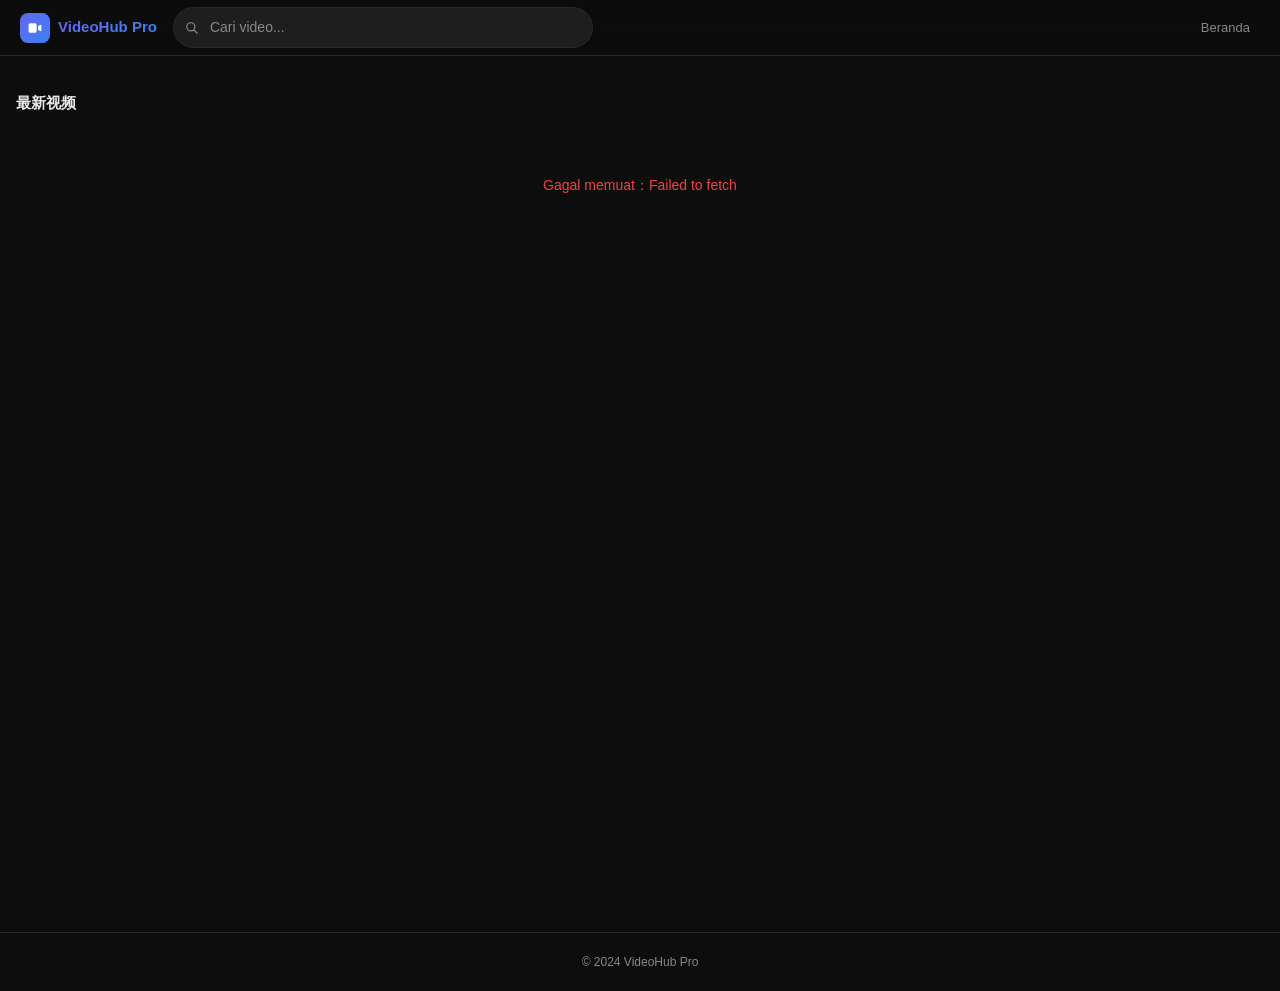
==== index.html @ a54c2ef6 "修复：上传的 Banner/封面/视频跨域 404（前端把后端相对路径拼成绝对地址） 根因：后端把上传文件存成根相对路径(/static/uploads/…)，前端跑在 Vercel， 根相对路径按页" ====
<!DOCTYPE html>
<html lang="zh-CN">
<head>
  <meta charset="UTF-8">
  <meta name="viewport" content="width=device-width, initial-scale=1.0">
  <title>VideoHub Pro</title>
  <link rel="stylesheet" href="css/style.css">
  <link rel="stylesheet" href="https://cdn.jsdelivr.net/npm/swiper@11/swiper-bundle.min.css">
</head>
<body>

<!-- 导航栏 -->
<nav class="navbar">
  <div class="navbar-inner">
    <a href="index.html" class="navbar-brand">
      <div class="brand-icon">
        <svg width="16" height="16" fill="white" viewBox="0 0 20 20">
          <path d="M2 6a2 2 0 012-2h6a2 2 0 012 2v8a2 2 0 01-2 2H4a2 2 0 01-2-2V6zm12.553 1.106A1 1 0 0014 8v4a1 1 0 00.553.894l2 1A1 1 0 0018 13V7a1 1 0 00-1.447-.894l-2 1z"/>
        </svg>
      </div>
      <span class="grad-text" id="siteName">VideoHub Pro</span>
    </a>
    <div class="navbar-search">
      <svg class="search-icon" width="14" height="14" fill="none" stroke="currentColor" viewBox="0 0 24 24">
        <path stroke-linecap="round" stroke-linejoin="round" stroke-width="2" d="M21 21l-6-6m2-5a7 7 0 11-14 0 7 7 0 0114 0z"/>
      </svg>
      <input id="searchInput" class="input" type="search" placeholder="搜索视频..." data-i18n-ph="search_ph"
           aria-label="搜索视频" data-i18n-title="search_ph">
    </div>
    <div class="navbar-links">
      <a href="index.html" class="nav-link" data-i18n="nav_home">首页</a>
      <!-- 仅已登录的管理员可见，匿名访客看不到此入口 -->
      <a href="admin.html" id="adminLink" class="nav-link" style="display:none;" data-i18n="nav_admin">管理</a>
    </div>
  </div>
</nav>

<!-- 顶部 Banner -->
<div id="bannerTop" class="banner-top" style="display:none;">
  <div class="swiper swiper-top">
    <div class="swiper-wrapper" id="bannerTopSlides"></div>
    <div class="swiper-pagination swiper-pagination-top"></div>
    <div class="swiper-button-prev"></div>
    <div class="swiper-button-next"></div>
  </div>
</div>

<!-- 三栏布局 -->
<div class="page-layout">
  <!-- 左侧 Banner -->
  <aside class="sidebar" id="leftSidebar" style="display:none;">
    <div class="swiper sidebar-banner swiper-left" style="height:340px;">
      <div class="swiper-wrapper" id="bannerLeftSlides"></div>
      <div class="swiper-pagination swiper-pagination-left"></div>
    </div>
  </aside>

  <!-- 主内容 -->
  <main class="page-main">
    <!-- 分类筛选栏（动态填充；后端按 category_id 过滤） -->
    <div id="catFilter" class="filter-row" role="tablist" aria-label="分类筛选"></div>

    <!-- 标题行 -->
    <div class="flex items-center justify-between" style="margin-bottom:.75rem;">
      <h2 id="sectionTitle" style="font-size:.9375rem; font-weight:600;">最新视频</h2>
      <span id="totalCount" class="text-muted text-xs"></span>
    </div>

    <!-- 视频网格 -->
    <div id="videoGrid" class="video-grid">
      <div class="loader-wrap"><div class="spinner"></div></div>
    </div>

    <!-- 分页 -->
    <div id="pagination" class="pagination"></div>
  </main>

  <!-- 右侧 Banner -->
  <aside class="sidebar" id="rightSidebar" style="display:none;">
    <div class="swiper sidebar-banner swiper-right" style="height:340px;">
      <div class="swiper-wrapper" id="bannerRightSlides"></div>
      <div class="swiper-pagination swiper-pagination-right"></div>
    </div>
  </aside>
</div>

<!-- 页脚 -->
<footer id="footer">© 2024 VideoHub Pro</footer>

<!-- Toast 容器 -->
<div class="toast-stack" id="toastStack"></div>

<script src="https://cdn.jsdelivr.net/npm/swiper@11/swiper-bundle.min.js"></script>
<script type="module">
import { api, isLoggedIn, mediaUrl } from './js/api.js';
import { applyI18n, setRuntimeLang, t, safeUrl, esc } from './js/main.js';

// 前台首页固定使用印尼语（Bahasa Indonesia），无语言切换按钮
setRuntimeLang('id');
applyI18n();

// 「管理」入口仅对已登录管理员显示；匿名访客直接浏览，无需任何登录
if (isLoggedIn()) {
  const adminLink = document.getElementById('adminLink');
  if (adminLink) adminLink.style.display = '';
}

// ── 状态 ──────────────────────────────────────────────────────────────────
let state = { page: 1, sort: 'created_at', q: '', category_id: '', totalPages: 1 };

// 骨架屏：加载时先占位，避免「整页空白 → 突然跳出」的闪烁，提升感知速度
const SKELETON = Array.from({ length: 12 }, () =>
  `<div class="video-card skeleton-card">
     <div class="skeleton card-thumb"></div>
     <div class="card-body">
       <div class="skeleton skeleton-line" style="width:90%"></div>
       <div class="skeleton skeleton-line" style="width:55%;margin-top:.5rem"></div>
     </div>
   </div>`).join('');

// ── Toast ─────────────────────────────────────────────────────────────────
function toast(msg, type = 'info') {
  const el = document.createElement('div');
  el.className = `toast toast-${type}`;
  el.textContent = msg;
  document.getElementById('toastStack').appendChild(el);
  setTimeout(() => el.remove(), 3000);
}

// ── 视频卡片 ──────────────────────────────────────────────────────────────
// 标题/分类名一律走 esc()，避免含 < > " 的数据破坏布局或注入脚本
function videoCard(v) {
  const cover = mediaUrl(v.cover_url) || `https://picsum.photos/seed/${v.id}/640/360`;
  return `
  <a href="video.html?id=${v.id}" class="video-card">
    <div class="card-thumb">
      <img src="${esc(cover)}" alt="${esc(v.title)}" loading="lazy"
           onerror="this.onerror=null;this.src='https://picsum.photos/seed/${v.id}/640/360'">
      <div class="card-play"><div class="card-play-btn">
        <svg width="18" height="18" fill="currentColor" viewBox="0 0 20 20">
          <path d="M6.3 2.841A1.5 1.5 0 004 4.11V15.89a1.5 1.5 0 002.3 1.269l9.344-5.89a1.5 1.5 0 000-2.538L6.3 2.84z"/>
        </svg>
      </div></div>
      ${v.category_name ? `<span class="card-cat">${esc(v.category_name)}</span>` : ''}
    </div>
    <div class="card-body">
      <div class="card-title">${esc(v.title)}</div>
      <div class="card-meta">
        <span>▶ ${v.views}</span>
        <span>${esc(v.created_at || '')}</span>
      </div>
    </div>
  </a>`;
}

// ── 加载视频 ──────────────────────────────────────────────────────────────
async function loadVideos() {
  const grid = document.getElementById('videoGrid');
  grid.innerHTML = SKELETON;

  try {
    const params = { page: state.page, page_size: 12, sort: state.sort };
    if (state.category_id) params.category_id = state.category_id;

    let data;
    if (state.q.trim()) {
      data = await api.search({ ...params, q: state.q });
    } else {
      data = await api.videos(params);
    }

    state.totalPages = data.pages || 1;
    document.getElementById('totalCount').textContent = `${data.total} ${t('unit_videos')}`;
    document.getElementById('sectionTitle').textContent = state.q ? `${t('search_prefix')}「${state.q}」` : t('latest');

    if (!data.items?.length) {
      grid.innerHTML = `<div class="empty-state" style="grid-column:1/-1;">
        <svg width="48" height="48" fill="none" stroke="currentColor" viewBox="0 0 24 24">
          <path stroke-linecap="round" stroke-linejoin="round" stroke-width="1.5"
            d="M15 10l4.553-2.069A1 1 0 0121 8.82v6.361a1 1 0 01-1.447.894L15 14M3 8a2 2 0 012-2h8a2 2 0 012 2v8a2 2 0 01-2 2H5a2 2 0 01-2-2V8z"/>
        </svg>
        <p>${t('empty')}</p></div>`;
    } else {
      grid.innerHTML = data.items.map(videoCard).join('');
    }
    renderPagination();
  } catch (e) {
    grid.innerHTML = `<div class="empty-state" style="grid-column:1/-1;color:#ef4444;">${t('load_failed')}：${e.message}</div>`;
  }
}

// ── 分页 ──────────────────────────────────────────────────────────────────
function renderPagination() {
  const el = document.getElementById('pagination');
  if (state.totalPages <= 1) { el.innerHTML = ''; return; }
  let html = '';
  if (state.page > 1) html += `<button class="page-btn" onclick="goPage(${state.page - 1})">${t('prev')}</button>`;
  const start = Math.max(1, state.page - 2), end = Math.min(state.totalPages, state.page + 2);
  for (let i = start; i <= end; i++)
    html += `<button class="page-btn${i === state.page ? ' active' : ''}" onclick="goPage(${i})">${i}</button>`;
  if (state.page < state.totalPages) html += `<button class="page-btn" onclick="goPage(${state.page + 1})">${t('next')}</button>`;
  el.innerHTML = html;
}
window.goPage = (p) => { state.page = p; loadVideos(); window.scrollTo(0, 0); };

// ── Banner ────────────────────────────────────────────────────────────────
async function loadBanners() {
  try {
    const data = await api.banners();

    function fill(position, slidesId, wrapId, swiperClass, paginationClass) {
      const items = data[position] || [];
      if (!items.length) return;
      document.getElementById(wrapId).style.display = '';
      const slidesEl = document.getElementById(slidesId);
      slidesEl.innerHTML = items.map(b => {
        // mediaUrl：后端相对路径(/static/…)拼成 Railway 绝对地址，外链原样，挡 javascript:
        const src  = mediaUrl(b.image_url);
        const link = safeUrl(b.link_url);
        if (!src) return '';   // 无有效媒体地址则跳过该 slide
        // 支持 image / gif（均用 img）/ video（用 video 标签自动播放）
        const media = b.media_type === 'video'
          ? `<video src="${src}" autoplay muted loop playsinline style="width:100%;height:100%;object-fit:cover;"></video>`
          : `<img src="${src}" alt="${b.title || ''}" style="width:100%;height:100%;object-fit:cover;">`;
        return `<div class="swiper-slide">
          <a href="${link || '#'}" ${link ? 'target="_blank" rel="noopener"' : ''}>
            ${media}
          </a>
        </div>`;
      }).join('');
      new Swiper(`.${swiperClass}`, {
        loop: items.length > 1,
        autoplay: items.length > 1 ? { delay: items[0].duration || 4000, disableOnInteraction: false } : false,
        effect: position === 'top' ? 'fade' : 'slide',
        fadeEffect: { crossFade: true },
        pagination: { el: `.${paginationClass}`, clickable: true },
        navigation: position === 'top' ? { prevEl: '.swiper-button-prev', nextEl: '.swiper-button-next' } : false,
        speed: 500,
      });
    }

    fill('top',   'bannerTopSlides',   'bannerTop',    'swiper-top',   'swiper-pagination-top');
    fill('left',  'bannerLeftSlides',  'leftSidebar',  'swiper-left',  'swiper-pagination-left');
    fill('right', 'bannerRightSlides', 'rightSidebar', 'swiper-right', 'swiper-pagination-right');
  } catch { }
}

// ── 分类筛选 ──────────────────────────────────────────────────────────────
async function loadCategoryFilter() {
  const box = document.getElementById('catFilter');
  try {
    const cats = await api.categories();
    // 只展示有视频的分类，避免一堆空分类干扰浏览
    const usable = (cats || []).filter(c => (c.video_count || 0) > 0);
    if (!usable.length) { box.innerHTML = ''; return; }
    const chip = (id, label, count) =>
      `<button class="chip${String(state.category_id) === String(id) ? ' active' : ''}"
               role="tab" data-cat="${id}" aria-selected="${String(state.category_id) === String(id)}">
         ${esc(label)}${count != null ? ` <span class="chip-count">${count}</span>` : ''}
       </button>`;
    box.innerHTML =
      chip('', t('all'), null) +
      usable.map(c => chip(c.id, c.name, c.video_count)).join('');
  } catch { box.innerHTML = ''; }
}

document.getElementById('catFilter').addEventListener('click', e => {
  const btn = e.target.closest('[data-cat]');
  if (!btn) return;
  const id = btn.dataset.cat;
  if (String(state.category_id) === String(id)) return;
  state.category_id = id;
  state.page = 1;
  // 高亮切换（不重新请求分类，纯前端切 active）
  document.querySelectorAll('#catFilter .chip').forEach(c => {
    const on = c.dataset.cat === id;
    c.classList.toggle('active', on);
    c.setAttribute('aria-selected', on);
  });
  loadVideos();
});

// ── 搜索 ──────────────────────────────────────────────────────────────────
let searchTimer;
document.getElementById('searchInput').addEventListener('input', e => {
  clearTimeout(searchTimer);
  searchTimer = setTimeout(() => {
    state.q = e.target.value;
    state.page = 1;
    loadVideos();
  }, 400);
});

// ── 网站设置 ──────────────────────────────────────────────────────────────
async function loadSettings() {
  try {
    const s = await api.settings();
    if (s.site_name) {
      document.getElementById('siteName').textContent = s.site_name;
      document.title = s.site_name;
    }
    if (s.footer_text) document.getElementById('footer').textContent = s.footer_text;
  } catch { }
}

// ── 初始化 ────────────────────────────────────────────────────────────────
loadSettings();
loadBanners();
loadCategoryFilter();
loadVideos();
</script>
</body>
</html>
---- css/style.css ----
/* VideoHub Pro — 前端样式（黑色背景 + 紫蓝主题） */

/* ── 变量 ─────────────────────────────────────────────────────────────────── */
:root {
  --bg:        #0d0d0d;
  --bg2:       #161616;
  --bg3:       #1e1e1e;
  --card:      #1a1a1a;
  --border:    #2a2a2a;
  --text:      #e8e8e8;
  --muted:     #888;
  --primary:   #6366f1;
  --secondary: #3b82f6;
  --grad:      linear-gradient(135deg, #6366f1 0%, #3b82f6 100%);
  --grad-soft: linear-gradient(135deg, rgba(99,102,241,.15), rgba(59,130,246,.15));
  --radius:    12px;
  --radius-sm: 8px;
  --shadow:    0 2px 12px rgba(0,0,0,.5);
  --shadow-hov:0 8px 32px rgba(99,102,241,.25);
}

/* ── Reset ───────────────────────────────────────────────────────────────── */
*, *::before, *::after { box-sizing: border-box; margin: 0; padding: 0; }
html { scroll-behavior: smooth; }
body { background: var(--bg); color: var(--text); font-family: -apple-system, BlinkMacSystemFont, 'Segoe UI', sans-serif; font-size: 14px; line-height: 1.5; }
a { color: inherit; text-decoration: none; }
img { max-width: 100%; height: auto; display: block; }
button { cursor: pointer; border: none; background: none; font: inherit; }
input, select, textarea { font: inherit; }
::-webkit-scrollbar { width: 5px; }
::-webkit-scrollbar-track { background: transparent; }
::-webkit-scrollbar-thumb { background: var(--border); border-radius: 99px; }
::-webkit-scrollbar-thumb:hover { background: var(--primary); }
::selection { background: rgba(99,102,241,.3); }

/* ── 通用工具 ────────────────────────────────────────────────────────────── */
.hidden   { display: none !important; }
.flex     { display: flex; }
.flex-col { display: flex; flex-direction: column; }
.items-center { align-items: center; }
.justify-between { justify-content: space-between; }
.gap-2  { gap: .5rem; }
.gap-3  { gap: .75rem; }
.gap-4  { gap: 1rem; }
.text-muted { color: var(--muted); }
.text-primary { color: var(--primary); }
.text-sm  { font-size: .8125rem; }
.text-xs  { font-size: .75rem; }
.font-semibold { font-weight: 600; }
.truncate { overflow: hidden; text-overflow: ellipsis; white-space: nowrap; }
.line-clamp2 { display: -webkit-box; -webkit-line-clamp: 2; -webkit-box-orient: vertical; overflow: hidden; }
.mt-1 { margin-top: .25rem; }
.mt-2 { margin-top: .5rem; }
.mt-4 { margin-top: 1rem; }

.grad-text {
  background: var(--grad);
  -webkit-background-clip: text;
  -webkit-text-fill-color: transparent;
  background-clip: text;
}

/* ── 按钮 ────────────────────────────────────────────────────────────────── */
.btn {
  display: inline-flex; align-items: center; justify-content: center; gap: .4rem;
  padding: .5rem 1.125rem; border-radius: var(--radius-sm);
  font-size: .8125rem; font-weight: 600; transition: all .15s;
  white-space: nowrap;
}
.btn-primary { background: var(--grad); color: #fff; }
.btn-primary:hover { opacity: .9; }
.btn-outline {
  border: 1px solid var(--border); color: var(--muted);
  background: transparent;
}
.btn-outline:hover { border-color: var(--primary); color: var(--primary); }
.btn-danger { border: 1px solid rgba(239,68,68,.4); color: #ef4444; }
.btn-danger:hover { background: rgba(239,68,68,.1); }
.btn-sm { padding: .3rem .75rem; font-size: .75rem; border-radius: 6px; }
.btn-icon {
  width: 32px; height: 32px; border-radius: var(--radius-sm);
  display: inline-flex; align-items: center; justify-content: center;
  color: var(--muted); transition: all .15s;
}
.btn-icon:hover { background: var(--bg3); color: var(--text); }

/* ── 输入框 ──────────────────────────────────────────────────────────────── */
.input {
  width: 100%; padding: .55rem .875rem; border-radius: var(--radius-sm);
  border: 1px solid var(--border); background: var(--bg3);
  color: var(--text); font-size: .875rem; transition: border-color .15s, box-shadow .15s;
}
.input:focus { outline: none; border-color: var(--primary); box-shadow: 0 0 0 3px rgba(99,102,241,.15); }
.input::placeholder { color: var(--muted); }
select.input { cursor: pointer; }
.form-label { display: block; font-size: .75rem; font-weight: 500; color: var(--muted); margin-bottom: .375rem; }
.form-group { margin-bottom: 1rem; }

/* ── 导航栏 ──────────────────────────────────────────────────────────────── */
.navbar {
  position: sticky; top: 0; z-index: 100;
  height: 56px; background: rgba(13,13,13,.92);
  backdrop-filter: blur(12px);
  border-bottom: 1px solid var(--border);
  display: flex; align-items: center;
}
.navbar-inner {
  max-width: 1600px; margin: 0 auto; padding: 0 1.25rem;
  width: 100%; display: flex; align-items: center; gap: 1rem;
}
.navbar-brand {
  display: flex; align-items: center; gap: .5rem;
  font-size: .9375rem; font-weight: 700; white-space: nowrap;
}
.brand-icon {
  width: 30px; height: 30px; border-radius: 8px;
  background: var(--grad); display: flex; align-items: center; justify-content: center;
  flex-shrink: 0;
}
.navbar-search { flex: 1; max-width: 420px; position: relative; }
.navbar-search input { padding-left: 2.25rem; border-radius: 999px; }
.navbar-search .search-icon {
  position: absolute; left: .75rem; top: 50%; transform: translateY(-50%);
  color: var(--muted); pointer-events: none;
}
.navbar-links { display: flex; align-items: center; gap: .25rem; margin-left: auto; }
.nav-link {
  padding: .35rem .625rem; border-radius: 6px; font-size: .8125rem;
  color: var(--muted); transition: color .15s, background .15s;
}
.nav-link:hover { color: var(--text); background: var(--bg3); }

/* ── 顶部 Banner ─────────────────────────────────────────────────────────── */
.banner-top { width: 100%; overflow: hidden; background: var(--bg2); max-height: 180px; position: relative; }
.banner-top .swiper-slide img,
.banner-top .swiper-slide video { width: 100%; height: 180px; object-fit: cover; display: block; }
.banner-top .swiper-button-prev,
.banner-top .swiper-button-next {
  width: 28px !important; height: 28px !important;
  background: rgba(0,0,0,.5); border-radius: 50%; backdrop-filter: blur(4px);
}
.banner-top .swiper-button-prev::after,
.banner-top .swiper-button-next::after { font-size: 11px !important; color: #fff; }
.banner-top .swiper-pagination-bullet { background: rgba(255,255,255,.5) !important; }
.banner-top .swiper-pagination-bullet-active {
  background: #fff !important; width: 18px !important; border-radius: 3px !important;
}

/* ── 三栏布局 ────────────────────────────────────────────────────────────── */
.page-layout {
  max-width: 1600px; margin: 0 auto;
  display: flex; gap: 0; min-height: calc(100vh - 56px);
}
.sidebar {
  width: 240px; flex-shrink: 0;
  padding: 1rem .75rem;
}
.sidebar-banner { border-radius: var(--radius); overflow: hidden; }
.sidebar-banner img,
.sidebar-banner video { width: 100%; height: 340px; object-fit: cover; display: block; }
.page-main { flex: 1; min-width: 0; padding: 1.25rem 1rem; }

/* ── 分类筛选 ────────────────────────────────────────────────────────────── */
.filter-row { display: flex; flex-wrap: wrap; gap: .5rem; margin-bottom: 1rem; }
.chip {
  padding: .3rem .875rem; border-radius: 999px; font-size: .8125rem;
  border: 1px solid var(--border); color: var(--muted);
  background: transparent; transition: all .15s; white-space: nowrap; cursor: pointer;
}
.chip:hover { border-color: var(--primary); color: var(--primary); }
.chip.active { background: var(--grad); border-color: transparent; color: #fff; }

/* ── 二级菜单（国家 / 类型） ─────────────────────────────────────────────── */
.submenu-row { display: flex; align-items: flex-start; gap: .75rem; margin-bottom: .5rem; }
.submenu-row .filter-row { margin-bottom: .25rem; flex: 1; }
.submenu-label {
  flex-shrink: 0; font-size: .75rem; font-weight: 600; color: var(--muted);
  padding: .35rem .5rem .35rem 0; min-width: 3rem; letter-spacing: .03em;
}

/* ── 语言切换 ───────────────────────────────────────────────────────────── */
.lang-switch { display: inline-flex; gap: .25rem; align-items: center; }
.lang-btn {
  padding: .25rem .6rem; border-radius: 999px; font-size: .75rem;
  border: 1px solid var(--border); color: var(--muted); background: transparent;
  transition: all .15s; white-space: nowrap;
}
.lang-btn:hover { border-color: var(--primary); color: var(--primary); }
.lang-btn.active { background: var(--grad); border-color: transparent; color: #fff; }

/* ── 视频网格 ────────────────────────────────────────────────────────────── */
.video-grid {
  display: grid;
  grid-template-columns: repeat(auto-fill, minmax(200px, 1fr));
  gap: 1rem;
}
.video-card {
  background: var(--card); border-radius: var(--radius);
  overflow: hidden; border: 1px solid var(--border);
  transition: transform .2s, box-shadow .2s, border-color .2s;
}
.video-card:hover {
  transform: translateY(-3px);
  box-shadow: var(--shadow-hov);
  border-color: rgba(99,102,241,.4);
}
.card-thumb {
  aspect-ratio: 16/9; overflow: hidden; position: relative;
  background: var(--bg3);
}
.card-thumb img { width: 100%; height: 100%; object-fit: cover; transition: transform .4s; }
.video-card:hover .card-thumb img { transform: scale(1.05); }
.card-play {
  position: absolute; inset: 0; display: flex; align-items: center; justify-content: center;
  background: rgba(0,0,0,.35); opacity: 0; transition: opacity .2s;
}
.video-card:hover .card-play { opacity: 1; }
.card-play-btn {
  width: 44px; height: 44px; border-radius: 50%;
  background: rgba(255,255,255,.92); display: flex; align-items: center; justify-content: center;
}
.card-play-btn svg { color: var(--primary); margin-left: 2px; }
.card-cat {
  position: absolute; top: .5rem; left: .5rem;
  padding: .2rem .5rem; border-radius: 999px;
  font-size: .7rem; font-weight: 600; color: #fff;
  background: rgba(99,102,241,.8); backdrop-filter: blur(4px);
}
.card-body { padding: .625rem .75rem .75rem; }
.card-title {
  font-size: .8125rem; font-weight: 600; color: var(--text);
  display: -webkit-box; -webkit-line-clamp: 2; -webkit-box-orient: vertical; overflow: hidden;
  line-height: 1.4;
}
.card-meta { display: flex; justify-content: space-between; margin-top: .375rem; font-size: .7rem; color: var(--muted); }

/* ── 分页 ────────────────────────────────────────────────────────────────── */
.pagination { display: flex; justify-content: center; gap: .5rem; margin-top: 2rem; }
.page-btn {
  padding: .35rem .75rem; border-radius: 6px; font-size: .8125rem;
  border: 1px solid var(--border); color: var(--muted);
  background: var(--card); transition: all .15s; cursor: pointer;
}
.page-btn:hover { border-color: var(--primary); color: var(--primary); }
.page-btn.active { background: var(--grad); border-color: transparent; color: #fff; }
.page-btn:disabled { opacity: .4; cursor: not-allowed; }

/* ── 视频详情页 ──────────────────────────────────────────────────────────── */
.video-detail { max-width: 900px; margin: 0 auto; }
.player-wrap {
  border-radius: var(--radius); overflow: hidden;
  background: #000; box-shadow: var(--shadow);
}
.player-wrap iframe,
.player-wrap video { width: 100%; aspect-ratio: 16/9; display: block; }
.video-info { background: var(--card); border: 1px solid var(--border); border-radius: var(--radius); padding: 1.25rem; margin-top: 1rem; }
.video-title { font-size: 1.125rem; font-weight: 700; line-height: 1.35; }
.video-meta { display: flex; flex-wrap: wrap; align-items: center; gap: .75rem; margin-top: .625rem; color: var(--muted); font-size: .8125rem; }
.video-desc { margin-top: .875rem; font-size: .875rem; color: var(--muted); line-height: 1.6; }
.related-title { font-size: .9375rem; font-weight: 600; margin: 1.5rem 0 .75rem; }

/* ── 加载 / 空态 ─────────────────────────────────────────────────────────── */
.spinner {
  width: 32px; height: 32px; border: 3px solid var(--border);
  border-top-color: var(--primary); border-radius: 50%;
  animation: spin .7s linear infinite;
}
@keyframes spin { to { transform: rotate(360deg); } }
.loader-wrap { display: flex; justify-content: center; padding: 3rem 0; }
.empty-state { text-align: center; padding: 3rem 0; color: var(--muted); }
.empty-state svg { margin: 0 auto 1rem; opacity: .25; }

/* ── 骨架屏（加载占位，减少闪烁、提升感知速度） ──────────────────────────── */
.skeleton {
  background: linear-gradient(90deg, var(--bg3) 25%, #262626 37%, var(--bg3) 63%);
  background-size: 400% 100%;
  animation: shimmer 1.4s ease infinite;
}
@keyframes shimmer { 0% { background-position: 100% 0; } 100% { background-position: 0 0; } }
.skeleton-card { pointer-events: none; }
.skeleton.card-thumb { aspect-ratio: 16/9; }
.skeleton-line { height: 11px; border-radius: 4px; }
@media (prefers-reduced-motion: reduce) { .skeleton { animation: none; } }

/* 分类筛选 chip 上的计数徽标 */
.chip-count { opacity: .6; font-size: .7rem; margin-left: .15rem; }

/* ── Toast ───────────────────────────────────────────────────────────────── */
.toast-stack { position: fixed; top: 68px; right: 1rem; z-index: 9999; display: flex; flex-direction: column; gap: .5rem; pointer-events: none; }
.toast {
  padding: .625rem 1rem; border-radius: var(--radius-sm);
  font-size: .8125rem; color: #fff; box-shadow: var(--shadow);
  pointer-events: all; animation: toastIn .25s ease;
}
@keyframes toastIn { from { opacity: 0; transform: translateX(16px); } to { opacity: 1; transform: none; } }
.toast-success { background: #10b981; }
.toast-error   { background: #ef4444; }
.toast-info    { background: var(--primary); }

/* ── 管理后台 ────────────────────────────────────────────────────────────── */
.admin-layout { display: flex; min-height: 100vh; }
.admin-sidebar {
  width: 220px; flex-shrink: 0; background: #111; border-right: 1px solid var(--border);
  display: flex; flex-direction: column; position: sticky; top: 0; height: 100vh; overflow-y: auto;
  transition: width .25s;
}
.admin-sidebar.collapsed { width: 56px; }
.sidebar-header {
  height: 56px; display: flex; align-items: center; gap: .75rem;
  padding: 0 1rem; border-bottom: 1px solid var(--border); flex-shrink: 0;
}
.sidebar-nav { flex: 1; padding: .5rem .5rem; }
.side-link {
  display: flex; align-items: center; gap: .75rem;
  padding: .5rem .75rem; border-radius: var(--radius-sm);
  font-size: .8125rem; font-weight: 500; color: rgba(255,255,255,.5);
  transition: all .15s; white-space: nowrap; overflow: hidden;
}
.side-link:hover { color: rgba(255,255,255,.85); background: rgba(255,255,255,.05); }
.side-link.active { color: #fff; background: rgba(99,102,241,.2); }
.side-link svg { flex-shrink: 0; }
.admin-sidebar.collapsed .side-link span { display: none; }
.admin-main { flex: 1; display: flex; flex-direction: column; overflow: hidden; min-width: 0; }
.admin-topbar {
  height: 56px; background: var(--bg2); border-bottom: 1px solid var(--border);
  display: flex; align-items: center; padding: 0 1.25rem; gap: .75rem; flex-shrink: 0;
}
.admin-content { flex: 1; overflow-y: auto; padding: 1.5rem; }
.admin-panel { display: none; }
.admin-panel.active { display: block; }

/* ── 统计卡片 ────────────────────────────────────────────────────────────── */
.stat-grid { display: grid; grid-template-columns: repeat(3, 1fr); gap: 1rem; margin-bottom: 1.5rem; }
.stat-card { background: var(--card); border: 1px solid var(--border); border-radius: var(--radius); padding: 1.25rem; }
.stat-value { font-size: 1.875rem; font-weight: 700; }
.stat-label { font-size: .8125rem; color: var(--muted); margin-top: .25rem; }

/* ── 管理表格 ────────────────────────────────────────────────────────────── */
.table-wrap { background: var(--card); border: 1px solid var(--border); border-radius: var(--radius); overflow: hidden; }
.table-header { padding: 1rem 1.25rem; border-bottom: 1px solid var(--border); display: flex; align-items: center; justify-content: space-between; }
table { width: 100%; border-collapse: collapse; }
th { padding: .625rem 1rem; font-size: .75rem; font-weight: 500; color: var(--muted); text-align: left; border-bottom: 1px solid var(--border); }
td { padding: .75rem 1rem; font-size: .8125rem; border-bottom: 1px solid rgba(42,42,42,.6); }
tr:last-child td { border-bottom: none; }
tr:hover td { background: rgba(255,255,255,.02); }

/* ── 模态框 ──────────────────────────────────────────────────────────────── */
.modal-backdrop {
  display: none; position: fixed; inset: 0;
  background: rgba(0,0,0,.75); z-index: 500;
  align-items: center; justify-content: center; padding: 1rem;
}
.modal-backdrop.open { display: flex; }
.modal {
  background: var(--bg2); border: 1px solid var(--border); border-radius: var(--radius);
  width: 100%; max-width: 520px; max-height: 90vh; overflow-y: auto;
  animation: modalIn .2s ease;
}
@keyframes modalIn { from { opacity: 0; transform: scale(.96); } to { opacity: 1; transform: none; } }
.modal-head { display: flex; align-items: center; justify-content: space-between; padding: 1rem 1.25rem; border-bottom: 1px solid var(--border); }
.modal-head h3 { font-size: .9375rem; font-weight: 600; }
.modal-body { padding: 1.25rem; }
.modal-foot { padding: .75rem 1.25rem; border-top: 1px solid var(--border); display: flex; justify-content: flex-end; gap: .5rem; }

/* ── 登录页 ──────────────────────────────────────────────────────────────── */
.login-screen {
  min-height: 100vh; display: flex; align-items: center; justify-content: center;
  background: var(--bg);
}
.login-card { width: 100%; max-width: 360px; background: var(--bg2); border: 1px solid var(--border); border-radius: var(--radius); padding: 2rem; }
.login-logo { text-align: center; margin-bottom: 1.5rem; }
.login-logo .icon { width: 52px; height: 52px; border-radius: var(--radius); background: var(--grad); display: flex; align-items: center; justify-content: center; margin: 0 auto .75rem; }

/* ── 页脚 ────────────────────────────────────────────────────────────────── */
footer { border-top: 1px solid var(--border); padding: 1.25rem; margin-top: 2rem; text-align: center; font-size: .75rem; color: var(--muted); }

/* ── 响应式 ──────────────────────────────────────────────────────────────── */
@media (max-width: 1280px) {
  .sidebar { display: none; }
}
@media (max-width: 768px) {
  .video-grid { grid-template-columns: repeat(2, 1fr); }
  .stat-grid { grid-template-columns: 1fr; }
  .admin-sidebar { width: 56px; }
  .admin-sidebar .side-link span { display: none; }
}
@media (max-width: 640px) {
  /* 手机：隐藏品牌文字只留 logo，把横向空间让给搜索框 */
  .navbar-inner { gap: .5rem; padding: 0 .75rem; }
  .navbar-brand span { display: none; }
  .navbar-search { max-width: none; }
  /* 分类筛选可横向滑动，不挤压换行占满屏幕 */
  .filter-row { flex-wrap: nowrap; overflow-x: auto; scrollbar-width: none; -webkit-overflow-scrolling: touch; }
  .filter-row::-webkit-scrollbar { display: none; }
}
@media (max-width: 480px) {
  .video-grid { grid-template-columns: 1fr; }
}
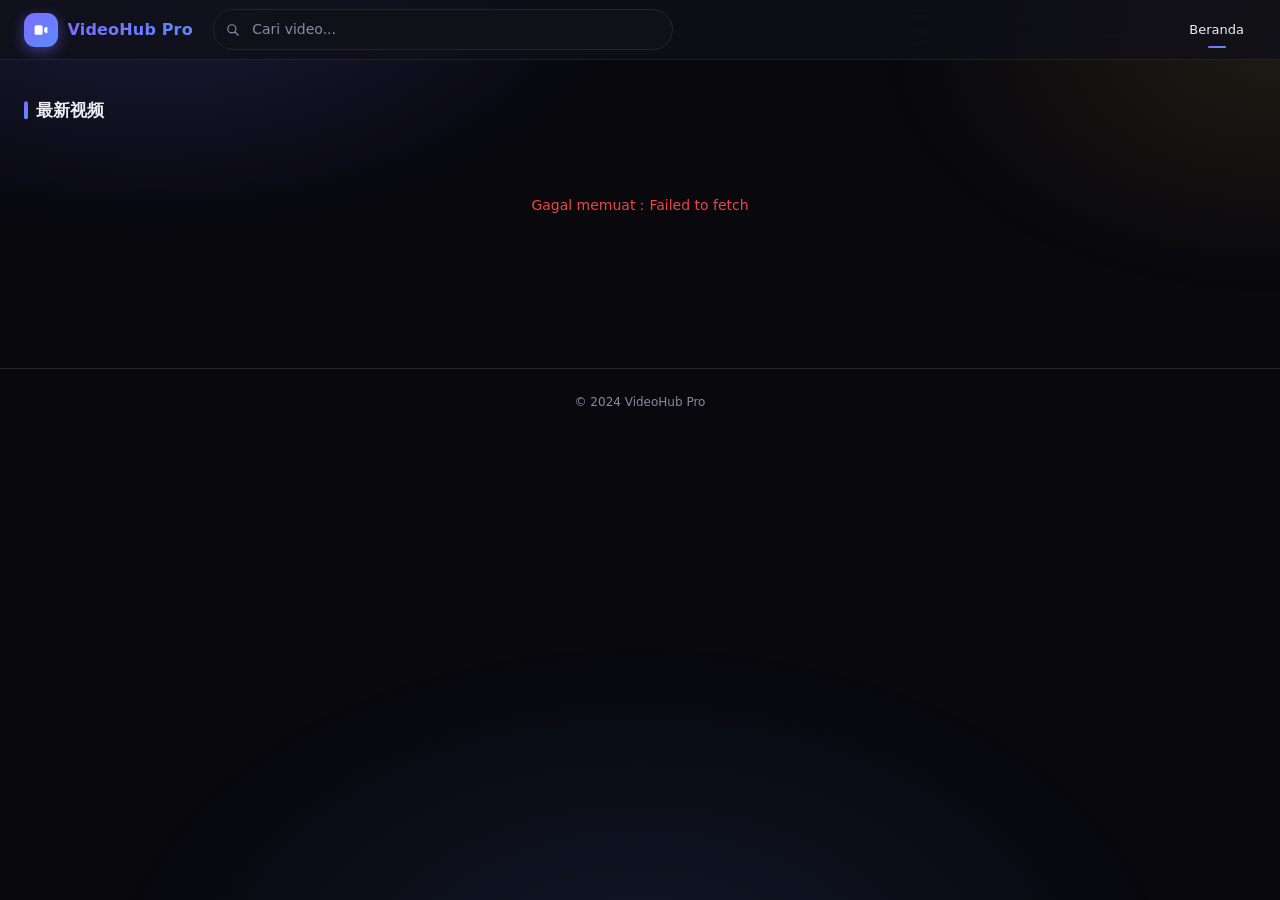
==== commit b890fd11: "首页全面重设计：紫黑金玻璃拟态 + 左右侧栏 + 底部推广 + 下载/客服按钮 布局 - 三栏网格（左 264 Banner｜中央视频网格｜右 264 Banner+操作区），按实际   存在的侧栏动" ====
--- a/index.html
+++ b/index.html
@@ -9,6 +9,9 @@
 </head>
 <body>
 
+<!-- 背景光晕（紫黑金氛围） -->
+<div class="bg-aurora" aria-hidden="true"></div>
+
 <!-- 导航栏 -->
 <nav class="navbar">
   <div class="navbar-inner">
@@ -28,7 +31,7 @@
            aria-label="搜索视频" data-i18n-title="search_ph">
     </div>
     <div class="navbar-links">
-      <a href="index.html" class="nav-link" data-i18n="nav_home">首页</a>
+      <a href="index.html" class="nav-link active" data-i18n="nav_home">首页</a>
       <!-- 仅已登录的管理员可见，匿名访客看不到此入口 -->
       <a href="admin.html" id="adminLink" class="nav-link" style="display:none;" data-i18n="nav_admin">管理</a>
     </div>
@@ -36,34 +39,38 @@
 </nav>
 
 <!-- 顶部 Banner -->
-<div id="bannerTop" class="banner-top" style="display:none;">
-  <div class="swiper swiper-top">
-    <div class="swiper-wrapper" id="bannerTopSlides"></div>
-    <div class="swiper-pagination swiper-pagination-top"></div>
-    <div class="swiper-button-prev"></div>
-    <div class="swiper-button-next"></div>
+<div class="band-wrap">
+  <div id="bannerTop" class="banner-top" style="display:none;">
+    <div class="swiper swiper-top">
+      <div class="swiper-wrapper" id="bannerTopSlides"></div>
+      <div class="swiper-pagination swiper-pagination-top"></div>
+      <div class="swiper-button-prev"></div>
+      <div class="swiper-button-next"></div>
+    </div>
   </div>
 </div>
 
 <!-- 三栏布局 -->
-<div class="page-layout">
+<div class="home">
   <!-- 左侧 Banner -->
-  <aside class="sidebar" id="leftSidebar" style="display:none;">
-    <div class="swiper sidebar-banner swiper-left" style="height:340px;">
-      <div class="swiper-wrapper" id="bannerLeftSlides"></div>
-      <div class="swiper-pagination swiper-pagination-left"></div>
+  <aside class="home-aside" id="leftSidebar" style="display:none;">
+    <div class="side-card">
+      <div class="swiper sidebar-banner swiper-left">
+        <div class="swiper-wrapper" id="bannerLeftSlides"></div>
+        <div class="swiper-pagination swiper-pagination-left"></div>
+      </div>
     </div>
   </aside>
 
   <!-- 主内容 -->
-  <main class="page-main">
+  <main class="home-main">
     <!-- 分类筛选栏（动态填充；后端按 category_id 过滤） -->
     <div id="catFilter" class="filter-row" role="tablist" aria-label="分类筛选"></div>
 
     <!-- 标题行 -->
-    <div class="flex items-center justify-between" style="margin-bottom:.75rem;">
-      <h2 id="sectionTitle" style="font-size:.9375rem; font-weight:600;">最新视频</h2>
-      <span id="totalCount" class="text-muted text-xs"></span>
+    <div class="section-head">
+      <h2 id="sectionTitle" class="section-title">最新视频</h2>
+      <span id="totalCount" class="section-count text-muted"></span>
     </div>
 
     <!-- 视频网格 -->
@@ -75,13 +82,41 @@
     <div id="pagination" class="pagination"></div>
   </main>
 
-  <!-- 右侧 Banner -->
-  <aside class="sidebar" id="rightSidebar" style="display:none;">
-    <div class="swiper sidebar-banner swiper-right" style="height:340px;">
-      <div class="swiper-wrapper" id="bannerRightSlides"></div>
-      <div class="swiper-pagination swiper-pagination-right"></div>
+  <!-- 右侧：Banner + 固定操作按钮 -->
+  <aside class="home-aside" id="rightSidebar" style="display:none;">
+    <div class="side-card" id="rightBannerBox" style="display:none;">
+      <div class="swiper sidebar-banner swiper-right">
+        <div class="swiper-wrapper" id="bannerRightSlides"></div>
+        <div class="swiper-pagination swiper-pagination-right"></div>
+      </div>
+    </div>
+
+    <!-- 固定操作区 -->
+    <div class="side-actions" id="sideActions" style="display:none;">
+      <a class="action-btn action-download" id="btnDownload" target="_blank" rel="noopener" style="display:none;">
+        <svg width="20" height="20" fill="none" stroke="currentColor" stroke-width="2" viewBox="0 0 24 24">
+          <path stroke-linecap="round" stroke-linejoin="round" d="M12 3v12m0 0l-4-4m4 4l4-4M4 17v2a2 2 0 002 2h12a2 2 0 002-2v-2"/>
+        </svg>
+        <span data-i18n="download_app">下载 APP</span>
+      </a>
+      <a class="action-btn action-contact" id="btnContact" target="_blank" rel="noopener" style="display:none;">
+        <svg width="20" height="20" fill="none" stroke="currentColor" stroke-width="2" viewBox="0 0 24 24">
+          <path stroke-linecap="round" stroke-linejoin="round" d="M21 11.5a8.38 8.38 0 01-.9 3.8 8.5 8.5 0 01-7.6 4.7 8.38 8.38 0 01-3.8-.9L3 21l1.9-5.7a8.38 8.38 0 01-.9-3.8 8.5 8.5 0 014.7-7.6 8.38 8.38 0 013.8-.9h.5a8.48 8.48 0 018 8v.5z"/>
+        </svg>
+        <span data-i18n="contact_us">联系客服</span>
+      </a>
     </div>
   </aside>
+</div>
+
+<!-- 底部全宽推广 Banner -->
+<div class="band-wrap">
+  <div id="bannerBottom" class="banner-bottom" style="display:none;">
+    <div class="swiper swiper-bottom">
+      <div class="swiper-wrapper" id="bannerBottomSlides"></div>
+      <div class="swiper-pagination swiper-pagination-bottom"></div>
+    </div>
+  </div>
 </div>
 
 <!-- 页脚 -->
@@ -142,12 +177,12 @@
         </svg>
       </div></div>
       ${v.category_name ? `<span class="card-cat">${esc(v.category_name)}</span>` : ''}
+      <span class="card-views"><svg width="11" height="11" fill="currentColor" viewBox="0 0 20 20"><path d="M10 12a2 2 0 100-4 2 2 0 000 4z"/><path fill-rule="evenodd" d="M.458 10C1.732 5.943 5.522 3 10 3s8.268 2.943 9.542 7c-1.274 4.057-5.064 7-9.542 7S1.732 14.057.458 10zM14 10a4 4 0 11-8 0 4 4 0 018 0z" clip-rule="evenodd"/></svg> ${v.views}</span>
     </div>
     <div class="card-body">
       <div class="card-title">${esc(v.title)}</div>
       <div class="card-meta">
-        <span>▶ ${v.views}</span>
-        <span>${esc(v.created_at || '')}</span>
+        <span class="card-date">${esc(v.created_at || '')}</span>
       </div>
     </div>
   </a>`;
@@ -201,7 +236,7 @@
   if (state.page < state.totalPages) html += `<button class="page-btn" onclick="goPage(${state.page + 1})">${t('next')}</button>`;
   el.innerHTML = html;
 }
-window.goPage = (p) => { state.page = p; loadVideos(); window.scrollTo(0, 0); };
+window.goPage = (p) => { state.page = p; loadVideos(); window.scrollTo({ top: 0, behavior: 'smooth' }); };
 
 // ── Banner ────────────────────────────────────────────────────────────────
 async function loadBanners() {
@@ -210,7 +245,7 @@
 
     function fill(position, slidesId, wrapId, swiperClass, paginationClass) {
       const items = data[position] || [];
-      if (!items.length) return;
+      if (!items.length) return false;
       document.getElementById(wrapId).style.display = '';
       const slidesEl = document.getElementById(slidesId);
       slidesEl.innerHTML = items.map(b => {
@@ -220,14 +255,15 @@
         if (!src) return '';   // 无有效媒体地址则跳过该 slide
         // 支持 image / gif（均用 img）/ video（用 video 标签自动播放）
         const media = b.media_type === 'video'
-          ? `<video src="${src}" autoplay muted loop playsinline style="width:100%;height:100%;object-fit:cover;"></video>`
-          : `<img src="${src}" alt="${b.title || ''}" style="width:100%;height:100%;object-fit:cover;">`;
+          ? `<video src="${src}" autoplay muted loop playsinline></video>`
+          : `<img src="${src}" alt="${esc(b.title || '')}" loading="lazy">`;
         return `<div class="swiper-slide">
           <a href="${link || '#'}" ${link ? 'target="_blank" rel="noopener"' : ''}>
             ${media}
           </a>
         </div>`;
       }).join('');
+      const horizontal = position === 'top' || position === 'bottom';
       new Swiper(`.${swiperClass}`, {
         loop: items.length > 1,
         autoplay: items.length > 1 ? { delay: items[0].duration || 4000, disableOnInteraction: false } : false,
@@ -237,12 +273,25 @@
         navigation: position === 'top' ? { prevEl: '.swiper-button-prev', nextEl: '.swiper-button-next' } : false,
         speed: 500,
       });
+      return true;
     }
 
-    fill('top',   'bannerTopSlides',   'bannerTop',    'swiper-top',   'swiper-pagination-top');
-    fill('left',  'bannerLeftSlides',  'leftSidebar',  'swiper-left',  'swiper-pagination-left');
-    fill('right', 'bannerRightSlides', 'rightSidebar', 'swiper-right', 'swiper-pagination-right');
+    fill('top',    'bannerTopSlides',    'bannerTop',      'swiper-top',    'swiper-pagination-top');
+    const hasLeft = fill('left', 'bannerLeftSlides', 'leftSidebar', 'swiper-left', 'swiper-pagination-left');
+    document.querySelector('.home').classList.toggle('has-left', hasLeft);
+    fill('right',  'bannerRightSlides',  'rightBannerBox', 'swiper-right',  'swiper-pagination-right');
+    fill('bottom', 'bannerBottomSlides', 'bannerBottom',   'swiper-bottom', 'swiper-pagination-bottom');
+    refreshRightAside();
   } catch { }
+}
+
+// 右侧栏只要有「Banner 或操作按钮」之一就显示；并据此切换网格列数
+function refreshRightAside() {
+  const hasBanner  = document.getElementById('rightBannerBox').style.display !== 'none';
+  const hasActions = document.getElementById('sideActions').style.display !== 'none';
+  const show = hasBanner || hasActions;
+  document.getElementById('rightSidebar').style.display = show ? '' : 'none';
+  document.querySelector('.home').classList.toggle('has-right', show);
 }
 
 // ── 分类筛选 ──────────────────────────────────────────────────────────────
@@ -291,7 +340,7 @@
   }, 400);
 });
 
-// ── 网站设置 ──────────────────────────────────────────────────────────────
+// ── 网站设置 + 右侧操作按钮 ────────────────────────────────────────────────
 async function loadSettings() {
   try {
     const s = await api.settings();
@@ -300,7 +349,16 @@
       document.title = s.site_name;
     }
     if (s.footer_text) document.getElementById('footer').textContent = s.footer_text;
+
+    // 「下载 APP / 联系客服」按钮：链接来自环境变量，未配置则不显示该按钮
+    let anyAction = false;
+    const dl = safeUrl(s.app_download_url);
+    const ct = safeUrl(s.contact_url);
+    if (dl) { const b = document.getElementById('btnDownload'); b.href = dl; b.style.display = ''; anyAction = true; }
+    if (ct) { const b = document.getElementById('btnContact');  b.href = ct; b.style.display = ''; anyAction = true; }
+    if (anyAction) document.getElementById('sideActions').style.display = '';
   } catch { }
+  refreshRightAside();
 }
 
 // ── 初始化 ────────────────────────────────────────────────────────────────
--- a/css/style.css
+++ b/css/style.css
@@ -1,37 +1,59 @@
-/* VideoHub Pro — 前端样式（黑色背景 + 紫蓝主题） */
+/* VideoHub Pro — 前端样式（紫黑金 · 玻璃拟态 · 现代深色） */
 
 /* ── 变量 ─────────────────────────────────────────────────────────────────── */
 :root {
-  --bg:        #0d0d0d;
-  --bg2:       #161616;
-  --bg3:       #1e1e1e;
-  --card:      #1a1a1a;
-  --border:    #2a2a2a;
-  --text:      #e8e8e8;
-  --muted:     #888;
-  --primary:   #6366f1;
-  --secondary: #3b82f6;
-  --grad:      linear-gradient(135deg, #6366f1 0%, #3b82f6 100%);
-  --grad-soft: linear-gradient(135deg, rgba(99,102,241,.15), rgba(59,130,246,.15));
-  --radius:    12px;
-  --radius-sm: 8px;
-  --shadow:    0 2px 12px rgba(0,0,0,.5);
-  --shadow-hov:0 8px 32px rgba(99,102,241,.25);
+  --bg:        #08080d;
+  --bg2:       #101019;
+  --bg3:       #181824;
+  --card:      #14141f;
+  --border:    #25252f;
+  --text:      #ededf3;
+  --muted:     #8a8a9e;
+  --primary:   #7c6cff;   /* 紫 */
+  --secondary: #5b8cff;   /* 蓝 */
+  --gold:      #e8b84b;   /* 金 */
+  --grad:      linear-gradient(135deg, #7c6cff 0%, #5b8cff 100%);
+  --grad-gold: linear-gradient(135deg, #f4d27a 0%, #d99f2f 100%);
+  --grad-soft: linear-gradient(135deg, rgba(124,108,255,.16), rgba(91,140,255,.16));
+  --glass:        rgba(20,20,30,.55);
+  --glass-strong: rgba(16,16,25,.78);
+  --glass-border: rgba(255,255,255,.07);
+  --radius:    18px;
+  --radius-sm: 12px;
+  --radius-lg: 22px;
+  --shadow:     0 4px 24px rgba(0,0,0,.45);
+  --shadow-hov: 0 14px 44px rgba(124,108,255,.30);
+  --shadow-gold:0 8px 28px rgba(232,184,75,.26);
 }
 
 /* ── Reset ───────────────────────────────────────────────────────────────── */
 *, *::before, *::after { box-sizing: border-box; margin: 0; padding: 0; }
 html { scroll-behavior: smooth; }
-body { background: var(--bg); color: var(--text); font-family: -apple-system, BlinkMacSystemFont, 'Segoe UI', sans-serif; font-size: 14px; line-height: 1.5; }
+body {
+  background: var(--bg); color: var(--text);
+  font-family: 'Segoe UI', -apple-system, BlinkMacSystemFont, system-ui, sans-serif;
+  font-size: 14px; line-height: 1.5; -webkit-font-smoothing: antialiased;
+  min-height: 100vh; overflow-x: hidden;
+}
 a { color: inherit; text-decoration: none; }
 img { max-width: 100%; height: auto; display: block; }
-button { cursor: pointer; border: none; background: none; font: inherit; }
+button { cursor: pointer; border: none; background: none; font: inherit; color: inherit; }
 input, select, textarea { font: inherit; }
-::-webkit-scrollbar { width: 5px; }
+::-webkit-scrollbar { width: 8px; height: 8px; }
 ::-webkit-scrollbar-track { background: transparent; }
-::-webkit-scrollbar-thumb { background: var(--border); border-radius: 99px; }
+::-webkit-scrollbar-thumb { background: linear-gradient(var(--primary), var(--secondary)); border-radius: 99px; border: 2px solid var(--bg); }
 ::-webkit-scrollbar-thumb:hover { background: var(--primary); }
-::selection { background: rgba(99,102,241,.3); }
+* { scrollbar-width: thin; scrollbar-color: var(--primary) transparent; }
+::selection { background: rgba(124,108,255,.35); }
+
+/* 背景光晕 */
+.bg-aurora {
+  position: fixed; inset: 0; z-index: -1; pointer-events: none;
+  background:
+    radial-gradient(55% 45% at 12% -5%, rgba(124,108,255,.20), transparent 70%),
+    radial-gradient(45% 40% at 100% 5%, rgba(232,184,75,.10), transparent 70%),
+    radial-gradient(60% 55% at 50% 110%, rgba(91,140,255,.12), transparent 70%);
+}
 
 /* ── 通用工具 ────────────────────────────────────────────────────────────── */
 .hidden   { display: none !important; }
@@ -55,8 +77,7 @@
 
 .grad-text {
   background: var(--grad);
-  -webkit-background-clip: text;
-  -webkit-text-fill-color: transparent;
+  -webkit-background-clip: text; -webkit-text-fill-color: transparent;
   background-clip: text;
 }
 
@@ -64,21 +85,18 @@
 .btn {
   display: inline-flex; align-items: center; justify-content: center; gap: .4rem;
   padding: .5rem 1.125rem; border-radius: var(--radius-sm);
-  font-size: .8125rem; font-weight: 600; transition: all .15s;
+  font-size: .8125rem; font-weight: 600; transition: all .18s ease;
   white-space: nowrap;
 }
-.btn-primary { background: var(--grad); color: #fff; }
-.btn-primary:hover { opacity: .9; }
-.btn-outline {
-  border: 1px solid var(--border); color: var(--muted);
-  background: transparent;
-}
-.btn-outline:hover { border-color: var(--primary); color: var(--primary); }
+.btn-primary { background: var(--grad); color: #fff; box-shadow: 0 4px 16px rgba(124,108,255,.28); }
+.btn-primary:hover { transform: translateY(-1px); box-shadow: 0 6px 22px rgba(124,108,255,.4); }
+.btn-outline { border: 1px solid var(--border); color: var(--muted); background: transparent; }
+.btn-outline:hover { border-color: var(--primary); color: var(--text); background: rgba(124,108,255,.08); }
 .btn-danger { border: 1px solid rgba(239,68,68,.4); color: #ef4444; }
 .btn-danger:hover { background: rgba(239,68,68,.1); }
-.btn-sm { padding: .3rem .75rem; font-size: .75rem; border-radius: 6px; }
+.btn-sm { padding: .3rem .75rem; font-size: .75rem; border-radius: 8px; }
 .btn-icon {
-  width: 32px; height: 32px; border-radius: var(--radius-sm);
+  width: 34px; height: 34px; border-radius: var(--radius-sm);
   display: inline-flex; align-items: center; justify-content: center;
   color: var(--muted); transition: all .15s;
 }
@@ -90,7 +108,7 @@
   border: 1px solid var(--border); background: var(--bg3);
   color: var(--text); font-size: .875rem; transition: border-color .15s, box-shadow .15s;
 }
-.input:focus { outline: none; border-color: var(--primary); box-shadow: 0 0 0 3px rgba(99,102,241,.15); }
+.input:focus { outline: none; border-color: var(--primary); box-shadow: 0 0 0 3px rgba(124,108,255,.18); }
 .input::placeholder { color: var(--muted); }
 select.input { cursor: pointer; }
 .form-label { display: block; font-size: .75rem; font-weight: 500; color: var(--muted); margin-bottom: .375rem; }
@@ -99,84 +117,127 @@
 /* ── 导航栏 ──────────────────────────────────────────────────────────────── */
 .navbar {
   position: sticky; top: 0; z-index: 100;
-  height: 56px; background: rgba(13,13,13,.92);
-  backdrop-filter: blur(12px);
-  border-bottom: 1px solid var(--border);
+  height: 60px; background: var(--glass-strong);
+  -webkit-backdrop-filter: blur(16px); backdrop-filter: blur(16px);
+  border-bottom: 1px solid var(--glass-border);
   display: flex; align-items: center;
 }
 .navbar-inner {
-  max-width: 1600px; margin: 0 auto; padding: 0 1.25rem;
-  width: 100%; display: flex; align-items: center; gap: 1rem;
+  max-width: 1600px; margin: 0 auto; padding: 0 1.5rem;
+  width: 100%; display: flex; align-items: center; gap: 1.25rem;
 }
 .navbar-brand {
-  display: flex; align-items: center; gap: .5rem;
-  font-size: .9375rem; font-weight: 700; white-space: nowrap;
+  display: flex; align-items: center; gap: .6rem;
+  font-size: 1rem; font-weight: 800; white-space: nowrap; letter-spacing: .01em;
 }
 .brand-icon {
-  width: 30px; height: 30px; border-radius: 8px;
+  width: 34px; height: 34px; border-radius: 11px;
   background: var(--grad); display: flex; align-items: center; justify-content: center;
-  flex-shrink: 0;
-}
-.navbar-search { flex: 1; max-width: 420px; position: relative; }
-.navbar-search input { padding-left: 2.25rem; border-radius: 999px; }
+  flex-shrink: 0; box-shadow: 0 4px 14px rgba(124,108,255,.45);
+}
+.navbar-search { flex: 1; max-width: 460px; position: relative; }
+.navbar-search input { padding-left: 2.4rem; border-radius: 999px; background: var(--bg2); }
 .navbar-search .search-icon {
-  position: absolute; left: .75rem; top: 50%; transform: translateY(-50%);
+  position: absolute; left: .85rem; top: 50%; transform: translateY(-50%);
   color: var(--muted); pointer-events: none;
 }
 .navbar-links { display: flex; align-items: center; gap: .25rem; margin-left: auto; }
 .nav-link {
-  padding: .35rem .625rem; border-radius: 6px; font-size: .8125rem;
+  position: relative; padding: .4rem .75rem; border-radius: 8px; font-size: .8125rem; font-weight: 500;
   color: var(--muted); transition: color .15s, background .15s;
 }
-.nav-link:hover { color: var(--text); background: var(--bg3); }
-
-/* ── 顶部 Banner ─────────────────────────────────────────────────────────── */
-.banner-top { width: 100%; overflow: hidden; background: var(--bg2); max-height: 180px; position: relative; }
-.banner-top .swiper-slide img,
-.banner-top .swiper-slide video { width: 100%; height: 180px; object-fit: cover; display: block; }
-.banner-top .swiper-button-prev,
-.banner-top .swiper-button-next {
-  width: 28px !important; height: 28px !important;
+.nav-link:hover { color: var(--text); background: rgba(255,255,255,.05); }
+.nav-link.active { color: var(--text); }
+.nav-link.active::after {
+  content: ''; position: absolute; left: 50%; bottom: -2px; transform: translateX(-50%);
+  width: 18px; height: 2px; border-radius: 2px; background: var(--grad);
+}
+
+/* ── 全宽 Banner 带 ──────────────────────────────────────────────────────── */
+.band-wrap { width: 100%; }
+.banner-top, .banner-bottom {
+  max-width: 1600px; margin: 0 auto; width: 100%;
+  overflow: hidden; position: relative;
+}
+.banner-top { padding: 1rem 1.5rem 0; }
+.banner-bottom { padding: .5rem 1.5rem 1.25rem; }
+.banner-top .swiper, .banner-bottom .swiper { border-radius: var(--radius); overflow: hidden; box-shadow: var(--shadow); }
+.banner-top .swiper-slide img,  .banner-top .swiper-slide video,
+.banner-bottom .swiper-slide img, .banner-bottom .swiper-slide video {
+  width: 100%; height: 190px; object-fit: cover; display: block;
+}
+.banner-top .swiper-button-prev, .banner-top .swiper-button-next {
+  width: 30px !important; height: 30px !important;
   background: rgba(0,0,0,.5); border-radius: 50%; backdrop-filter: blur(4px);
 }
-.banner-top .swiper-button-prev::after,
-.banner-top .swiper-button-next::after { font-size: 11px !important; color: #fff; }
-.banner-top .swiper-pagination-bullet { background: rgba(255,255,255,.5) !important; }
-.banner-top .swiper-pagination-bullet-active {
-  background: #fff !important; width: 18px !important; border-radius: 3px !important;
-}
-
-/* ── 三栏布局 ────────────────────────────────────────────────────────────── */
-.page-layout {
-  max-width: 1600px; margin: 0 auto;
-  display: flex; gap: 0; min-height: calc(100vh - 56px);
-}
-.sidebar {
-  width: 240px; flex-shrink: 0;
-  padding: 1rem .75rem;
-}
-.sidebar-banner { border-radius: var(--radius); overflow: hidden; }
-.sidebar-banner img,
-.sidebar-banner video { width: 100%; height: 340px; object-fit: cover; display: block; }
-.page-main { flex: 1; min-width: 0; padding: 1.25rem 1rem; }
+.banner-top .swiper-button-prev::after, .banner-top .swiper-button-next::after { font-size: 12px !important; color: #fff; }
+.swiper-pagination-bullet { background: rgba(255,255,255,.5) !important; }
+.swiper-pagination-bullet-active { background: #fff !important; width: 18px !important; border-radius: 3px !important; }
+
+/* ── 视频详情页容器（video.html 使用） ──────────────────────────────────── */
+.page-layout { max-width: 1100px; margin: 0 auto; padding: 1.5rem; min-height: calc(100vh - 60px); }
+.page-main { min-width: 0; }
+
+/* ── 首页三栏网格 ────────────────────────────────────────────────────────── */
+/* 只为「实际存在的侧栏」分配列，避免空侧栏留下 264px 空白列 */
+.home {
+  --aside: 264px;
+  max-width: 1600px; margin: 0 auto; padding: 1.25rem 1.5rem;
+  display: grid; grid-template-columns: minmax(0, 1fr);
+  gap: 1.5rem; align-items: start;
+}
+.home.has-left  { grid-template-columns: var(--aside) minmax(0, 1fr); }
+.home.has-right { grid-template-columns: minmax(0, 1fr) var(--aside); }
+.home.has-left.has-right { grid-template-columns: var(--aside) minmax(0, 1fr) var(--aside); }
+.home-aside { position: sticky; top: 76px; display: flex; flex-direction: column; gap: 1rem; }
+.home-main { min-width: 0; }
+
+/* 玻璃卡片（侧栏 Banner 容器） */
+.side-card {
+  background: var(--glass); border: 1px solid var(--glass-border);
+  border-radius: var(--radius-lg); overflow: hidden;
+  -webkit-backdrop-filter: blur(10px); backdrop-filter: blur(10px);
+  box-shadow: var(--shadow);
+}
+.sidebar-banner { height: 380px; }
+.sidebar-banner img, .sidebar-banner video { width: 100%; height: 100%; object-fit: cover; display: block; }
+
+/* 右侧固定操作按钮 */
+.side-actions { display: flex; flex-direction: column; gap: .75rem; }
+.action-btn {
+  display: flex; align-items: center; justify-content: center; gap: .6rem;
+  padding: .9rem 1rem; border-radius: 16px; font-size: .9rem; font-weight: 700;
+  transition: transform .18s ease, box-shadow .18s ease, filter .18s ease;
+}
+.action-btn svg { flex-shrink: 0; }
+.action-btn:hover { transform: translateY(-2px); filter: brightness(1.05); }
+.action-download { background: var(--grad-gold); color: #1c1606; box-shadow: var(--shadow-gold); }
+.action-contact  { background: var(--grad); color: #fff; box-shadow: 0 8px 28px rgba(124,108,255,.3); }
+
+/* ── 区块标题 ────────────────────────────────────────────────────────────── */
+.section-head { display: flex; align-items: center; justify-content: space-between; margin-bottom: 1rem; }
+.section-title { font-size: 1.05rem; font-weight: 700; position: relative; padding-left: .75rem; }
+.section-title::before {
+  content: ''; position: absolute; left: 0; top: 50%; transform: translateY(-50%);
+  width: 4px; height: 1.05em; border-radius: 3px; background: var(--grad);
+}
+.section-count { font-size: .75rem; }
 
 /* ── 分类筛选 ────────────────────────────────────────────────────────────── */
-.filter-row { display: flex; flex-wrap: wrap; gap: .5rem; margin-bottom: 1rem; }
+.filter-row { display: flex; flex-wrap: wrap; gap: .5rem; margin-bottom: 1.1rem; }
 .chip {
-  padding: .3rem .875rem; border-radius: 999px; font-size: .8125rem;
+  padding: .35rem .95rem; border-radius: 999px; font-size: .8125rem; font-weight: 500;
   border: 1px solid var(--border); color: var(--muted);
-  background: transparent; transition: all .15s; white-space: nowrap; cursor: pointer;
-}
-.chip:hover { border-color: var(--primary); color: var(--primary); }
-.chip.active { background: var(--grad); border-color: transparent; color: #fff; }
+  background: rgba(255,255,255,.02); transition: all .18s; white-space: nowrap; cursor: pointer;
+}
+.chip:hover { border-color: var(--primary); color: var(--text); transform: translateY(-1px); }
+.chip.active { background: var(--grad); border-color: transparent; color: #fff; box-shadow: 0 4px 14px rgba(124,108,255,.35); }
+.chip-count { opacity: .65; font-size: .7rem; margin-left: .15rem; }
 
 /* ── 二级菜单（国家 / 类型） ─────────────────────────────────────────────── */
 .submenu-row { display: flex; align-items: flex-start; gap: .75rem; margin-bottom: .5rem; }
 .submenu-row .filter-row { margin-bottom: .25rem; flex: 1; }
-.submenu-label {
-  flex-shrink: 0; font-size: .75rem; font-weight: 600; color: var(--muted);
-  padding: .35rem .5rem .35rem 0; min-width: 3rem; letter-spacing: .03em;
-}
+.submenu-label { flex-shrink: 0; font-size: .75rem; font-weight: 600; color: var(--muted); padding: .35rem .5rem .35rem 0; min-width: 3rem; letter-spacing: .03em; }
 
 /* ── 语言切换 ───────────────────────────────────────────────────────────── */
 .lang-switch { display: inline-flex; gap: .25rem; align-items: center; }
@@ -185,96 +246,94 @@
   border: 1px solid var(--border); color: var(--muted); background: transparent;
   transition: all .15s; white-space: nowrap;
 }
-.lang-btn:hover { border-color: var(--primary); color: var(--primary); }
+.lang-btn:hover { border-color: var(--primary); color: var(--text); }
 .lang-btn.active { background: var(--grad); border-color: transparent; color: #fff; }
 
 /* ── 视频网格 ────────────────────────────────────────────────────────────── */
-.video-grid {
-  display: grid;
-  grid-template-columns: repeat(auto-fill, minmax(200px, 1fr));
-  gap: 1rem;
-}
+.video-grid { display: grid; grid-template-columns: repeat(auto-fill, minmax(210px, 1fr)); gap: 1.25rem; }
 .video-card {
   background: var(--card); border-radius: var(--radius);
   overflow: hidden; border: 1px solid var(--border);
-  transition: transform .2s, box-shadow .2s, border-color .2s;
+  transition: transform .22s ease, box-shadow .22s ease, border-color .22s ease;
 }
 .video-card:hover {
-  transform: translateY(-3px);
+  transform: translateY(-5px);
   box-shadow: var(--shadow-hov);
-  border-color: rgba(99,102,241,.4);
-}
-.card-thumb {
-  aspect-ratio: 16/9; overflow: hidden; position: relative;
-  background: var(--bg3);
-}
-.card-thumb img { width: 100%; height: 100%; object-fit: cover; transition: transform .4s; }
-.video-card:hover .card-thumb img { transform: scale(1.05); }
+  border-color: rgba(124,108,255,.45);
+}
+.card-thumb { aspect-ratio: 16/9; overflow: hidden; position: relative; background: var(--bg3); }
+.card-thumb img { width: 100%; height: 100%; object-fit: cover; transition: transform .45s ease; }
+.video-card:hover .card-thumb img { transform: scale(1.07); }
 .card-play {
   position: absolute; inset: 0; display: flex; align-items: center; justify-content: center;
-  background: rgba(0,0,0,.35); opacity: 0; transition: opacity .2s;
+  background: linear-gradient(180deg, rgba(0,0,0,.1), rgba(0,0,0,.45)); opacity: 0; transition: opacity .22s;
 }
 .video-card:hover .card-play { opacity: 1; }
 .card-play-btn {
-  width: 44px; height: 44px; border-radius: 50%;
-  background: rgba(255,255,255,.92); display: flex; align-items: center; justify-content: center;
-}
-.card-play-btn svg { color: var(--primary); margin-left: 2px; }
+  width: 48px; height: 48px; border-radius: 50%;
+  background: rgba(255,255,255,.95); display: flex; align-items: center; justify-content: center;
+  transform: scale(.85); transition: transform .22s ease; box-shadow: 0 6px 20px rgba(0,0,0,.4);
+}
+.video-card:hover .card-play-btn { transform: scale(1); }
+.card-play-btn svg { color: var(--primary); margin-left: 3px; }
 .card-cat {
-  position: absolute; top: .5rem; left: .5rem;
-  padding: .2rem .5rem; border-radius: 999px;
-  font-size: .7rem; font-weight: 600; color: #fff;
-  background: rgba(99,102,241,.8); backdrop-filter: blur(4px);
-}
-.card-body { padding: .625rem .75rem .75rem; }
+  position: absolute; top: .55rem; left: .55rem;
+  padding: .2rem .55rem; border-radius: 999px;
+  font-size: .68rem; font-weight: 700; color: #fff;
+  background: rgba(124,108,255,.85); backdrop-filter: blur(4px);
+}
+.card-views {
+  position: absolute; bottom: .55rem; right: .55rem; display: flex; align-items: center; gap: .25rem;
+  padding: .18rem .5rem; border-radius: 999px; font-size: .68rem; font-weight: 600; color: #fff;
+  background: rgba(0,0,0,.6); backdrop-filter: blur(4px); opacity: 0; transition: opacity .22s;
+}
+.video-card:hover .card-views { opacity: 1; }
+.card-body { padding: .75rem .8rem .85rem; }
 .card-title {
-  font-size: .8125rem; font-weight: 600; color: var(--text);
+  font-size: .85rem; font-weight: 600; color: var(--text);
   display: -webkit-box; -webkit-line-clamp: 2; -webkit-box-orient: vertical; overflow: hidden;
-  line-height: 1.4;
-}
-.card-meta { display: flex; justify-content: space-between; margin-top: .375rem; font-size: .7rem; color: var(--muted); }
+  line-height: 1.4; min-height: 2.38em;
+}
+.card-meta { display: flex; justify-content: flex-end; margin-top: .45rem; font-size: .7rem; color: var(--muted); }
 
 /* ── 分页 ────────────────────────────────────────────────────────────────── */
-.pagination { display: flex; justify-content: center; gap: .5rem; margin-top: 2rem; }
+.pagination { display: flex; justify-content: center; gap: .5rem; margin-top: 2.25rem; flex-wrap: wrap; }
 .page-btn {
-  padding: .35rem .75rem; border-radius: 6px; font-size: .8125rem;
+  min-width: 38px; padding: .4rem .8rem; border-radius: 10px; font-size: .8125rem; font-weight: 600;
   border: 1px solid var(--border); color: var(--muted);
   background: var(--card); transition: all .15s; cursor: pointer;
 }
-.page-btn:hover { border-color: var(--primary); color: var(--primary); }
-.page-btn.active { background: var(--grad); border-color: transparent; color: #fff; }
+.page-btn:hover { border-color: var(--primary); color: var(--text); }
+.page-btn.active { background: var(--grad); border-color: transparent; color: #fff; box-shadow: 0 4px 14px rgba(124,108,255,.35); }
 .page-btn:disabled { opacity: .4; cursor: not-allowed; }
 
 /* ── 视频详情页 ──────────────────────────────────────────────────────────── */
-.video-detail { max-width: 900px; margin: 0 auto; }
-.player-wrap {
-  border-radius: var(--radius); overflow: hidden;
-  background: #000; box-shadow: var(--shadow);
-}
-.player-wrap iframe,
-.player-wrap video { width: 100%; aspect-ratio: 16/9; display: block; }
-.video-info { background: var(--card); border: 1px solid var(--border); border-radius: var(--radius); padding: 1.25rem; margin-top: 1rem; }
-.video-title { font-size: 1.125rem; font-weight: 700; line-height: 1.35; }
-.video-meta { display: flex; flex-wrap: wrap; align-items: center; gap: .75rem; margin-top: .625rem; color: var(--muted); font-size: .8125rem; }
-.video-desc { margin-top: .875rem; font-size: .875rem; color: var(--muted); line-height: 1.6; }
-.related-title { font-size: .9375rem; font-weight: 600; margin: 1.5rem 0 .75rem; }
+.video-detail { max-width: 920px; margin: 0 auto; }
+.player-wrap { border-radius: var(--radius); overflow: hidden; background: #000; box-shadow: var(--shadow); }
+.player-wrap iframe, .player-wrap video { width: 100%; aspect-ratio: 16/9; display: block; }
+.video-info {
+  background: var(--glass); border: 1px solid var(--glass-border); border-radius: var(--radius);
+  padding: 1.4rem; margin-top: 1rem; -webkit-backdrop-filter: blur(10px); backdrop-filter: blur(10px);
+}
+.video-title { font-size: 1.2rem; font-weight: 800; line-height: 1.35; }
+.video-meta { display: flex; flex-wrap: wrap; align-items: center; gap: .75rem; margin-top: .7rem; color: var(--muted); font-size: .8125rem; }
+.video-desc { margin-top: .9rem; font-size: .875rem; color: var(--muted); line-height: 1.65; }
+.related-title { font-size: 1rem; font-weight: 700; margin: 1.75rem 0 .85rem; }
 
 /* ── 加载 / 空态 ─────────────────────────────────────────────────────────── */
 .spinner {
-  width: 32px; height: 32px; border: 3px solid var(--border);
-  border-top-color: var(--primary); border-radius: 50%;
-  animation: spin .7s linear infinite;
+  width: 34px; height: 34px; border: 3px solid var(--border);
+  border-top-color: var(--primary); border-radius: 50%; animation: spin .7s linear infinite;
 }
 @keyframes spin { to { transform: rotate(360deg); } }
 .loader-wrap { display: flex; justify-content: center; padding: 3rem 0; }
-.empty-state { text-align: center; padding: 3rem 0; color: var(--muted); }
+.empty-state { text-align: center; padding: 3.5rem 0; color: var(--muted); }
 .empty-state svg { margin: 0 auto 1rem; opacity: .25; }
 
-/* ── 骨架屏（加载占位，减少闪烁、提升感知速度） ──────────────────────────── */
+/* ── 骨架屏 ──────────────────────────────────────────────────────────────── */
 .skeleton {
-  background: linear-gradient(90deg, var(--bg3) 25%, #262626 37%, var(--bg3) 63%);
-  background-size: 400% 100%;
-  animation: shimmer 1.4s ease infinite;
+  background: linear-gradient(90deg, var(--bg3) 25%, #232333 37%, var(--bg3) 63%);
+  background-size: 400% 100%; animation: shimmer 1.4s ease infinite;
 }
 @keyframes shimmer { 0% { background-position: 100% 0; } 100% { background-position: 0 0; } }
 .skeleton-card { pointer-events: none; }
@@ -282,117 +341,115 @@
 .skeleton-line { height: 11px; border-radius: 4px; }
 @media (prefers-reduced-motion: reduce) { .skeleton { animation: none; } }
 
-/* 分类筛选 chip 上的计数徽标 */
-.chip-count { opacity: .6; font-size: .7rem; margin-left: .15rem; }
-
 /* ── Toast ───────────────────────────────────────────────────────────────── */
-.toast-stack { position: fixed; top: 68px; right: 1rem; z-index: 9999; display: flex; flex-direction: column; gap: .5rem; pointer-events: none; }
+.toast-stack { position: fixed; top: 72px; right: 1rem; z-index: 9999; display: flex; flex-direction: column; gap: .5rem; pointer-events: none; }
 .toast {
-  padding: .625rem 1rem; border-radius: var(--radius-sm);
-  font-size: .8125rem; color: #fff; box-shadow: var(--shadow);
+  padding: .7rem 1.1rem; border-radius: var(--radius-sm);
+  font-size: .8125rem; font-weight: 500; color: #fff; box-shadow: var(--shadow);
   pointer-events: all; animation: toastIn .25s ease;
+  -webkit-backdrop-filter: blur(8px); backdrop-filter: blur(8px);
 }
 @keyframes toastIn { from { opacity: 0; transform: translateX(16px); } to { opacity: 1; transform: none; } }
-.toast-success { background: #10b981; }
-.toast-error   { background: #ef4444; }
-.toast-info    { background: var(--primary); }
+.toast-success { background: rgba(16,185,129,.92); }
+.toast-error   { background: rgba(239,68,68,.92); }
+.toast-info    { background: rgba(124,108,255,.92); }
 
 /* ── 管理后台 ────────────────────────────────────────────────────────────── */
 .admin-layout { display: flex; min-height: 100vh; }
 .admin-sidebar {
-  width: 220px; flex-shrink: 0; background: #111; border-right: 1px solid var(--border);
+  width: 224px; flex-shrink: 0; background: var(--glass-strong); border-right: 1px solid var(--glass-border);
+  -webkit-backdrop-filter: blur(12px); backdrop-filter: blur(12px);
   display: flex; flex-direction: column; position: sticky; top: 0; height: 100vh; overflow-y: auto;
   transition: width .25s;
 }
-.admin-sidebar.collapsed { width: 56px; }
-.sidebar-header {
-  height: 56px; display: flex; align-items: center; gap: .75rem;
-  padding: 0 1rem; border-bottom: 1px solid var(--border); flex-shrink: 0;
-}
-.sidebar-nav { flex: 1; padding: .5rem .5rem; }
+.admin-sidebar.collapsed { width: 58px; }
+.sidebar-header { height: 60px; display: flex; align-items: center; gap: .75rem; padding: 0 1rem; border-bottom: 1px solid var(--glass-border); flex-shrink: 0; }
+.sidebar-nav { flex: 1; padding: .5rem; }
 .side-link {
-  display: flex; align-items: center; gap: .75rem;
-  padding: .5rem .75rem; border-radius: var(--radius-sm);
-  font-size: .8125rem; font-weight: 500; color: rgba(255,255,255,.5);
+  display: flex; align-items: center; gap: .75rem; padding: .6rem .8rem; border-radius: var(--radius-sm);
+  font-size: .8125rem; font-weight: 500; color: rgba(255,255,255,.55);
   transition: all .15s; white-space: nowrap; overflow: hidden;
 }
-.side-link:hover { color: rgba(255,255,255,.85); background: rgba(255,255,255,.05); }
-.side-link.active { color: #fff; background: rgba(99,102,241,.2); }
+.side-link:hover { color: #fff; background: rgba(255,255,255,.06); }
+.side-link.active { color: #fff; background: rgba(124,108,255,.22); box-shadow: inset 2px 0 0 var(--primary); }
 .side-link svg { flex-shrink: 0; }
 .admin-sidebar.collapsed .side-link span { display: none; }
 .admin-main { flex: 1; display: flex; flex-direction: column; overflow: hidden; min-width: 0; }
-.admin-topbar {
-  height: 56px; background: var(--bg2); border-bottom: 1px solid var(--border);
-  display: flex; align-items: center; padding: 0 1.25rem; gap: .75rem; flex-shrink: 0;
-}
+.admin-topbar { height: 60px; background: var(--glass-strong); border-bottom: 1px solid var(--glass-border); -webkit-backdrop-filter: blur(12px); backdrop-filter: blur(12px); display: flex; align-items: center; padding: 0 1.25rem; gap: .75rem; flex-shrink: 0; }
 .admin-content { flex: 1; overflow-y: auto; padding: 1.5rem; }
 .admin-panel { display: none; }
-.admin-panel.active { display: block; }
+.admin-panel.active { display: block; animation: fadeIn .25s ease; }
+@keyframes fadeIn { from { opacity: 0; transform: translateY(6px); } to { opacity: 1; transform: none; } }
 
 /* ── 统计卡片 ────────────────────────────────────────────────────────────── */
 .stat-grid { display: grid; grid-template-columns: repeat(3, 1fr); gap: 1rem; margin-bottom: 1.5rem; }
-.stat-card { background: var(--card); border: 1px solid var(--border); border-radius: var(--radius); padding: 1.25rem; }
-.stat-value { font-size: 1.875rem; font-weight: 700; }
+.stat-card { background: var(--card); border: 1px solid var(--border); border-radius: var(--radius); padding: 1.4rem; transition: transform .2s, border-color .2s; }
+.stat-card:hover { transform: translateY(-3px); border-color: rgba(124,108,255,.4); }
+.stat-value { font-size: 2rem; font-weight: 800; }
 .stat-label { font-size: .8125rem; color: var(--muted); margin-top: .25rem; }
 
 /* ── 管理表格 ────────────────────────────────────────────────────────────── */
 .table-wrap { background: var(--card); border: 1px solid var(--border); border-radius: var(--radius); overflow: hidden; }
 .table-header { padding: 1rem 1.25rem; border-bottom: 1px solid var(--border); display: flex; align-items: center; justify-content: space-between; }
 table { width: 100%; border-collapse: collapse; }
-th { padding: .625rem 1rem; font-size: .75rem; font-weight: 500; color: var(--muted); text-align: left; border-bottom: 1px solid var(--border); }
-td { padding: .75rem 1rem; font-size: .8125rem; border-bottom: 1px solid rgba(42,42,42,.6); }
+th { padding: .7rem 1rem; font-size: .75rem; font-weight: 600; color: var(--muted); text-align: left; border-bottom: 1px solid var(--border); }
+td { padding: .8rem 1rem; font-size: .8125rem; border-bottom: 1px solid rgba(42,42,55,.6); }
 tr:last-child td { border-bottom: none; }
 tr:hover td { background: rgba(255,255,255,.02); }
 
 /* ── 模态框 ──────────────────────────────────────────────────────────────── */
-.modal-backdrop {
-  display: none; position: fixed; inset: 0;
-  background: rgba(0,0,0,.75); z-index: 500;
-  align-items: center; justify-content: center; padding: 1rem;
-}
+.modal-backdrop { display: none; position: fixed; inset: 0; background: rgba(0,0,0,.7); -webkit-backdrop-filter: blur(4px); backdrop-filter: blur(4px); z-index: 500; align-items: center; justify-content: center; padding: 1rem; }
 .modal-backdrop.open { display: flex; }
-.modal {
-  background: var(--bg2); border: 1px solid var(--border); border-radius: var(--radius);
-  width: 100%; max-width: 520px; max-height: 90vh; overflow-y: auto;
-  animation: modalIn .2s ease;
-}
-@keyframes modalIn { from { opacity: 0; transform: scale(.96); } to { opacity: 1; transform: none; } }
+.modal { background: var(--bg2); border: 1px solid var(--glass-border); border-radius: var(--radius); width: 100%; max-width: 520px; max-height: 90vh; overflow-y: auto; animation: modalIn .2s ease; box-shadow: var(--shadow); }
+@keyframes modalIn { from { opacity: 0; transform: scale(.96) translateY(8px); } to { opacity: 1; transform: none; } }
 .modal-head { display: flex; align-items: center; justify-content: space-between; padding: 1rem 1.25rem; border-bottom: 1px solid var(--border); }
-.modal-head h3 { font-size: .9375rem; font-weight: 600; }
+.modal-head h3 { font-size: .95rem; font-weight: 700; }
 .modal-body { padding: 1.25rem; }
-.modal-foot { padding: .75rem 1.25rem; border-top: 1px solid var(--border); display: flex; justify-content: flex-end; gap: .5rem; }
+.modal-foot { padding: .85rem 1.25rem; border-top: 1px solid var(--border); display: flex; justify-content: flex-end; gap: .5rem; }
 
 /* ── 登录页 ──────────────────────────────────────────────────────────────── */
-.login-screen {
-  min-height: 100vh; display: flex; align-items: center; justify-content: center;
-  background: var(--bg);
-}
-.login-card { width: 100%; max-width: 360px; background: var(--bg2); border: 1px solid var(--border); border-radius: var(--radius); padding: 2rem; }
+.login-screen { min-height: 100vh; display: flex; align-items: center; justify-content: center; background: var(--bg); }
+.login-card { width: 100%; max-width: 370px; background: var(--glass); -webkit-backdrop-filter: blur(14px); backdrop-filter: blur(14px); border: 1px solid var(--glass-border); border-radius: var(--radius-lg); padding: 2.25rem; box-shadow: var(--shadow); }
 .login-logo { text-align: center; margin-bottom: 1.5rem; }
-.login-logo .icon { width: 52px; height: 52px; border-radius: var(--radius); background: var(--grad); display: flex; align-items: center; justify-content: center; margin: 0 auto .75rem; }
+.login-logo .icon { width: 56px; height: 56px; border-radius: var(--radius); background: var(--grad); display: flex; align-items: center; justify-content: center; margin: 0 auto .75rem; box-shadow: 0 6px 20px rgba(124,108,255,.45); }
 
 /* ── 页脚 ────────────────────────────────────────────────────────────────── */
-footer { border-top: 1px solid var(--border); padding: 1.25rem; margin-top: 2rem; text-align: center; font-size: .75rem; color: var(--muted); }
+footer { border-top: 1px solid var(--border); padding: 1.5rem; margin-top: 2.5rem; text-align: center; font-size: .75rem; color: var(--muted); }
 
 /* ── 响应式 ──────────────────────────────────────────────────────────────── */
-@media (max-width: 1280px) {
-  .sidebar { display: none; }
+/* 平板：缩小侧栏 */
+@media (max-width: 1180px) {
+  .home { --aside: 210px; gap: 1rem; }
+  .sidebar-banner { height: 320px; }
+}
+/* 中屏：折叠为单列，侧栏移到内容下方（主内容优先） */
+@media (max-width: 980px) {
+  .home, .home.has-left, .home.has-right, .home.has-left.has-right { grid-template-columns: 1fr; }
+  .home-aside { position: static; flex-direction: row; flex-wrap: wrap; }
+  .home-main { order: -1; }
+  .side-card { flex: 1 1 100%; }
+  .sidebar-banner { height: 200px; }
+  .side-actions { flex-direction: row; flex: 1 1 100%; }
+  .action-btn { flex: 1; }
 }
 @media (max-width: 768px) {
-  .video-grid { grid-template-columns: repeat(2, 1fr); }
+  .video-grid { grid-template-columns: repeat(2, 1fr); gap: 1rem; }
   .stat-grid { grid-template-columns: 1fr; }
-  .admin-sidebar { width: 56px; }
+  .admin-sidebar { width: 58px; }
   .admin-sidebar .side-link span { display: none; }
+  .banner-top .swiper-slide img, .banner-top .swiper-slide video,
+  .banner-bottom .swiper-slide img, .banner-bottom .swiper-slide video { height: 130px; }
 }
 @media (max-width: 640px) {
-  /* 手机：隐藏品牌文字只留 logo，把横向空间让给搜索框 */
-  .navbar-inner { gap: .5rem; padding: 0 .75rem; }
+  .navbar-inner { gap: .6rem; padding: 0 1rem; }
   .navbar-brand span { display: none; }
   .navbar-search { max-width: none; }
-  /* 分类筛选可横向滑动，不挤压换行占满屏幕 */
-  .filter-row { flex-wrap: nowrap; overflow-x: auto; scrollbar-width: none; -webkit-overflow-scrolling: touch; }
+  .home { padding: 1rem; }
+  .banner-top, .banner-bottom { padding-left: 1rem; padding-right: 1rem; }
+  .filter-row { flex-wrap: nowrap; overflow-x: auto; scrollbar-width: none; -webkit-overflow-scrolling: touch; padding-bottom: 2px; }
   .filter-row::-webkit-scrollbar { display: none; }
 }
-@media (max-width: 480px) {
+@media (max-width: 460px) {
   .video-grid { grid-template-columns: 1fr; }
-}
+  .side-actions { flex-direction: column; }
+}
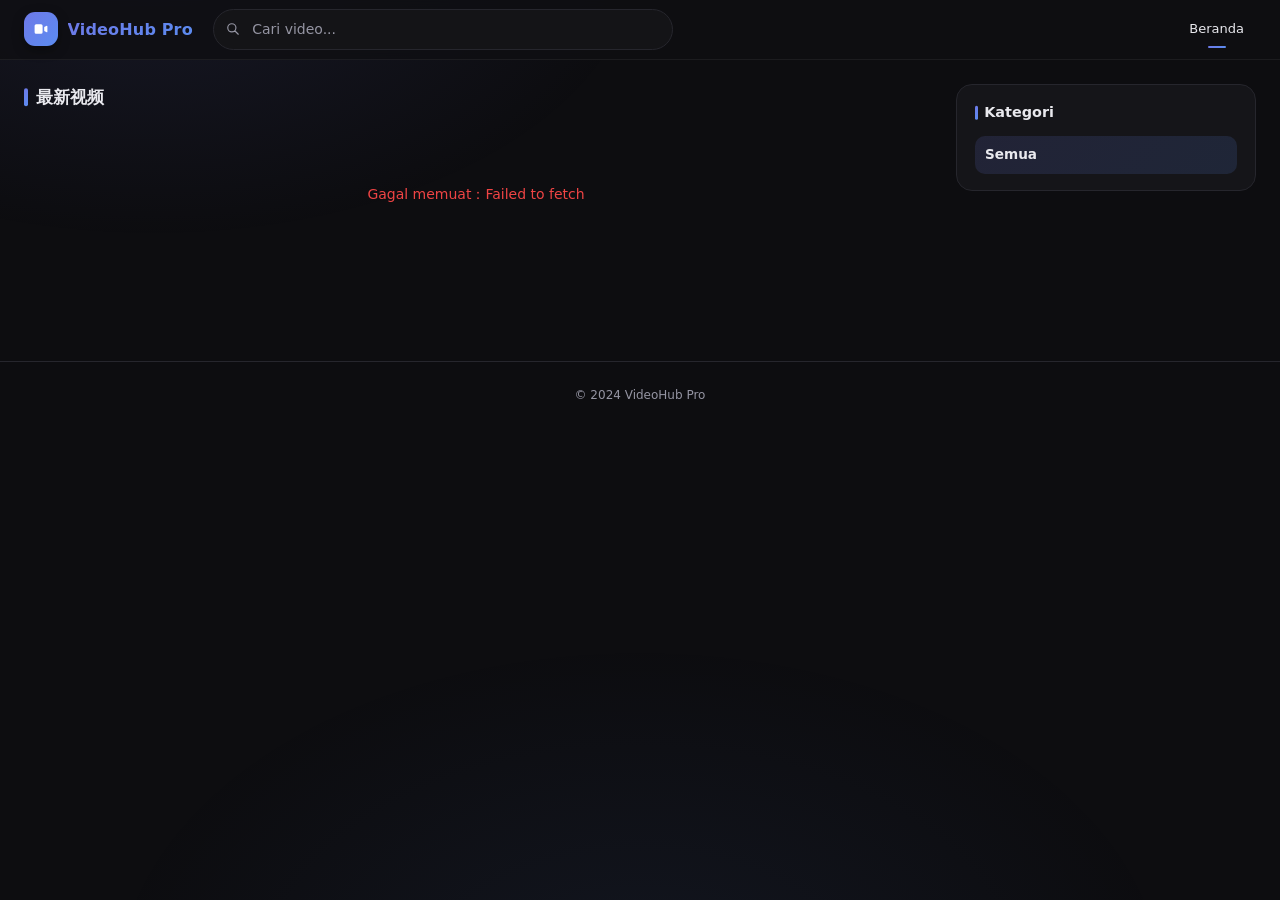
==== commit c0805645: "重构布局：网页版双列Banner+左侧瀑布流+右侧分类栏；手机版汉堡菜单+单列Banner+双列卡片 网页版（≥1024）： - 顶部双列 Banner 并排（复用 top 位置，1fr 1fr 间距" ====
--- a/index.html
+++ b/index.html
@@ -9,12 +9,17 @@
 </head>
 <body>
 
-<!-- 背景光晕（紫黑金氛围） -->
 <div class="bg-aurora" aria-hidden="true"></div>
 
 <!-- 导航栏 -->
 <nav class="navbar">
   <div class="navbar-inner">
+    <!-- 汉堡菜单（移动端） -->
+    <button class="nav-hamburger" id="hamburger" aria-label="菜单" aria-expanded="false">
+      <svg width="22" height="22" fill="none" stroke="currentColor" stroke-width="2" viewBox="0 0 24 24">
+        <path stroke-linecap="round" d="M4 6h16M4 12h16M4 18h16"/>
+      </svg>
+    </button>
     <a href="index.html" class="navbar-brand">
       <div class="brand-icon">
         <svg width="16" height="16" fill="white" viewBox="0 0 20 20">
@@ -32,84 +37,70 @@
     </div>
     <div class="navbar-links">
       <a href="index.html" class="nav-link active" data-i18n="nav_home">首页</a>
-      <!-- 仅已登录的管理员可见，匿名访客看不到此入口 -->
       <a href="admin.html" id="adminLink" class="nav-link" style="display:none;" data-i18n="nav_admin">管理</a>
     </div>
   </div>
 </nav>
 
-<!-- 顶部 Banner -->
-<div class="band-wrap">
-  <div id="bannerTop" class="banner-top" style="display:none;">
-    <div class="swiper swiper-top">
-      <div class="swiper-wrapper" id="bannerTopSlides"></div>
-      <div class="swiper-pagination swiper-pagination-top"></div>
-      <div class="swiper-button-prev"></div>
-      <div class="swiper-button-next"></div>
-    </div>
+<!-- 侧滑抽屉（移动端汉堡菜单展开） -->
+<div class="drawer-backdrop" id="drawerBackdrop"></div>
+<aside class="drawer" id="drawer" aria-hidden="true">
+  <div class="drawer-head">
+    <span class="grad-text" style="font-weight:800;" data-i18n="menu">菜单</span>
+    <button class="btn-icon" id="drawerClose" aria-label="关闭">✕</button>
   </div>
+  <nav class="drawer-nav">
+    <a class="drawer-link" href="index.html" data-i18n="nav_home">首页</a>
+    <a class="drawer-link" href="#categories" id="drawerToCats" data-i18n="cat_title">分类</a>
+    <a class="drawer-link" href="#about" data-i18n="about">关于</a>
+    <a class="drawer-link" href="admin.html" data-i18n="nav_admin">管理</a>
+  </nav>
+  <div class="drawer-section-title" data-i18n="cat_title">分类</div>
+  <div class="drawer-cats" id="drawerCats"></div>
+</aside>
+
+<!-- 双列 Banner（顶部并排两个，复用 top 位置；手机端单列堆叠） -->
+<div class="dual-banner" id="dualBanner" style="display:none;">
+  <a class="dual-banner-item" id="dualBanner1" rel="noopener" style="display:none;"></a>
+  <a class="dual-banner-item" id="dualBanner2" rel="noopener" style="display:none;"></a>
 </div>
 
-<!-- 三栏布局 -->
-<div class="home">
-  <!-- 左侧 Banner -->
-  <aside class="home-aside" id="leftSidebar" style="display:none;">
-    <div class="side-card">
-      <div class="swiper sidebar-banner swiper-left">
-        <div class="swiper-wrapper" id="bannerLeftSlides"></div>
-        <div class="swiper-pagination swiper-pagination-left"></div>
-      </div>
-    </div>
-  </aside>
-
-  <!-- 主内容 -->
-  <main class="home-main">
-    <!-- 分类筛选栏（动态填充；后端按 category_id 过滤） -->
-    <div id="catFilter" class="filter-row" role="tablist" aria-label="分类筛选"></div>
-
-    <!-- 标题行 -->
+<!-- 主布局：左内容瀑布流 + 右分类栏 -->
+<div class="layout">
+  <main class="layout-main">
     <div class="section-head">
       <h2 id="sectionTitle" class="section-title">最新视频</h2>
       <span id="totalCount" class="section-count text-muted"></span>
     </div>
-
-    <!-- 视频网格 -->
     <div id="videoGrid" class="video-grid">
       <div class="loader-wrap"><div class="spinner"></div></div>
     </div>
-
-    <!-- 分页 -->
     <div id="pagination" class="pagination"></div>
   </main>
 
-  <!-- 右侧：Banner + 固定操作按钮 -->
-  <aside class="home-aside" id="rightSidebar" style="display:none;">
-    <div class="side-card" id="rightBannerBox" style="display:none;">
-      <div class="swiper sidebar-banner swiper-right">
-        <div class="swiper-wrapper" id="bannerRightSlides"></div>
-        <div class="swiper-pagination swiper-pagination-right"></div>
-      </div>
-    </div>
-
-    <!-- 固定操作区 -->
-    <div class="side-actions" id="sideActions" style="display:none;">
-      <a class="action-btn action-download" id="btnDownload" target="_blank" rel="noopener" style="display:none;">
-        <svg width="20" height="20" fill="none" stroke="currentColor" stroke-width="2" viewBox="0 0 24 24">
-          <path stroke-linecap="round" stroke-linejoin="round" d="M12 3v12m0 0l-4-4m4 4l4-4M4 17v2a2 2 0 002 2h12a2 2 0 002-2v-2"/>
-        </svg>
-        <span data-i18n="download_app">下载 APP</span>
-      </a>
-      <a class="action-btn action-contact" id="btnContact" target="_blank" rel="noopener" style="display:none;">
-        <svg width="20" height="20" fill="none" stroke="currentColor" stroke-width="2" viewBox="0 0 24 24">
-          <path stroke-linecap="round" stroke-linejoin="round" d="M21 11.5a8.38 8.38 0 01-.9 3.8 8.5 8.5 0 01-7.6 4.7 8.38 8.38 0 01-3.8-.9L3 21l1.9-5.7a8.38 8.38 0 01-.9-3.8 8.5 8.5 0 014.7-7.6 8.38 8.38 0 013.8-.9h.5a8.48 8.48 0 018 8v.5z"/>
-        </svg>
-        <span data-i18n="contact_us">联系客服</span>
-      </a>
-    </div>
+  <aside class="layout-side" id="layoutSide">
+    <!-- 分类列表 -->
+    <section class="side-widget" id="categories">
+      <h3 class="side-widget-title" data-i18n="cat_title">分类</h3>
+      <ul class="side-cats" id="sideCats"></ul>
+    </section>
+    <!-- 热门标签 -->
+    <section class="side-widget" id="hotTagsWidget" style="display:none;">
+      <h3 class="side-widget-title" data-i18n="hot_tags">热门标签</h3>
+      <div class="tag-cloud" id="hotTags"></div>
+    </section>
+    <!-- 侧边广告（复用 right 位置） -->
+    <section class="side-widget side-ad" id="sideAdWidget" style="display:none;">
+      <div id="sideAd"></div>
+    </section>
+    <!-- 下载 / 客服按钮 -->
+    <section class="side-widget" id="sideActionsWidget" style="display:none;">
+      <div class="side-actions" id="sideActions"></div>
+    </section>
   </aside>
 </div>
 
-<!-- 底部全宽推广 Banner -->
+<!-- 底部全宽推广 Banner（保留 bottom 位置） -->
 <div class="band-wrap">
   <div id="bannerBottom" class="banner-bottom" style="display:none;">
     <div class="swiper swiper-bottom">
@@ -119,22 +110,18 @@
   </div>
 </div>
 
-<!-- 页脚 -->
 <footer id="footer">© 2024 VideoHub Pro</footer>
-
-<!-- Toast 容器 -->
 <div class="toast-stack" id="toastStack"></div>
 
 <script src="https://cdn.jsdelivr.net/npm/swiper@11/swiper-bundle.min.js"></script>
 <script type="module">
 import { api, isLoggedIn, mediaUrl } from './js/api.js';
-import { applyI18n, setRuntimeLang, t, safeUrl, esc } from './js/main.js';
-
-// 前台首页固定使用印尼语（Bahasa Indonesia），无语言切换按钮
+import { applyI18n, setRuntimeLang, t, safeUrl, esc, renderSideButtons } from './js/main.js';
+import { setupDrawer } from './js/menu.js';
+
 setRuntimeLang('id');
 applyI18n();
 
-// 「管理」入口仅对已登录管理员显示；匿名访客直接浏览，无需任何登录
 if (isLoggedIn()) {
   const adminLink = document.getElementById('adminLink');
   if (adminLink) adminLink.style.display = '';
@@ -142,8 +129,8 @@
 
 // ── 状态 ──────────────────────────────────────────────────────────────────
 let state = { page: 1, sort: 'created_at', q: '', category_id: '', totalPages: 1 };
-
-// 骨架屏：加载时先占位，避免「整页空白 → 突然跳出」的闪烁，提升感知速度
+let allCats = [];
+
 const SKELETON = Array.from({ length: 12 }, () =>
   `<div class="video-card skeleton-card">
      <div class="skeleton card-thumb"></div>
@@ -153,7 +140,6 @@
      </div>
    </div>`).join('');
 
-// ── Toast ─────────────────────────────────────────────────────────────────
 function toast(msg, type = 'info') {
   const el = document.createElement('div');
   el.className = `toast toast-${type}`;
@@ -163,7 +149,6 @@
 }
 
 // ── 视频卡片 ──────────────────────────────────────────────────────────────
-// 标题/分类名一律走 esc()，避免含 < > " 的数据破坏布局或注入脚本
 function videoCard(v) {
   const cover = mediaUrl(v.cover_url) || `https://picsum.photos/seed/${v.id}/640/360`;
   return `
@@ -192,17 +177,12 @@
 async function loadVideos() {
   const grid = document.getElementById('videoGrid');
   grid.innerHTML = SKELETON;
-
   try {
     const params = { page: state.page, page_size: 12, sort: state.sort };
     if (state.category_id) params.category_id = state.category_id;
-
     let data;
-    if (state.q.trim()) {
-      data = await api.search({ ...params, q: state.q });
-    } else {
-      data = await api.videos(params);
-    }
+    if (state.q.trim()) data = await api.search({ ...params, q: state.q });
+    else data = await api.videos(params);
 
     state.totalPages = data.pages || 1;
     document.getElementById('totalCount').textContent = `${data.total} ${t('unit_videos')}`;
@@ -238,133 +218,147 @@
 }
 window.goPage = (p) => { state.page = p; loadVideos(); window.scrollTo({ top: 0, behavior: 'smooth' }); };
 
-// ── Banner ────────────────────────────────────────────────────────────────
+// ── Banner（双列顶部 + 侧边广告 + 底部）──────────────────────────────────────
+function bannerMedia(b) {
+  const src = mediaUrl(b.image_url);
+  if (!src) return '';
+  return b.media_type === 'video'
+    ? `<video src="${src}" autoplay muted loop playsinline></video>`
+    : `<img src="${src}" alt="${esc(b.title || '')}" loading="lazy">`;
+}
+
 async function loadBanners() {
   try {
     const data = await api.banners();
 
-    function fill(position, slidesId, wrapId, swiperClass, paginationClass) {
-      const items = data[position] || [];
-      if (!items.length) return false;
-      document.getElementById(wrapId).style.display = '';
-      const slidesEl = document.getElementById(slidesId);
-      slidesEl.innerHTML = items.map(b => {
-        // mediaUrl：后端相对路径(/static/…)拼成 Railway 绝对地址，外链原样，挡 javascript:
-        const src  = mediaUrl(b.image_url);
+    // 双列 Banner：复用 top 位置（取前两条；只有一条则单列全宽）
+    const tops = (data.top || []).filter(b => mediaUrl(b.image_url));
+    if (tops.length) {
+      const dual = document.getElementById('dualBanner');
+      dual.style.display = '';
+      const setItem = (el, b) => {
         const link = safeUrl(b.link_url);
-        if (!src) return '';   // 无有效媒体地址则跳过该 slide
-        // 支持 image / gif（均用 img）/ video（用 video 标签自动播放）
-        const media = b.media_type === 'video'
-          ? `<video src="${src}" autoplay muted loop playsinline></video>`
-          : `<img src="${src}" alt="${esc(b.title || '')}" loading="lazy">`;
-        return `<div class="swiper-slide">
-          <a href="${link || '#'}" ${link ? 'target="_blank" rel="noopener"' : ''}>
-            ${media}
-          </a>
-        </div>`;
+        el.href = link || '#';
+        if (link) el.target = '_blank'; else el.removeAttribute('target');
+        el.innerHTML = bannerMedia(b);
+        el.style.display = '';
+      };
+      setItem(document.getElementById('dualBanner1'), tops[0]);
+      if (tops.length >= 2) setItem(document.getElementById('dualBanner2'), tops[1]);
+      else dual.classList.add('single');
+    }
+
+    // 侧边广告：复用 right 位置（堆叠展示）
+    const rights = (data.right || []).filter(b => mediaUrl(b.image_url));
+    if (rights.length) {
+      document.getElementById('sideAd').innerHTML = rights.map(b => {
+        const link = safeUrl(b.link_url);
+        return `<a class="side-ad-item" href="${link || '#'}" ${link ? 'target="_blank" rel="noopener"' : ''}>${bannerMedia(b)}</a>`;
       }).join('');
-      const horizontal = position === 'top' || position === 'bottom';
-      new Swiper(`.${swiperClass}`, {
-        loop: items.length > 1,
-        autoplay: items.length > 1 ? { delay: items[0].duration || 4000, disableOnInteraction: false } : false,
-        effect: position === 'top' ? 'fade' : 'slide',
-        fadeEffect: { crossFade: true },
-        pagination: { el: `.${paginationClass}`, clickable: true },
-        navigation: position === 'top' ? { prevEl: '.swiper-button-prev', nextEl: '.swiper-button-next' } : false,
+      document.getElementById('sideAdWidget').style.display = '';
+    }
+
+    // 底部 Banner（保留 bottom 位置）
+    const bottoms = (data.bottom || []).filter(b => mediaUrl(b.image_url));
+    if (bottoms.length) {
+      document.getElementById('bannerBottom').style.display = '';
+      document.getElementById('bannerBottomSlides').innerHTML = bottoms.map(b => {
+        const link = safeUrl(b.link_url);
+        return `<div class="swiper-slide"><a href="${link || '#'}" ${link ? 'target="_blank" rel="noopener"' : ''}>${bannerMedia(b)}</a></div>`;
+      }).join('');
+      new Swiper('.swiper-bottom', {
+        loop: bottoms.length > 1,
+        autoplay: bottoms.length > 1 ? { delay: bottoms[0].duration || 4000, disableOnInteraction: false } : false,
+        pagination: { el: '.swiper-pagination-bottom', clickable: true },
         speed: 500,
       });
-      return true;
     }
-
-    fill('top',    'bannerTopSlides',    'bannerTop',      'swiper-top',    'swiper-pagination-top');
-    const hasLeft = fill('left', 'bannerLeftSlides', 'leftSidebar', 'swiper-left', 'swiper-pagination-left');
-    document.querySelector('.home').classList.toggle('has-left', hasLeft);
-    fill('right',  'bannerRightSlides',  'rightBannerBox', 'swiper-right',  'swiper-pagination-right');
-    fill('bottom', 'bannerBottomSlides', 'bannerBottom',   'swiper-bottom', 'swiper-pagination-bottom');
-    refreshRightAside();
   } catch { }
 }
 
-// 右侧栏只要有「Banner 或操作按钮」之一就显示；并据此切换网格列数
-function refreshRightAside() {
-  const hasBanner  = document.getElementById('rightBannerBox').style.display !== 'none';
-  const hasActions = document.getElementById('sideActions').style.display !== 'none';
-  const show = hasBanner || hasActions;
-  document.getElementById('rightSidebar').style.display = show ? '' : 'none';
-  document.querySelector('.home').classList.toggle('has-right', show);
-}
-
-// ── 分类筛选 ──────────────────────────────────────────────────────────────
-async function loadCategoryFilter() {
-  const box = document.getElementById('catFilter');
+// ── 分类列表 + 热门标签 + 抽屉分类 ─────────────────────────────────────────
+async function loadCategories() {
   try {
-    const cats = await api.categories();
-    // 只展示有视频的分类，避免一堆空分类干扰浏览
-    const usable = (cats || []).filter(c => (c.video_count || 0) > 0);
-    if (!usable.length) { box.innerHTML = ''; return; }
-    const chip = (id, label, count) =>
-      `<button class="chip${String(state.category_id) === String(id) ? ' active' : ''}"
-               role="tab" data-cat="${id}" aria-selected="${String(state.category_id) === String(id)}">
-         ${esc(label)}${count != null ? ` <span class="chip-count">${count}</span>` : ''}
-       </button>`;
-    box.innerHTML =
-      chip('', t('all'), null) +
-      usable.map(c => chip(c.id, c.name, c.video_count)).join('');
-  } catch { box.innerHTML = ''; }
-}
-
-document.getElementById('catFilter').addEventListener('click', e => {
-  const btn = e.target.closest('[data-cat]');
-  if (!btn) return;
-  const id = btn.dataset.cat;
-  if (String(state.category_id) === String(id)) return;
-  state.category_id = id;
+    allCats = (await api.categories() || []).filter(c => (c.video_count || 0) > 0);
+  } catch { allCats = []; }
+  renderCategories();
+  drawer.renderCategories(allCats, state.category_id);
+}
+
+function renderCategories() {
+  // 侧边分类列表
+  const list = document.getElementById('sideCats');
+  const row = (id, label, count, active) =>
+    `<li><button class="side-cat${active ? ' active' : ''}" data-cat="${id}">
+       <span class="truncate">${esc(label)}</span>
+       ${count != null ? `<span class="side-cat-count">${count}</span>` : ''}
+     </button></li>`;
+  list.innerHTML =
+    row('', t('all'), null, !state.category_id) +
+    allCats.map(c => row(c.id, c.name, c.video_count, String(state.category_id) === String(c.id))).join('');
+
+  // 热门标签（按视频数排序，取前 12）
+  const hot = [...allCats].sort((a, b) => (b.video_count || 0) - (a.video_count || 0)).slice(0, 12);
+  if (hot.length) {
+    document.getElementById('hotTags').innerHTML = hot.map(c =>
+      `<button class="tag${String(state.category_id) === String(c.id) ? ' active' : ''}" data-cat="${c.id}">${esc(c.name)}</button>`).join('');
+    document.getElementById('hotTagsWidget').style.display = '';
+  }
+}
+
+function selectCategory(id) {
+  state.category_id = String(id);
   state.page = 1;
-  // 高亮切换（不重新请求分类，纯前端切 active）
-  document.querySelectorAll('#catFilter .chip').forEach(c => {
-    const on = c.dataset.cat === id;
-    c.classList.toggle('active', on);
-    c.setAttribute('aria-selected', on);
-  });
   loadVideos();
+  renderCategories();
+  drawer.setActive(state.category_id);
+  window.scrollTo({ top: 0, behavior: 'smooth' });
+}
+
+document.getElementById('sideCats').addEventListener('click', e => {
+  const b = e.target.closest('[data-cat]'); if (b) selectCategory(b.dataset.cat);
+});
+document.getElementById('hotTags').addEventListener('click', e => {
+  const b = e.target.closest('[data-cat]'); if (b) selectCategory(b.dataset.cat);
+});
+
+// ── 汉堡抽屉 ───────────────────────────────────────────────────────────────
+const drawer = setupDrawer({ onCategory: selectCategory });
+// 抽屉里「分类」链接 → 滚动到右侧分类栏
+document.getElementById('drawerToCats').addEventListener('click', e => {
+  e.preventDefault();
+  drawer.close();
+  document.getElementById('categories').scrollIntoView({ behavior: 'smooth' });
 });
 
 // ── 搜索 ──────────────────────────────────────────────────────────────────
 let searchTimer;
 document.getElementById('searchInput').addEventListener('input', e => {
   clearTimeout(searchTimer);
-  searchTimer = setTimeout(() => {
-    state.q = e.target.value;
-    state.page = 1;
-    loadVideos();
-  }, 400);
+  searchTimer = setTimeout(() => { state.q = e.target.value; state.page = 1; loadVideos(); }, 400);
 });
 
-// ── 网站设置 + 右侧操作按钮 ────────────────────────────────────────────────
+// ── 网站设置 + 下载/客服按钮 ───────────────────────────────────────────────
 async function loadSettings() {
   try {
     const s = await api.settings();
-    if (s.site_name) {
-      document.getElementById('siteName').textContent = s.site_name;
-      document.title = s.site_name;
-    }
+    if (s.site_name) { document.getElementById('siteName').textContent = s.site_name; document.title = s.site_name; }
     if (s.footer_text) document.getElementById('footer').textContent = s.footer_text;
 
-    // 「下载 APP / 联系客服」按钮：链接来自环境变量，未配置则不显示该按钮
-    let anyAction = false;
-    const dl = safeUrl(s.app_download_url);
-    const ct = safeUrl(s.contact_url);
-    if (dl) { const b = document.getElementById('btnDownload'); b.href = dl; b.style.display = ''; anyAction = true; }
-    if (ct) { const b = document.getElementById('btnContact');  b.href = ct; b.style.display = ''; anyAction = true; }
-    if (anyAction) document.getElementById('sideActions').style.display = '';
+    const downloads = (s.download_apps && s.download_apps.length)
+      ? s.download_apps : (s.app_download_url ? [{ name: '', url: s.app_download_url }] : []);
+    const contacts = (s.contacts && s.contacts.length)
+      ? s.contacts : (s.contact_url ? [{ name: '', url: s.contact_url }] : []);
+    const box = document.getElementById('sideActions');
+    if (renderSideButtons(downloads, contacts, box))
+      document.getElementById('sideActionsWidget').style.display = '';
   } catch { }
-  refreshRightAside();
 }
 
 // ── 初始化 ────────────────────────────────────────────────────────────────
 loadSettings();
 loadBanners();
-loadCategoryFilter();
+loadCategories();
 loadVideos();
 </script>
 </body>
--- a/css/style.css
+++ b/css/style.css
@@ -1,29 +1,33 @@
-/* VideoHub Pro — 前端样式（紫黑金 · 玻璃拟态 · 现代深色） */
+/* VideoHub Pro — 前端样式
+   设计参考 example.com 的「克制美学」：中性低饱和配色、充足留白、
+   system-ui 字体、扁平柔和（去掉霓虹辉光）、低对比沉稳质感。 */
 
 /* ── 变量 ─────────────────────────────────────────────────────────────────── */
 :root {
-  --bg:        #08080d;
-  --bg2:       #101019;
-  --bg3:       #181824;
-  --card:      #14141f;
-  --border:    #25252f;
-  --text:      #ededf3;
-  --muted:     #8a8a9e;
-  --primary:   #7c6cff;   /* 紫 */
-  --secondary: #5b8cff;   /* 蓝 */
-  --gold:      #e8b84b;   /* 金 */
-  --grad:      linear-gradient(135deg, #7c6cff 0%, #5b8cff 100%);
-  --grad-gold: linear-gradient(135deg, #f4d27a 0%, #d99f2f 100%);
-  --grad-soft: linear-gradient(135deg, rgba(124,108,255,.16), rgba(91,140,255,.16));
-  --glass:        rgba(20,20,30,.55);
-  --glass-strong: rgba(16,16,25,.78);
-  --glass-border: rgba(255,255,255,.07);
-  --radius:    18px;
-  --radius-sm: 12px;
-  --radius-lg: 22px;
-  --shadow:     0 4px 24px rgba(0,0,0,.45);
-  --shadow-hov: 0 14px 44px rgba(124,108,255,.30);
-  --shadow-gold:0 8px 28px rgba(232,184,75,.26);
+  /* 中性近黑（去掉偏紫），层次更干净 */
+  --bg:        #0d0d10;
+  --bg2:       #141417;
+  --bg3:       #1c1c21;
+  --card:      #151519;
+  --border:    #26262d;
+  --text:      #e9e9ee;
+  --muted:     #9595a3;   /* 略柔和，呼应 example 的低对比 */
+  --primary:   #6e79e8;   /* 更克制的靛蓝（呼应 example 沉稳的 #348 蓝）*/
+  --secondary: #5b8cf0;
+  --gold:      #d9b46a;   /* 收敛的金，点缀用 */
+  --grad:      linear-gradient(135deg, #6e79e8 0%, #5b8cf0 100%);
+  --grad-gold: linear-gradient(135deg, #e6c98a 0%, #c8a24f 100%);
+  --grad-soft: linear-gradient(135deg, rgba(110,121,232,.14), rgba(91,140,240,.14));
+  --glass:        rgba(21,21,26,.6);
+  --glass-strong: rgba(15,15,19,.82);
+  --glass-border: rgba(255,255,255,.06);
+  --radius:    16px;
+  --radius-sm: 11px;
+  --radius-lg: 20px;
+  /* 阴影改为中性柔和，去掉彩色辉光（example 的扁平感） */
+  --shadow:     0 4px 20px rgba(0,0,0,.40);
+  --shadow-hov: 0 10px 30px rgba(0,0,0,.46);
+  --shadow-gold:0 6px 20px rgba(0,0,0,.40);
 }
 
 /* ── Reset ───────────────────────────────────────────────────────────────── */
@@ -31,8 +35,9 @@
 html { scroll-behavior: smooth; }
 body {
   background: var(--bg); color: var(--text);
-  font-family: 'Segoe UI', -apple-system, BlinkMacSystemFont, system-ui, sans-serif;
-  font-size: 14px; line-height: 1.5; -webkit-font-smoothing: antialiased;
+  /* system-ui 优先，呼应 example.com 的系统原生字体 */
+  font-family: system-ui, -apple-system, BlinkMacSystemFont, 'Segoe UI', Roboto, Helvetica, Arial, sans-serif;
+  font-size: 14px; line-height: 1.6; -webkit-font-smoothing: antialiased;
   min-height: 100vh; overflow-x: hidden;
 }
 a { color: inherit; text-decoration: none; }
@@ -41,18 +46,17 @@
 input, select, textarea { font: inherit; }
 ::-webkit-scrollbar { width: 8px; height: 8px; }
 ::-webkit-scrollbar-track { background: transparent; }
-::-webkit-scrollbar-thumb { background: linear-gradient(var(--primary), var(--secondary)); border-radius: 99px; border: 2px solid var(--bg); }
-::-webkit-scrollbar-thumb:hover { background: var(--primary); }
-* { scrollbar-width: thin; scrollbar-color: var(--primary) transparent; }
-::selection { background: rgba(124,108,255,.35); }
-
-/* 背景光晕 */
+::-webkit-scrollbar-thumb { background: var(--border); border-radius: 99px; border: 2px solid var(--bg); }
+::-webkit-scrollbar-thumb:hover { background: var(--muted); }
+* { scrollbar-width: thin; scrollbar-color: var(--border) transparent; }
+::selection { background: rgba(110,121,232,.3); }
+
+/* 背景光晕：大幅收敛，趋近 example.com 的扁平干净（仅极淡的氛围） */
 .bg-aurora {
   position: fixed; inset: 0; z-index: -1; pointer-events: none;
   background:
-    radial-gradient(55% 45% at 12% -5%, rgba(124,108,255,.20), transparent 70%),
-    radial-gradient(45% 40% at 100% 5%, rgba(232,184,75,.10), transparent 70%),
-    radial-gradient(60% 55% at 50% 110%, rgba(91,140,255,.12), transparent 70%);
+    radial-gradient(55% 45% at 12% -5%, rgba(110,121,232,.10), transparent 70%),
+    radial-gradient(60% 55% at 50% 110%, rgba(91,140,240,.07), transparent 70%);
 }
 
 /* ── 通用工具 ────────────────────────────────────────────────────────────── */
@@ -88,10 +92,10 @@
   font-size: .8125rem; font-weight: 600; transition: all .18s ease;
   white-space: nowrap;
 }
-.btn-primary { background: var(--grad); color: #fff; box-shadow: 0 4px 16px rgba(124,108,255,.28); }
-.btn-primary:hover { transform: translateY(-1px); box-shadow: 0 6px 22px rgba(124,108,255,.4); }
+.btn-primary { background: var(--grad); color: #fff; box-shadow: 0 4px 16px rgba(110,121,232,.28); }
+.btn-primary:hover { transform: translateY(-1px); box-shadow: 0 6px 22px rgba(110,121,232,.4); }
 .btn-outline { border: 1px solid var(--border); color: var(--muted); background: transparent; }
-.btn-outline:hover { border-color: var(--primary); color: var(--text); background: rgba(124,108,255,.08); }
+.btn-outline:hover { border-color: var(--primary); color: var(--text); background: rgba(110,121,232,.08); }
 .btn-danger { border: 1px solid rgba(239,68,68,.4); color: #ef4444; }
 .btn-danger:hover { background: rgba(239,68,68,.1); }
 .btn-sm { padding: .3rem .75rem; font-size: .75rem; border-radius: 8px; }
@@ -108,7 +112,7 @@
   border: 1px solid var(--border); background: var(--bg3);
   color: var(--text); font-size: .875rem; transition: border-color .15s, box-shadow .15s;
 }
-.input:focus { outline: none; border-color: var(--primary); box-shadow: 0 0 0 3px rgba(124,108,255,.18); }
+.input:focus { outline: none; border-color: var(--primary); box-shadow: 0 0 0 3px rgba(110,121,232,.18); }
 .input::placeholder { color: var(--muted); }
 select.input { cursor: pointer; }
 .form-label { display: block; font-size: .75rem; font-weight: 500; color: var(--muted); margin-bottom: .375rem; }
@@ -133,7 +137,7 @@
 .brand-icon {
   width: 34px; height: 34px; border-radius: 11px;
   background: var(--grad); display: flex; align-items: center; justify-content: center;
-  flex-shrink: 0; box-shadow: 0 4px 14px rgba(124,108,255,.45);
+  flex-shrink: 0; box-shadow: 0 4px 12px rgba(0,0,0,.35);
 }
 .navbar-search { flex: 1; max-width: 460px; position: relative; }
 .navbar-search input { padding-left: 2.4rem; border-radius: 999px; background: var(--bg2); }
@@ -182,9 +186,9 @@
 /* 只为「实际存在的侧栏」分配列，避免空侧栏留下 264px 空白列 */
 .home {
   --aside: 264px;
-  max-width: 1600px; margin: 0 auto; padding: 1.25rem 1.5rem;
+  max-width: 1600px; margin: 0 auto; padding: 1.75rem 1.5rem;   /* 更充足的上下留白 */
   display: grid; grid-template-columns: minmax(0, 1fr);
-  gap: 1.5rem; align-items: start;
+  gap: 1.75rem; align-items: start;
 }
 .home.has-left  { grid-template-columns: var(--aside) minmax(0, 1fr); }
 .home.has-right { grid-template-columns: minmax(0, 1fr) var(--aside); }
@@ -212,7 +216,94 @@
 .action-btn svg { flex-shrink: 0; }
 .action-btn:hover { transform: translateY(-2px); filter: brightness(1.05); }
 .action-download { background: var(--grad-gold); color: #1c1606; box-shadow: var(--shadow-gold); }
-.action-contact  { background: var(--grad); color: #fff; box-shadow: 0 8px 28px rgba(124,108,255,.3); }
+.action-contact  { background: var(--grad); color: #fff; box-shadow: 0 8px 28px rgba(110,121,232,.3); }
+
+/* 右侧多按钮（2 下载 + 2 客服）—— 下载紫、WhatsApp 绿、Telegram 蓝 */
+.app-btn-group { display: flex; flex-direction: column; gap: .6rem; }
+.app-btn-group + .app-btn-group { margin-top: .85rem; padding-top: .85rem; border-top: 1px dashed var(--glass-border); }
+.app-btn {
+  display: flex; align-items: center; gap: .65rem; padding: .7rem .85rem;
+  border-radius: 14px; font-size: .875rem; font-weight: 700; color: #fff;
+  transition: transform .18s ease, box-shadow .18s ease, filter .18s ease;
+}
+.app-btn__icon { display: flex; width: 30px; height: 30px; border-radius: 9px; align-items: center; justify-content: center; background: rgba(255,255,255,.2); flex-shrink: 0; }
+.app-btn__text { flex: 1; min-width: 0; white-space: nowrap; overflow: hidden; text-overflow: ellipsis; }
+.app-btn__arrow { opacity: .65; flex-shrink: 0; transition: transform .18s ease; }
+.app-btn:hover { transform: translateY(-2px); filter: brightness(1.06); }
+.app-btn:hover .app-btn__arrow { transform: translate(2px, -2px); opacity: 1; }
+.app-btn--download { background: var(--grad); box-shadow: 0 8px 22px rgba(110,121,232,.34); }
+.app-btn--whatsapp { background: linear-gradient(135deg, #25d366, #128c4b); box-shadow: 0 8px 22px rgba(37,211,102,.3); }
+.app-btn--telegram { background: linear-gradient(135deg, #2aabee, #1c8fd1); box-shadow: 0 8px 22px rgba(42,171,238,.3); }
+.app-btn--contact  { background: var(--grad); box-shadow: 0 8px 22px rgba(110,121,232,.3); }
+
+/* ── 汉堡菜单 + 侧滑抽屉（移动端导航） ───────────────────────────────────── */
+.nav-hamburger {
+  display: none; width: 38px; height: 38px; border-radius: 10px;
+  align-items: center; justify-content: center; color: var(--text);
+  background: transparent; flex-shrink: 0;
+}
+.nav-hamburger:hover { background: rgba(255,255,255,.06); }
+.drawer-backdrop {
+  position: fixed; inset: 0; background: rgba(0,0,0,.55);
+  -webkit-backdrop-filter: blur(2px); backdrop-filter: blur(2px);
+  opacity: 0; pointer-events: none; transition: opacity .25s; z-index: 200;
+}
+.drawer-backdrop.open { opacity: 1; pointer-events: auto; }
+.drawer {
+  position: fixed; top: 0; left: 0; height: 100%; width: min(82vw, 320px);
+  transform: translateX(-100%); transition: transform .28s ease;
+  background: var(--glass-strong); -webkit-backdrop-filter: blur(18px); backdrop-filter: blur(18px);
+  border-right: 1px solid var(--glass-border); z-index: 201;
+  display: flex; flex-direction: column; padding: 1rem; overflow-y: auto;
+}
+.drawer.open { transform: none; }
+.drawer-head { display: flex; align-items: center; justify-content: space-between; padding: .25rem .25rem .9rem; border-bottom: 1px solid var(--border); margin-bottom: .75rem; font-size: 1.05rem; }
+.drawer-nav { display: flex; flex-direction: column; gap: .2rem; margin-bottom: 1rem; }
+.drawer-link { padding: .7rem .75rem; border-radius: 10px; font-weight: 600; color: var(--text); }
+.drawer-link:hover { background: rgba(255,255,255,.06); }
+.drawer-section-title { font-size: .72rem; font-weight: 700; letter-spacing: .05em; text-transform: uppercase; color: var(--muted); padding: .25rem .75rem; }
+.drawer-cats { display: flex; flex-wrap: wrap; gap: .4rem; padding: .5rem .25rem; }
+.drawer-cat { padding: .4rem .8rem; border-radius: 999px; font-size: .8rem; border: 1px solid var(--border); color: var(--muted); background: transparent; }
+.drawer-cat.active, .drawer-cat:hover { border-color: transparent; background: var(--grad); color: #fff; }
+
+/* ── 双列 Banner（顶部并排） ─────────────────────────────────────────────── */
+.dual-banner {
+  max-width: 1600px; margin: 0 auto; padding: 1.25rem 1.5rem 0;
+  display: grid; grid-template-columns: 1fr 1fr; gap: 20px;
+}
+.dual-banner.single { grid-template-columns: 1fr; }
+.dual-banner-item {
+  display: block; border-radius: var(--radius); overflow: hidden;
+  background: #0a0a0a; box-shadow: var(--shadow); aspect-ratio: 16 / 5;
+}
+.dual-banner-item img, .dual-banner-item video { width: 100%; height: 100%; object-fit: cover; display: block; }
+
+/* ── 主布局：内容 + 右分类栏 ─────────────────────────────────────────────── */
+.layout {
+  max-width: 1600px; margin: 0 auto; padding: 1.5rem;
+  display: grid; grid-template-columns: minmax(0, 1fr) 300px; gap: 1.75rem; align-items: start;
+}
+.layout-main { min-width: 0; }
+.layout-main .video-grid { grid-template-columns: repeat(3, minmax(0, 1fr)); }
+.layout-side { position: sticky; top: 76px; display: flex; flex-direction: column; gap: 1.25rem; min-width: 0; }
+
+/* ── 右侧小部件 ──────────────────────────────────────────────────────────── */
+.side-widget { background: var(--card); border: 1px solid var(--border); border-radius: var(--radius); padding: 1rem 1.1rem; }
+.side-widget-title { font-size: .9rem; font-weight: 700; margin-bottom: .75rem; padding-left: .6rem; position: relative; }
+.side-widget-title::before { content: ''; position: absolute; left: 0; top: 50%; transform: translateY(-50%); width: 3px; height: 1em; border-radius: 3px; background: var(--grad); }
+.side-cats { list-style: none; display: flex; flex-direction: column; gap: .15rem; }
+.side-cat { width: 100%; display: flex; align-items: center; justify-content: space-between; gap: .5rem; padding: .5rem .65rem; border-radius: 10px; font-size: .85rem; color: var(--muted); transition: all .15s; text-align: left; }
+.side-cat:hover { background: rgba(255,255,255,.05); color: var(--text); }
+.side-cat.active { background: var(--grad-soft); color: var(--text); font-weight: 600; }
+.side-cat-count { font-size: .72rem; color: var(--muted); background: var(--bg3); padding: .05rem .45rem; border-radius: 999px; flex-shrink: 0; }
+.tag-cloud { display: flex; flex-wrap: wrap; gap: .45rem; }
+.tag { padding: .3rem .7rem; border-radius: 999px; font-size: .78rem; border: 1px solid var(--border); color: var(--muted); background: transparent; transition: all .15s; }
+.tag:hover { border-color: var(--primary); color: var(--text); transform: translateY(-1px); }
+.tag.active { background: var(--grad); border-color: transparent; color: #fff; }
+.side-ad { padding: .5rem; }
+.side-ad-item { display: block; border-radius: 12px; overflow: hidden; margin-bottom: .5rem; }
+.side-ad-item:last-child { margin-bottom: 0; }
+.side-ad-item img, .side-ad-item video { width: 100%; height: auto; display: block; }
 
 /* ── 区块标题 ────────────────────────────────────────────────────────────── */
 .section-head { display: flex; align-items: center; justify-content: space-between; margin-bottom: 1rem; }
@@ -231,7 +322,7 @@
   background: rgba(255,255,255,.02); transition: all .18s; white-space: nowrap; cursor: pointer;
 }
 .chip:hover { border-color: var(--primary); color: var(--text); transform: translateY(-1px); }
-.chip.active { background: var(--grad); border-color: transparent; color: #fff; box-shadow: 0 4px 14px rgba(124,108,255,.35); }
+.chip.active { background: var(--grad); border-color: transparent; color: #fff; box-shadow: 0 4px 14px rgba(110,121,232,.35); }
 .chip-count { opacity: .65; font-size: .7rem; margin-left: .15rem; }
 
 /* ── 二级菜单（国家 / 类型） ─────────────────────────────────────────────── */
@@ -250,19 +341,23 @@
 .lang-btn.active { background: var(--grad); border-color: transparent; color: #fff; }
 
 /* ── 视频网格 ────────────────────────────────────────────────────────────── */
-.video-grid { display: grid; grid-template-columns: repeat(auto-fill, minmax(210px, 1fr)); gap: 1.25rem; }
+.video-grid { display: grid; grid-template-columns: repeat(auto-fill, minmax(210px, 1fr)); gap: 1.5rem; }
+/* 所有弹性列统一用 minmax(0,1fr)，把轨道最小值钉死为 0，防止内容撑爆轨道 */
 .video-card {
   background: var(--card); border-radius: var(--radius);
-  overflow: hidden; border: 1px solid var(--border);
+  overflow: hidden; border: 1px solid var(--border); min-width: 0;
   transition: transform .22s ease, box-shadow .22s ease, border-color .22s ease;
 }
+/* 更克制的悬浮：轻微上移 + 中性柔和阴影（去掉霓虹描边，呼应 example 的扁平克制） */
 .video-card:hover {
-  transform: translateY(-5px);
+  transform: translateY(-4px);
   box-shadow: var(--shadow-hov);
-  border-color: rgba(124,108,255,.45);
-}
-.card-thumb { aspect-ratio: 16/9; overflow: hidden; position: relative; background: var(--bg3); }
-.card-thumb img { width: 100%; height: 100%; object-fit: cover; transition: transform .45s ease; }
+  border-color: rgba(110,121,232,.28);
+}
+.card-thumb { aspect-ratio: 16/9; overflow: hidden; position: relative; width: 100%; background: var(--bg3); }
+/* img 绝对定位：脱离文档流，不参与 min-content 计算，彻底杜绝
+   「aspect-ratio + 图片 height:100% + 单列 1fr 栅格」的循环尺寸爆炸（移动端整页错乱根因） */
+.card-thumb img { position: absolute; inset: 0; width: 100%; height: 100%; object-fit: cover; transition: transform .45s ease; }
 .video-card:hover .card-thumb img { transform: scale(1.07); }
 .card-play {
   position: absolute; inset: 0; display: flex; align-items: center; justify-content: center;
@@ -280,7 +375,7 @@
   position: absolute; top: .55rem; left: .55rem;
   padding: .2rem .55rem; border-radius: 999px;
   font-size: .68rem; font-weight: 700; color: #fff;
-  background: rgba(124,108,255,.85); backdrop-filter: blur(4px);
+  background: rgba(110,121,232,.85); backdrop-filter: blur(4px);
 }
 .card-views {
   position: absolute; bottom: .55rem; right: .55rem; display: flex; align-items: center; gap: .25rem;
@@ -304,13 +399,15 @@
   background: var(--card); transition: all .15s; cursor: pointer;
 }
 .page-btn:hover { border-color: var(--primary); color: var(--text); }
-.page-btn.active { background: var(--grad); border-color: transparent; color: #fff; box-shadow: 0 4px 14px rgba(124,108,255,.35); }
+.page-btn.active { background: var(--grad); border-color: transparent; color: #fff; box-shadow: 0 4px 14px rgba(110,121,232,.35); }
 .page-btn:disabled { opacity: .4; cursor: not-allowed; }
 
 /* ── 视频详情页 ──────────────────────────────────────────────────────────── */
 .video-detail { max-width: 920px; margin: 0 auto; }
-.player-wrap { border-radius: var(--radius); overflow: hidden; background: #000; box-shadow: var(--shadow); }
-.player-wrap iframe, .player-wrap video { width: 100%; aspect-ratio: 16/9; display: block; }
+.player-wrap { border-radius: var(--radius); overflow: hidden; background: #000; box-shadow: var(--shadow); width: 100%; max-width: 100%; }
+.player-wrap .plyr { width: 100%; max-width: 100%; }                 /* Plyr 容器自适应屏宽 */
+.player-wrap iframe, .player-wrap video { width: 100%; max-width: 100%; aspect-ratio: 16/9; display: block; }
+.player-wrap video { height: auto; max-height: 80vh; object-fit: contain; }  /* 竖屏/大分辨率视频不超高 */
 .video-info {
   background: var(--glass); border: 1px solid var(--glass-border); border-radius: var(--radius);
   padding: 1.4rem; margin-top: 1rem; -webkit-backdrop-filter: blur(10px); backdrop-filter: blur(10px);
@@ -352,7 +449,7 @@
 @keyframes toastIn { from { opacity: 0; transform: translateX(16px); } to { opacity: 1; transform: none; } }
 .toast-success { background: rgba(16,185,129,.92); }
 .toast-error   { background: rgba(239,68,68,.92); }
-.toast-info    { background: rgba(124,108,255,.92); }
+.toast-info    { background: rgba(110,121,232,.92); }
 
 /* ── 管理后台 ────────────────────────────────────────────────────────────── */
 .admin-layout { display: flex; min-height: 100vh; }
@@ -371,7 +468,7 @@
   transition: all .15s; white-space: nowrap; overflow: hidden;
 }
 .side-link:hover { color: #fff; background: rgba(255,255,255,.06); }
-.side-link.active { color: #fff; background: rgba(124,108,255,.22); box-shadow: inset 2px 0 0 var(--primary); }
+.side-link.active { color: #fff; background: rgba(110,121,232,.22); box-shadow: inset 2px 0 0 var(--primary); }
 .side-link svg { flex-shrink: 0; }
 .admin-sidebar.collapsed .side-link span { display: none; }
 .admin-main { flex: 1; display: flex; flex-direction: column; overflow: hidden; min-width: 0; }
@@ -384,7 +481,7 @@
 /* ── 统计卡片 ────────────────────────────────────────────────────────────── */
 .stat-grid { display: grid; grid-template-columns: repeat(3, 1fr); gap: 1rem; margin-bottom: 1.5rem; }
 .stat-card { background: var(--card); border: 1px solid var(--border); border-radius: var(--radius); padding: 1.4rem; transition: transform .2s, border-color .2s; }
-.stat-card:hover { transform: translateY(-3px); border-color: rgba(124,108,255,.4); }
+.stat-card:hover { transform: translateY(-3px); border-color: rgba(110,121,232,.4); }
 .stat-value { font-size: 2rem; font-weight: 800; }
 .stat-label { font-size: .8125rem; color: var(--muted); margin-top: .25rem; }
 
@@ -396,6 +493,10 @@
 td { padding: .8rem 1rem; font-size: .8125rem; border-bottom: 1px solid rgba(42,42,55,.6); }
 tr:last-child td { border-bottom: none; }
 tr:hover td { background: rgba(255,255,255,.02); }
+
+/* ── 上传进度条（分片上传） ──────────────────────────────────────────────── */
+.progress-track { height: 9px; border-radius: 999px; background: var(--bg3); overflow: hidden; border: 1px solid var(--border); }
+.progress-fill { height: 100%; width: 0; background: var(--grad); border-radius: 999px; transition: width .25s ease; box-shadow: 0 0 8px rgba(110,121,232,.25); }
 
 /* ── 模态框 ──────────────────────────────────────────────────────────────── */
 .modal-backdrop { display: none; position: fixed; inset: 0; background: rgba(0,0,0,.7); -webkit-backdrop-filter: blur(4px); backdrop-filter: blur(4px); z-index: 500; align-items: center; justify-content: center; padding: 1rem; }
@@ -411,34 +512,67 @@
 .login-screen { min-height: 100vh; display: flex; align-items: center; justify-content: center; background: var(--bg); }
 .login-card { width: 100%; max-width: 370px; background: var(--glass); -webkit-backdrop-filter: blur(14px); backdrop-filter: blur(14px); border: 1px solid var(--glass-border); border-radius: var(--radius-lg); padding: 2.25rem; box-shadow: var(--shadow); }
 .login-logo { text-align: center; margin-bottom: 1.5rem; }
-.login-logo .icon { width: 56px; height: 56px; border-radius: var(--radius); background: var(--grad); display: flex; align-items: center; justify-content: center; margin: 0 auto .75rem; box-shadow: 0 6px 20px rgba(124,108,255,.45); }
+.login-logo .icon { width: 56px; height: 56px; border-radius: var(--radius); background: var(--grad); display: flex; align-items: center; justify-content: center; margin: 0 auto .75rem; box-shadow: 0 6px 16px rgba(0,0,0,.4); }
 
 /* ── 页脚 ────────────────────────────────────────────────────────────────── */
 footer { border-top: 1px solid var(--border); padding: 1.5rem; margin-top: 2.5rem; text-align: center; font-size: .75rem; color: var(--muted); }
 
 /* ── 响应式 ──────────────────────────────────────────────────────────────── */
+/* 新布局（≤1024）：右分类栏移到内容下方，网格 3→2 列 */
+@media (max-width: 1024px) {
+  .layout { grid-template-columns: minmax(0, 1fr); gap: 1.25rem; }
+  .layout-side { position: static; }
+  .layout-main .video-grid { grid-template-columns: repeat(2, minmax(0, 1fr)); }
+}
 /* 平板：缩小侧栏 */
 @media (max-width: 1180px) {
   .home { --aside: 210px; gap: 1rem; }
   .sidebar-banner { height: 320px; }
 }
-/* 中屏：折叠为单列，侧栏移到内容下方（主内容优先） */
+/* 中屏：折叠为单列。手机端同样显示左右广告——左广告置顶、右广告+按钮在内容后 */
 @media (max-width: 980px) {
-  .home, .home.has-left, .home.has-right, .home.has-left.has-right { grid-template-columns: 1fr; }
-  .home-aside { position: static; flex-direction: row; flex-wrap: wrap; }
-  .home-main { order: -1; }
+  .home, .home.has-left, .home.has-right, .home.has-left.has-right { grid-template-columns: minmax(0, 1fr); }
+  .home-aside { position: static; flex-direction: column; gap: .85rem; }
+  /* 不再用 order 把广告挤到最底部：自然顺序 = 左广告 → 视频 → 右广告 */
   .side-card { flex: 1 1 100%; }
-  .sidebar-banner { height: 200px; }
-  .side-actions { flex-direction: row; flex: 1 1 100%; }
+  .sidebar-banner { height: 160px; }           /* 手机端广告紧凑些，不喧宾夺主 */
+  /* 旧单按钮版（保留兼容） */
+  .side-actions { flex: 1 1 100%; flex-direction: column; }
   .action-btn { flex: 1; }
+  /* 新多按钮版：每组横向铺成一排（下载1|下载2 / 客服1|客服2） */
+  .app-btn-group { flex-direction: row; }
+  .app-btn { flex: 1; min-width: 0; }
+  .app-btn-group + .app-btn-group { border-top: none; margin-top: .6rem; padding-top: 0; }
 }
 @media (max-width: 768px) {
-  .video-grid { grid-template-columns: repeat(2, 1fr); gap: 1rem; }
+  .video-grid { grid-template-columns: repeat(2, minmax(0, 1fr)); gap: 1rem; }
+  .layout-main .video-grid { gap: .75rem; }
+  /* 移动端导航：显示汉堡、隐藏桌面菜单链接（改用侧滑抽屉） */
+  .nav-hamburger { display: inline-flex; }
+  .navbar-links { display: none; }
+  /* 双列 Banner → 单列全宽堆叠 */
+  .dual-banner { grid-template-columns: 1fr; gap: 12px; padding: 1rem 1rem 0; }
+  .dual-banner-item { aspect-ratio: 16 / 6; }
+  .layout { padding: 1rem; gap: 1.25rem; }
   .stat-grid { grid-template-columns: 1fr; }
   .admin-sidebar { width: 58px; }
   .admin-sidebar .side-link span { display: none; }
+  /* 广告图片完整显示不裁剪：contain + 深色背景填补留白（横/竖/方图都完整可见）。
+     注：Swiper 已初始化，纯 CSS 改 height:auto 会打乱其布局，故保留固定高度仅换 object-fit。 */
   .banner-top .swiper-slide img, .banner-top .swiper-slide video,
-  .banner-bottom .swiper-slide img, .banner-bottom .swiper-slide video { height: 130px; }
+  .banner-bottom .swiper-slide img, .banner-bottom .swiper-slide video {
+    height: 130px; object-fit: contain; background: #0a0a0a;
+  }
+  .sidebar-banner { height: 200px; }                 /* 侧栏广告加高，竖/方图看得更清 */
+  .sidebar-banner img, .sidebar-banner video { object-fit: contain; background: #0a0a0a; }
+  /* 视频详情页：减小内边距，播放器限高，避免在小屏上过大 */
+  .page-layout { padding: 1rem .85rem; }
+  .player-wrap iframe, .player-wrap video, .player-wrap .plyr { max-height: 56vh; }
+  /* 触摸友好：交互元素加大点击区域（≥40px），字号不小于 13px */
+  .chip { padding: .5rem 1rem; }
+  .page-btn { min-height: 40px; display: inline-flex; align-items: center; }
+  .nav-link { padding: .5rem .7rem; }
+  .card-title { font-size: .875rem; }
 }
 @media (max-width: 640px) {
   .navbar-inner { gap: .6rem; padding: 0 1rem; }
@@ -450,6 +584,9 @@
   .filter-row::-webkit-scrollbar { display: none; }
 }
 @media (max-width: 460px) {
-  .video-grid { grid-template-columns: 1fr; }
+  .video-grid { grid-template-columns: minmax(0, 1fr); }
   .side-actions { flex-direction: column; }
-}
+  .sidebar-banner { height: 180px; }   /* 窄屏侧栏广告略降，contain 仍完整不裁剪 */
+  /* 极窄屏：下载/客服按钮各自独占一行，文字不挤 */
+  .app-btn-group { flex-direction: column; }
+}
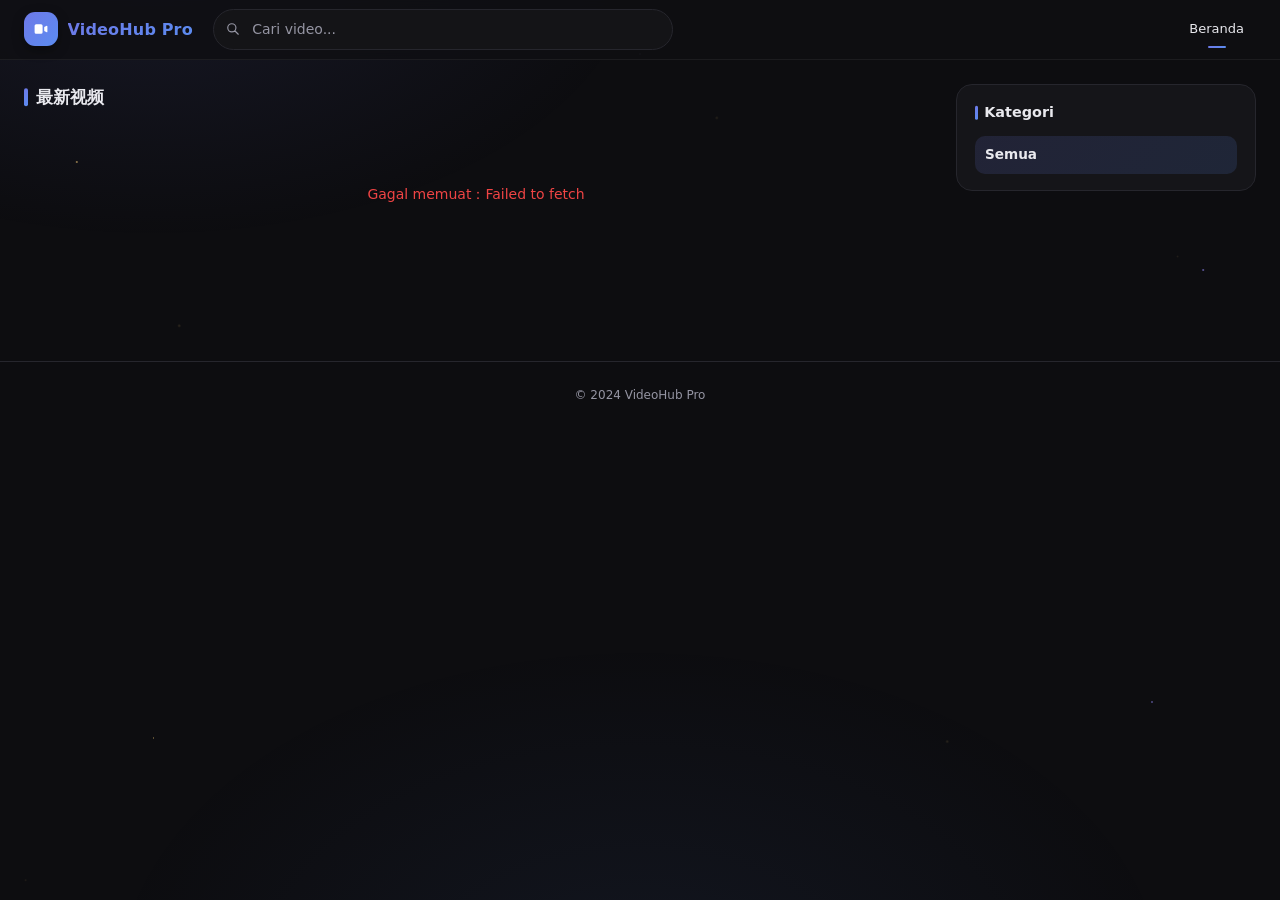
==== commit df5ce131: "新增顶部公告栏 - index.html：导航栏上方加可关闭公告栏（图标+文字+✕），默认折叠隐藏 - css：全宽渐变(主题色，color-mix 渐变并带纯色兜底)、白字居中、圆形关闭按钮、滑下展" ====
--- a/index.html
+++ b/index.html
@@ -8,6 +8,15 @@
   <link rel="stylesheet" href="https://cdn.jsdelivr.net/npm/swiper@11/swiper-bundle.min.css">
 </head>
 <body>
+
+<!-- 顶部公告栏（内容由 /api/public/announcement 配置；默认折叠隐藏，由 main.js 控制） -->
+<div id="announce" class="announce" role="region" aria-label="公告">
+  <div class="announce-inner">
+    <span class="announce-icon" aria-hidden="true">📢</span>
+    <span class="announce-text"></span>
+    <button class="announce-close" type="button" aria-label="关闭公告">✕</button>
+  </div>
+</div>
 
 <div class="bg-aurora" aria-hidden="true"></div>
 
--- a/css/style.css
+++ b/css/style.css
@@ -28,11 +28,15 @@
   --shadow:     0 4px 20px rgba(0,0,0,.40);
   --shadow-hov: 0 10px 30px rgba(0,0,0,.46);
   --shadow-gold:0 6px 20px rgba(0,0,0,.40);
+  --ease: cubic-bezier(.2, .9, .4, 1.1);   /* 统一弹性缓动 */
 }
 
 /* ── Reset ───────────────────────────────────────────────────────────────── */
 *, *::before, *::after { box-sizing: border-box; margin: 0; padding: 0; }
-html { scroll-behavior: smooth; }
+/* 原生顺滑滚动（不再全局 smooth，避免黏滞感）；程序化滚动仍由 JS 显式 smooth 控制 */
+html { scroll-behavior: auto; }
+/* 交互元素去掉双击缩放的 300ms 延迟，触摸更跟手 */
+a, button, .video-card, .tag, .chip, .side-cat, .nav-link, .page-btn, .drawer-cat { touch-action: manipulation; }
 body {
   background: var(--bg); color: var(--text);
   /* system-ui 优先，呼应 example.com 的系统原生字体 */
@@ -51,13 +55,40 @@
 * { scrollbar-width: thin; scrollbar-color: var(--border) transparent; }
 ::selection { background: rgba(110,121,232,.3); }
 
+/* ── 顶部公告栏 ───────────────────────────────────────────────────────────── */
+.announce {
+  overflow: hidden; max-height: 0; transition: max-height .35s var(--ease, ease);
+  color: #fff; text-align: center;
+  background: var(--announce-color, #6366f1);
+  background: linear-gradient(100deg, var(--announce-color, #6366f1), color-mix(in srgb, var(--announce-color, #6366f1), #ffffff 26%));
+}
+.announce.show { max-height: 80px; }
+.announce-inner {
+  position: relative; min-height: 44px; display: flex; align-items: center; justify-content: center;
+  gap: .5rem; padding: .45rem 2.7rem; font-size: .85rem; font-weight: 600; line-height: 1.35;
+  text-shadow: 0 1px 2px rgba(0,0,0,.18);
+}
+.announce-icon { flex-shrink: 0; }
+.announce-text a, .announce-link { color: #fff; text-decoration: underline; text-underline-offset: 2px; }
+.announce-close {
+  position: absolute; right: .55rem; top: 50%; transform: translateY(-50%);
+  width: 28px; height: 28px; border-radius: 50%; color: #fff; opacity: .85;
+  display: flex; align-items: center; justify-content: center; font-size: .9rem;
+  transition: background .15s ease, opacity .15s ease;
+}
+.announce-close:hover { background: rgba(255,255,255,.22); opacity: 1; }
+@media (max-width: 640px) { .announce-inner { font-size: .78rem; padding: .45rem 2.5rem; } }
+
 /* 背景光晕：大幅收敛，趋近 example.com 的扁平干净（仅极淡的氛围） */
 .bg-aurora {
   position: fixed; inset: 0; z-index: -1; pointer-events: none;
+  will-change: transform;   /* 提升为独立合成层：视差位移走 GPU，不触发页面重绘 */
   background:
     radial-gradient(55% 45% at 12% -5%, rgba(110,121,232,.10), transparent 70%),
     radial-gradient(60% 55% at 50% 110%, rgba(91,140,240,.07), transparent 70%);
 }
+/* 滚动期间暂停全屏装饰动画，减少滚动时的重绘 → 更顺滑 */
+.scrolling .bg-aurora::before, .scrolling .bg-aurora::after { animation-play-state: paused; }
 
 /* ── 通用工具 ────────────────────────────────────────────────────────────── */
 .hidden   { display: none !important; }
@@ -222,15 +253,17 @@
 .app-btn-group { display: flex; flex-direction: column; gap: .6rem; }
 .app-btn-group + .app-btn-group { margin-top: .85rem; padding-top: .85rem; border-top: 1px dashed var(--glass-border); }
 .app-btn {
-  display: flex; align-items: center; gap: .65rem; padding: .7rem .85rem;
-  border-radius: 14px; font-size: .875rem; font-weight: 700; color: #fff;
-  transition: transform .18s ease, box-shadow .18s ease, filter .18s ease;
-}
-.app-btn__icon { display: flex; width: 30px; height: 30px; border-radius: 9px; align-items: center; justify-content: center; background: rgba(255,255,255,.2); flex-shrink: 0; }
+  display: flex; align-items: center; gap: .65rem; padding: .75rem .95rem; min-height: 44px;
+  border-radius: 40px; font-size: .875rem; font-weight: 700; color: #fff;
+  transition: transform .2s ease, box-shadow .2s ease, filter .2s ease;
+}
+.app-btn__icon { display: flex; width: 30px; height: 30px; border-radius: 50%; align-items: center; justify-content: center; background: rgba(255,255,255,.2); flex-shrink: 0; }
 .app-btn__text { flex: 1; min-width: 0; white-space: nowrap; overflow: hidden; text-overflow: ellipsis; }
-.app-btn__arrow { opacity: .65; flex-shrink: 0; transition: transform .18s ease; }
-.app-btn:hover { transform: translateY(-2px); filter: brightness(1.06); }
+.app-btn__arrow { opacity: .65; flex-shrink: 0; transition: transform .2s ease; }
+/* 悬停：上移 3px + 亮度 +10% + 阴影增强；点击：下移 1px 按压感（0.2s ease）*/
+.app-btn:hover { transform: translateY(-3px); filter: brightness(1.1); }
 .app-btn:hover .app-btn__arrow { transform: translate(2px, -2px); opacity: 1; }
+.app-btn:active { transform: translateY(1px); filter: brightness(1.02); }
 .app-btn--download { background: var(--grad); box-shadow: 0 8px 22px rgba(110,121,232,.34); }
 .app-btn--whatsapp { background: linear-gradient(135deg, #25d366, #128c4b); box-shadow: 0 8px 22px rgba(37,211,102,.3); }
 .app-btn--telegram { background: linear-gradient(135deg, #2aabee, #1c8fd1); box-shadow: 0 8px 22px rgba(42,171,238,.3); }
@@ -275,6 +308,7 @@
 .dual-banner-item {
   display: block; border-radius: var(--radius); overflow: hidden;
   background: #0a0a0a; box-shadow: var(--shadow); aspect-ratio: 16 / 5;
+  transition: transform .3s cubic-bezier(.2,.9,.4,1.1), box-shadow .3s cubic-bezier(.2,.9,.4,1.1);
 }
 .dual-banner-item img, .dual-banner-item video { width: 100%; height: 100%; object-fit: cover; display: block; }
 
@@ -292,16 +326,16 @@
 .side-widget-title { font-size: .9rem; font-weight: 700; margin-bottom: .75rem; padding-left: .6rem; position: relative; }
 .side-widget-title::before { content: ''; position: absolute; left: 0; top: 50%; transform: translateY(-50%); width: 3px; height: 1em; border-radius: 3px; background: var(--grad); }
 .side-cats { list-style: none; display: flex; flex-direction: column; gap: .15rem; }
-.side-cat { width: 100%; display: flex; align-items: center; justify-content: space-between; gap: .5rem; padding: .5rem .65rem; border-radius: 10px; font-size: .85rem; color: var(--muted); transition: all .15s; text-align: left; }
-.side-cat:hover { background: rgba(255,255,255,.05); color: var(--text); }
+.side-cat { width: 100%; display: flex; align-items: center; justify-content: space-between; gap: .5rem; padding: .5rem .65rem; border-radius: 10px; font-size: .85rem; color: var(--muted); transition: transform .2s ease, color .2s ease, background .2s ease; text-align: left; }
+.side-cat:hover { background: rgba(255,255,255,.05); color: var(--primary); transform: translateX(4px); }
 .side-cat.active { background: var(--grad-soft); color: var(--text); font-weight: 600; }
 .side-cat-count { font-size: .72rem; color: var(--muted); background: var(--bg3); padding: .05rem .45rem; border-radius: 999px; flex-shrink: 0; }
 .tag-cloud { display: flex; flex-wrap: wrap; gap: .45rem; }
-.tag { padding: .3rem .7rem; border-radius: 999px; font-size: .78rem; border: 1px solid var(--border); color: var(--muted); background: transparent; transition: all .15s; }
-.tag:hover { border-color: var(--primary); color: var(--text); transform: translateY(-1px); }
+.tag { padding: .35rem .8rem; border-radius: 30px; font-size: .78rem; border: 1px solid var(--border); color: var(--muted); background: rgba(255,255,255,.03); transition: transform .2s ease, background .2s ease, color .2s ease, border-color .2s ease; }
+.tag:hover { background: var(--grad); border-color: transparent; color: #fff; transform: scale(1.05); }
 .tag.active { background: var(--grad); border-color: transparent; color: #fff; }
 .side-ad { padding: .5rem; }
-.side-ad-item { display: block; border-radius: 12px; overflow: hidden; margin-bottom: .5rem; }
+.side-ad-item { display: block; border-radius: 12px; overflow: hidden; margin-bottom: .5rem; transition: transform .3s cubic-bezier(.2,.9,.4,1.1), box-shadow .3s cubic-bezier(.2,.9,.4,1.1); }
 .side-ad-item:last-child { margin-bottom: 0; }
 .side-ad-item img, .side-ad-item video { width: 100%; height: auto; display: block; }
 
@@ -344,21 +378,28 @@
 .video-grid { display: grid; grid-template-columns: repeat(auto-fill, minmax(210px, 1fr)); gap: 1.5rem; }
 /* 所有弹性列统一用 minmax(0,1fr)，把轨道最小值钉死为 0，防止内容撑爆轨道 */
 .video-card {
-  background: var(--card); border-radius: var(--radius);
+  position: relative;
+  background: var(--card); border-radius: 16px;
   overflow: hidden; border: 1px solid var(--border); min-width: 0;
-  transition: transform .22s ease, box-shadow .22s ease, border-color .22s ease;
-}
-/* 更克制的悬浮：轻微上移 + 中性柔和阴影（去掉霓虹描边，呼应 example 的扁平克制） */
+  transition: transform .3s var(--ease), box-shadow .3s var(--ease), border-color .3s var(--ease);
+}
+/* 扫光：一道斜向高光从左上扫到右下（悬停触发，0.6s） */
+.video-card::before {
+  content: ''; position: absolute; inset: 0; z-index: 3; pointer-events: none; border-radius: inherit;
+  background: linear-gradient(115deg, transparent 32%, rgba(255,255,255,.16) 46%, rgba(216,180,106,.20) 50%, transparent 64%);
+  transform: translateX(-130%); opacity: 0;
+}
+/* 悬停：上浮 5px + 放大 1.02 + 阴影增强 + 紫/金发光边缘（0.3s）*/
 .video-card:hover {
-  transform: translateY(-4px);
-  box-shadow: var(--shadow-hov);
-  border-color: rgba(110,121,232,.28);
+  transform: translateY(-5px) scale(1.02);
+  box-shadow: var(--shadow-hov), 0 0 0 1px rgba(110,121,232,.28), 0 0 22px rgba(110,121,232,.22), 0 0 30px rgba(216,180,106,.10);
+  border-color: rgba(110,121,232,.4);
 }
 .card-thumb { aspect-ratio: 16/9; overflow: hidden; position: relative; width: 100%; background: var(--bg3); }
 /* img 绝对定位：脱离文档流，不参与 min-content 计算，彻底杜绝
    「aspect-ratio + 图片 height:100% + 单列 1fr 栅格」的循环尺寸爆炸（移动端整页错乱根因） */
-.card-thumb img { position: absolute; inset: 0; width: 100%; height: 100%; object-fit: cover; transition: transform .45s ease; }
-.video-card:hover .card-thumb img { transform: scale(1.07); }
+.card-thumb img { position: absolute; inset: 0; width: 100%; height: 100%; object-fit: cover; transition: transform .4s ease; }
+.video-card:hover .card-thumb img { transform: scale(1.05); }
 .card-play {
   position: absolute; inset: 0; display: flex; align-items: center; justify-content: center;
   background: linear-gradient(180deg, rgba(0,0,0,.1), rgba(0,0,0,.45)); opacity: 0; transition: opacity .22s;
@@ -516,6 +557,103 @@
 
 /* ── 页脚 ────────────────────────────────────────────────────────────────── */
 footer { border-top: 1px solid var(--border); padding: 1.5rem; margin-top: 2.5rem; text-align: center; font-size: .75rem; color: var(--muted); }
+
+/* ════════════════════════════════════════════════════════════════════════════
+   交互动画（纯新增，可整段删除回滚）
+   ════════════════════════════════════════════════════════════════════════════ */
+
+/* 触摸：去掉点击高亮灰块 */
+* { -webkit-tap-highlight-color: transparent; }
+
+/* 悬停变形仅在「支持悬停」的设备（桌面）生效，避免触摸端「张贴」式卡住 */
+@media (hover: hover) {
+  /* 广告卡：上浮 5px + 阴影 + 紫/金发光边缘 */
+  .dual-banner-item:hover, .side-ad-item:hover {
+    transform: translateY(-5px);
+    box-shadow: var(--shadow-hov), 0 0 22px rgba(110,121,232,.20), 0 0 30px rgba(216,180,106,.10);
+  }
+  /* 扫光：视频卡 + 广告卡，悬停时高光从左上扫到右下 */
+  .video-card:hover::before, .dual-banner-item:hover::before, .side-ad-item:hover::before { transform: translateX(130%); opacity: 1; }
+  /* 图片缓慢放大（Ken Burns / Zoom In）*/
+  .dual-banner-item:hover img, .dual-banner-item:hover video,
+  .side-ad-item:hover img, .side-ad-item:hover video { transform: scale(1.05); }
+  /* CTA（下载/客服）：放大 1.05 + 金色发光 + 阴影增强 */
+  .app-btn:hover { transform: translateY(-3px) scale(1.05); box-shadow: 0 10px 26px rgba(110,121,232,.34), 0 0 22px rgba(216,180,106,.32); filter: brightness(1.08); }
+  /* 后台入口：文字高亮 + Logo 轻旋 */
+  #adminLink:hover { color: var(--text); }
+  .navbar-brand:hover .brand-icon { transform: rotate(-8deg) scale(1.05); }
+}
+.brand-icon { transition: transform .35s var(--ease); }
+
+/* 广告卡：相对定位 + 扫光层 + 图片 Zoom 过渡（与视频卡统一） */
+.dual-banner-item, .side-ad-item { position: relative; }
+.dual-banner-item::before, .side-ad-item::before {
+  content: ''; position: absolute; inset: 0; z-index: 3; pointer-events: none; border-radius: inherit;
+  background: linear-gradient(115deg, transparent 32%, rgba(255,255,255,.18) 46%, rgba(216,180,106,.22) 50%, transparent 64%);
+  transform: translateX(-130%); opacity: 0;
+}
+.video-card::before, .dual-banner-item::before, .side-ad-item::before { transition: transform .6s var(--ease), opacity .6s ease; }
+.dual-banner-item img, .dual-banner-item video, .side-ad-item img, .side-ad-item video { transition: transform .6s var(--ease); }
+
+/* 页面加载淡入（保留为无 JS 时的兜底动画）*/
+@keyframes fadeUp { from { opacity: 0; transform: translateY(20px); } to { opacity: 1; transform: none; } }
+.anim-in { animation: fadeUp .5s var(--ease) both; }
+
+/* 滚动触发显现：默认隐藏下移，进入视口由 JS 加 .sr-in 淡入上浮
+   （main.js 含兜底定时器，绝不会让内容长期隐藏；reduce 时强制可见）*/
+.sr { opacity: 0; transform: translateY(30px); }
+.sr-in { opacity: 1; transform: none; transition: opacity .55s ease, transform .55s var(--ease); }
+
+/* 背景金色粒子：极淡、缓慢飘浮 */
+.bg-aurora::after {
+  content: ''; position: absolute; inset: -10% -10% 0;
+  background:
+    radial-gradient(2px 2px at 20% 30%, rgba(216,180,106,.35), transparent),
+    radial-gradient(2px 2px at 70% 60%, rgba(216,180,106,.28), transparent),
+    radial-gradient(1.5px 1.5px at 40% 80%, rgba(216,180,106,.30), transparent),
+    radial-gradient(1.5px 1.5px at 85% 25%, rgba(216,180,106,.22), transparent),
+    radial-gradient(2px 2px at 55% 15%, rgba(216,180,106,.25), transparent),
+    radial-gradient(1.5px 1.5px at 10% 70%, rgba(216,180,106,.22), transparent);
+  background-size: 100% 140%;
+  opacity: .5; animation: particleDrift 26s linear infinite;
+}
+@keyframes particleDrift { from { background-position: 0 0; } to { background-position: 0 -140%; } }
+
+/* 闪烁光点（边缘偶现微光，紫/金，极克制）*/
+.bg-aurora::before {
+  content: ''; position: absolute; inset: 0; pointer-events: none;
+  background:
+    radial-gradient(1.5px 1.5px at 6% 18%, rgba(216,180,106,.9), transparent),
+    radial-gradient(1.5px 1.5px at 94% 30%, rgba(150,140,255,.8), transparent),
+    radial-gradient(1px 1px at 12% 82%, rgba(216,180,106,.8), transparent),
+    radial-gradient(1.5px 1.5px at 90% 78%, rgba(150,140,255,.7), transparent),
+    radial-gradient(1px 1px at 50% 6%, rgba(255,255,255,.7), transparent);
+  animation: sparkle 5s ease-in-out infinite;
+}
+@keyframes sparkle { 0%, 100% { opacity: 0; } 45%, 55% { opacity: .8; } }
+
+/* 回到顶部按钮（由 main.js 动态创建注入） */
+.to-top {
+  position: fixed; right: 1.1rem; bottom: 1.1rem; z-index: 150;
+  width: 46px; height: 46px; border-radius: 50%;
+  display: flex; align-items: center; justify-content: center;
+  background: var(--grad); color: #fff; box-shadow: 0 8px 22px rgba(110,121,232,.35);
+  opacity: 0; transform: scale(.4) rotate(-90deg); pointer-events: none;
+  transition: opacity .3s ease, transform .3s var(--ease), filter .2s ease;
+}
+.to-top.show { opacity: 1; transform: scale(1) rotate(0); pointer-events: auto; }
+@media (hover: hover) { .to-top:hover { transform: scale(1.12); filter: brightness(1.1); } }
+.to-top:active { transform: scale(.95); }
+
+/* 尊重「减少动态效果」：关掉一切装饰动画，并确保滚动显现元素强制可见 */
+@media (prefers-reduced-motion: reduce) {
+  .anim-in { animation: none; }
+  .sr { opacity: 1; transform: none; }
+  .bg-aurora::after, .bg-aurora::before { animation: none; opacity: .2; }
+  .video-card::before, .dual-banner-item::before, .side-ad-item::before { display: none; }
+  .to-top { transition: opacity .2s ease; }
+  * { scroll-behavior: auto; }
+}
 
 /* ── 响应式 ──────────────────────────────────────────────────────────────── */
 /* 新布局（≤1024）：右分类栏移到内容下方，网格 3→2 列 */
@@ -553,7 +691,22 @@
   /* 双列 Banner → 单列全宽堆叠 */
   .dual-banner { grid-template-columns: 1fr; gap: 12px; padding: 1rem 1rem 0; }
   .dual-banner-item { aspect-ratio: 16 / 6; }
-  .layout { padding: 1rem; gap: 1.25rem; }
+  .layout { padding: 1rem; gap: 1rem; }
+  /* 手机版重排：热门分类栏置顶 → 视频 → 侧边广告 → 下载/客服按钮（底部）。
+     display:contents 让右侧栏各部件「升级」为 .layout 的直接网格子项，从而可单独 order 排序。 */
+  .layout-side { display: contents; }
+  #categories { display: none; }              /* 竖排分类列表隐藏：顶部热门栏 + 汉堡抽屉已覆盖分类入口 */
+  #hotTagsWidget { order: 1; }                /* 热门分类栏 → 视频之前 */
+  .layout-main   { order: 2; }                /* 双列视频卡片 */
+  #sideAdWidget  { order: 3; }                /* 侧边广告（视频之后，保留曝光） */
+  #sideActionsWidget { order: 5; }            /* 下载/客服按钮 → 底部 */
+  /* 热门分类栏改横向滚动，不换行 */
+  #hotTagsWidget .tag-cloud {
+    flex-wrap: nowrap; overflow-x: auto; -webkit-overflow-scrolling: touch;
+    scrollbar-width: none; padding-bottom: 2px;
+  }
+  #hotTagsWidget .tag-cloud::-webkit-scrollbar { display: none; }
+  #hotTagsWidget .tag { flex-shrink: 0; }     /* pill 不被压缩，超出则横向滚动 */
   .stat-grid { grid-template-columns: 1fr; }
   .admin-sidebar { width: 58px; }
   .admin-sidebar .side-link span { display: none; }
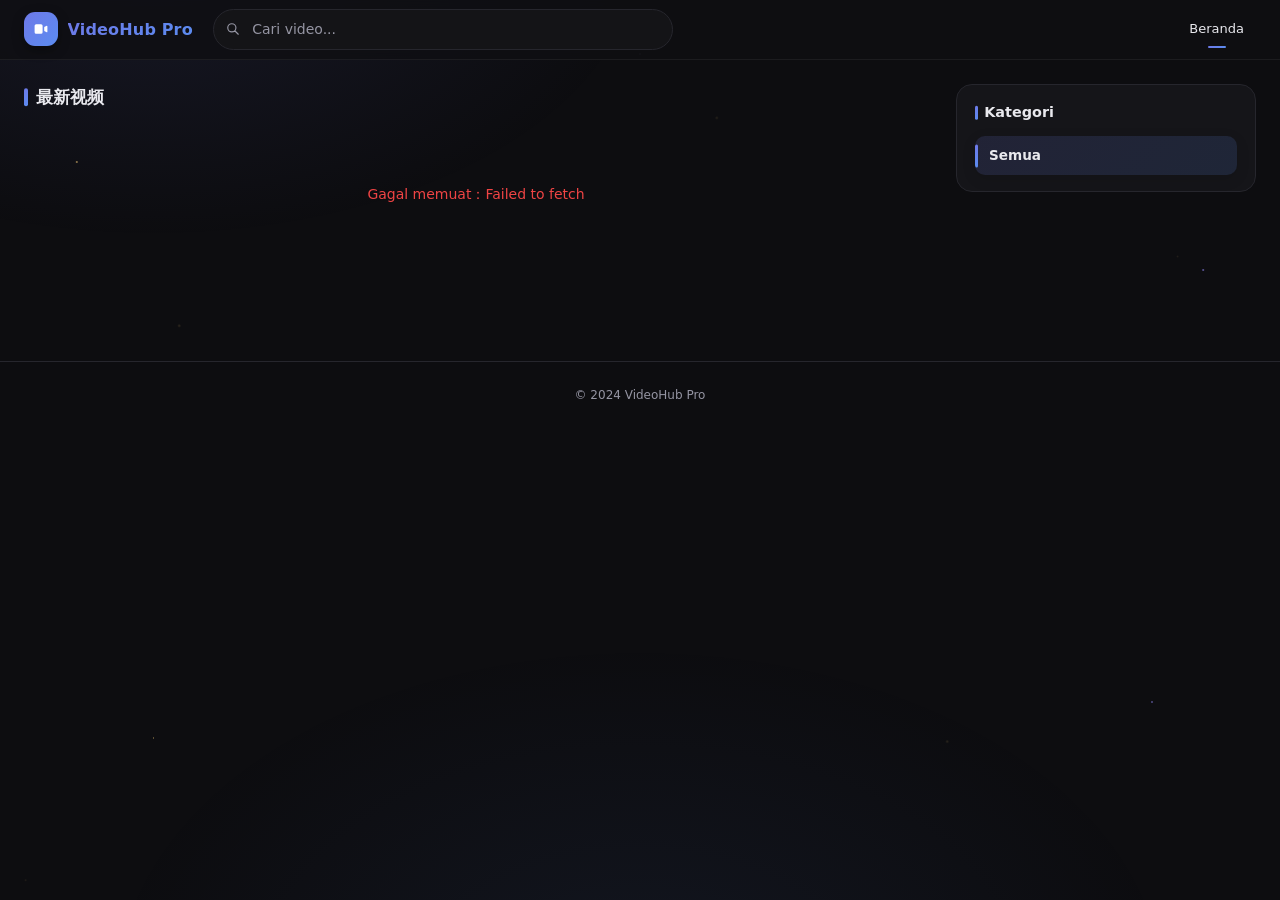
==== commit 85ddb83f: "移除广告 Banner、下载 APP 与联系客服功能 与后端同步下线广告位和下载/客服按钮，页面更简洁干净。  - index.html 删除顶部双列广告、侧边广告、底部轮播广告与   下载/客服按钮" ====
--- a/index.html
+++ b/index.html
@@ -5,7 +5,6 @@
   <meta name="viewport" content="width=device-width, initial-scale=1.0">
   <title>VideoHub Pro</title>
   <link rel="stylesheet" href="css/style.css">
-  <link rel="stylesheet" href="https://cdn.jsdelivr.net/npm/swiper@11/swiper-bundle.min.css">
 </head>
 <body>
 
@@ -68,12 +67,6 @@
   <div class="drawer-cats" id="drawerCats"></div>
 </aside>
 
-<!-- 双列 Banner（顶部并排两个，复用 top 位置；手机端单列堆叠） -->
-<div class="dual-banner" id="dualBanner" style="display:none;">
-  <a class="dual-banner-item" id="dualBanner1" rel="noopener" style="display:none;"></a>
-  <a class="dual-banner-item" id="dualBanner2" rel="noopener" style="display:none;"></a>
-</div>
-
 <!-- 主布局：左内容瀑布流 + 右分类栏 -->
 <div class="layout">
   <main class="layout-main">
@@ -98,34 +91,15 @@
       <h3 class="side-widget-title" data-i18n="hot_tags">热门标签</h3>
       <div class="tag-cloud" id="hotTags"></div>
     </section>
-    <!-- 侧边广告（复用 right 位置） -->
-    <section class="side-widget side-ad" id="sideAdWidget" style="display:none;">
-      <div id="sideAd"></div>
-    </section>
-    <!-- 下载 / 客服按钮 -->
-    <section class="side-widget" id="sideActionsWidget" style="display:none;">
-      <div class="side-actions" id="sideActions"></div>
-    </section>
   </aside>
 </div>
 
-<!-- 底部全宽推广 Banner（保留 bottom 位置） -->
-<div class="band-wrap">
-  <div id="bannerBottom" class="banner-bottom" style="display:none;">
-    <div class="swiper swiper-bottom">
-      <div class="swiper-wrapper" id="bannerBottomSlides"></div>
-      <div class="swiper-pagination swiper-pagination-bottom"></div>
-    </div>
-  </div>
-</div>
-
 <footer id="footer">© 2024 VideoHub Pro</footer>
 <div class="toast-stack" id="toastStack"></div>
 
-<script src="https://cdn.jsdelivr.net/npm/swiper@11/swiper-bundle.min.js"></script>
 <script type="module">
 import { api, isLoggedIn, mediaUrl } from './js/api.js';
-import { applyI18n, setRuntimeLang, t, safeUrl, esc, renderSideButtons } from './js/main.js';
+import { applyI18n, setRuntimeLang, t, esc } from './js/main.js';
 import { setupDrawer } from './js/menu.js';
 
 setRuntimeLang('id');
@@ -227,64 +201,6 @@
 }
 window.goPage = (p) => { state.page = p; loadVideos(); window.scrollTo({ top: 0, behavior: 'smooth' }); };
 
-// ── Banner（双列顶部 + 侧边广告 + 底部）──────────────────────────────────────
-function bannerMedia(b) {
-  const src = mediaUrl(b.image_url);
-  if (!src) return '';
-  return b.media_type === 'video'
-    ? `<video src="${src}" autoplay muted loop playsinline></video>`
-    : `<img src="${src}" alt="${esc(b.title || '')}" loading="lazy">`;
-}
-
-async function loadBanners() {
-  try {
-    const data = await api.banners();
-
-    // 双列 Banner：复用 top 位置（取前两条；只有一条则单列全宽）
-    const tops = (data.top || []).filter(b => mediaUrl(b.image_url));
-    if (tops.length) {
-      const dual = document.getElementById('dualBanner');
-      dual.style.display = '';
-      const setItem = (el, b) => {
-        const link = safeUrl(b.link_url);
-        el.href = link || '#';
-        if (link) el.target = '_blank'; else el.removeAttribute('target');
-        el.innerHTML = bannerMedia(b);
-        el.style.display = '';
-      };
-      setItem(document.getElementById('dualBanner1'), tops[0]);
-      if (tops.length >= 2) setItem(document.getElementById('dualBanner2'), tops[1]);
-      else dual.classList.add('single');
-    }
-
-    // 侧边广告：复用 right 位置（堆叠展示）
-    const rights = (data.right || []).filter(b => mediaUrl(b.image_url));
-    if (rights.length) {
-      document.getElementById('sideAd').innerHTML = rights.map(b => {
-        const link = safeUrl(b.link_url);
-        return `<a class="side-ad-item" href="${link || '#'}" ${link ? 'target="_blank" rel="noopener"' : ''}>${bannerMedia(b)}</a>`;
-      }).join('');
-      document.getElementById('sideAdWidget').style.display = '';
-    }
-
-    // 底部 Banner（保留 bottom 位置）
-    const bottoms = (data.bottom || []).filter(b => mediaUrl(b.image_url));
-    if (bottoms.length) {
-      document.getElementById('bannerBottom').style.display = '';
-      document.getElementById('bannerBottomSlides').innerHTML = bottoms.map(b => {
-        const link = safeUrl(b.link_url);
-        return `<div class="swiper-slide"><a href="${link || '#'}" ${link ? 'target="_blank" rel="noopener"' : ''}>${bannerMedia(b)}</a></div>`;
-      }).join('');
-      new Swiper('.swiper-bottom', {
-        loop: bottoms.length > 1,
-        autoplay: bottoms.length > 1 ? { delay: bottoms[0].duration || 4000, disableOnInteraction: false } : false,
-        pagination: { el: '.swiper-pagination-bottom', clickable: true },
-        speed: 500,
-      });
-    }
-  } catch { }
-}
-
 // ── 分类列表 + 热门标签 + 抽屉分类 ─────────────────────────────────────────
 async function loadCategories() {
   try {
@@ -347,26 +263,17 @@
   searchTimer = setTimeout(() => { state.q = e.target.value; state.page = 1; loadVideos(); }, 400);
 });
 
-// ── 网站设置 + 下载/客服按钮 ───────────────────────────────────────────────
+// ── 网站设置 ───────────────────────────────────────────────────────────────
 async function loadSettings() {
   try {
     const s = await api.settings();
     if (s.site_name) { document.getElementById('siteName').textContent = s.site_name; document.title = s.site_name; }
     if (s.footer_text) document.getElementById('footer').textContent = s.footer_text;
-
-    const downloads = (s.download_apps && s.download_apps.length)
-      ? s.download_apps : (s.app_download_url ? [{ name: '', url: s.app_download_url }] : []);
-    const contacts = (s.contacts && s.contacts.length)
-      ? s.contacts : (s.contact_url ? [{ name: '', url: s.contact_url }] : []);
-    const box = document.getElementById('sideActions');
-    if (renderSideButtons(downloads, contacts, box))
-      document.getElementById('sideActionsWidget').style.display = '';
   } catch { }
 }
 
 // ── 初始化 ────────────────────────────────────────────────────────────────
 loadSettings();
-loadBanners();
 loadCategories();
 loadVideos();
 </script>
--- a/css/style.css
+++ b/css/style.css
@@ -55,29 +55,88 @@
 * { scrollbar-width: thin; scrollbar-color: var(--border) transparent; }
 ::selection { background: rgba(110,121,232,.3); }
 
-/* ── 顶部公告栏 ───────────────────────────────────────────────────────────── */
+/* ── 顶部公告栏（毛玻璃 + 渐变 + 发光 + 动效）──────────────────────────────── */
 .announce {
-  overflow: hidden; max-height: 0; transition: max-height .35s var(--ease, ease);
+  --ann-c: var(--announce-color, #6366f1);
+  position: relative; overflow: hidden; max-height: 0;
+  transition: max-height .35s var(--ease, ease), filter .2s ease;
   color: #fff; text-align: center;
-  background: var(--announce-color, #6366f1);
-  background: linear-gradient(100deg, var(--announce-color, #6366f1), color-mix(in srgb, var(--announce-color, #6366f1), #ffffff 26%));
-}
-.announce.show { max-height: 80px; }
+  background: var(--ann-c);                       /* 兜底纯色（任何颜色都好看）*/
+}
+/* 玻璃渐变 + 模糊（支持 color-mix 的浏览器；从主题色渐变到紫罗兰，并带轻微透明做毛玻璃）*/
+@supports (background: color-mix(in srgb, red, blue)) {
+  .announce {
+    background: linear-gradient(135deg,
+      color-mix(in srgb, var(--ann-c), transparent 5%),
+      color-mix(in srgb, var(--ann-c), #8b5cf6 45%));
+    -webkit-backdrop-filter: blur(8px); backdrop-filter: blur(8px);
+  }
+}
+.announce.show { max-height: 88px; box-shadow: 0 6px 24px rgba(0,0,0,.28); }
+@supports (background: color-mix(in srgb, red, blue)) {
+  .announce.show { box-shadow: 0 6px 24px rgba(0,0,0,.28), 0 0 18px color-mix(in srgb, var(--ann-c), transparent 55%); }
+}
+/* 底部发光细边框 */
+.announce.show::after {
+  content: ''; position: absolute; left: 0; right: 0; bottom: 0; height: 1px;
+  background: linear-gradient(90deg, transparent, rgba(255,255,255,.6), transparent);
+}
 .announce-inner {
-  position: relative; min-height: 44px; display: flex; align-items: center; justify-content: center;
-  gap: .5rem; padding: .45rem 2.7rem; font-size: .85rem; font-weight: 600; line-height: 1.35;
-  text-shadow: 0 1px 2px rgba(0,0,0,.18);
-}
-.announce-icon { flex-shrink: 0; }
-.announce-text a, .announce-link { color: #fff; text-decoration: underline; text-underline-offset: 2px; }
+  position: relative; min-height: 46px; display: flex; align-items: center; justify-content: center;
+  gap: .55rem; padding: .5rem 2.9rem; font-size: .875rem; font-weight: 600; line-height: 1.35;
+}
+.announce.show .announce-inner { animation: annSlideDown .35s var(--ease, ease) both; }
+.announce-icon { flex-shrink: 0; display: inline-block; animation: annBounce 1.4s ease-in-out infinite; }
+.announce-text { color: #fff; text-shadow: 0 1px 6px rgba(0,0,0,.25), 0 0 10px rgba(255,255,255,.18); }
+.announce-text a, .announce-link {
+  color: #fff; text-decoration: underline; text-underline-offset: 3px; text-decoration-thickness: 1.5px;
+  display: inline-block; transition: transform .18s var(--ease, ease), color .18s ease;
+}
 .announce-close {
   position: absolute; right: .55rem; top: 50%; transform: translateY(-50%);
-  width: 28px; height: 28px; border-radius: 50%; color: #fff; opacity: .85;
-  display: flex; align-items: center; justify-content: center; font-size: .9rem;
-  transition: background .15s ease, opacity .15s ease;
-}
-.announce-close:hover { background: rgba(255,255,255,.22); opacity: 1; }
-@media (max-width: 640px) { .announce-inner { font-size: .78rem; padding: .45rem 2.5rem; } }
+  width: 30px; height: 30px; border-radius: 50%; color: #fff; opacity: .9;
+  display: flex; align-items: center; justify-content: center; font-size: .95rem;
+  background: rgba(255,255,255,.12);
+  transition: background .2s ease, transform .25s var(--ease, ease), opacity .2s ease;
+}
+.announce-close:active { transform: translateY(-50%) scale(.86); }
+/* 自动隐藏进度条：由 main.js 在 auto_hide>0 时注入，从右往左缩小；悬停暂停 */
+.announce-progress {
+  position: absolute; left: 0; bottom: 0; height: 3px; width: 100%;
+  background: linear-gradient(90deg, rgba(255,255,255,.35), rgba(255,255,255,.9));
+  transform-origin: left;
+}
+.announce.show .announce-progress { animation: annProgress var(--ann-dur, 5s) linear forwards; }
+
+@media (hover: hover) {
+  .announce:hover { filter: brightness(1.07); }
+  .announce:hover .announce-progress { animation-play-state: paused; }   /* 悬停暂停倒计时，方便阅读 */
+  .announce-link:hover { transform: translateX(3px); color: #ffe7a6; }
+  .announce-close:hover { background: rgba(255,255,255,.28); opacity: 1; transform: translateY(-50%) rotate(90deg) scale(1.15); }
+}
+
+@keyframes annSlideDown { from { opacity: 0; transform: translateY(-14px); } to { opacity: 1; transform: none; } }
+@keyframes annBounce { 0%, 100% { transform: translateY(0) rotate(0); } 30% { transform: translateY(-3px) rotate(-9deg); } 60% { transform: translateY(-1px) rotate(7deg); } }
+@keyframes annProgress { from { transform: scaleX(1); } to { transform: scaleX(0); } }
+
+/* 样式变体（可选）：main.js 据 cfg.style 添加 .announce--gold / .announce--neon */
+.announce--gold { --ann-c: #e8b84b; background: linear-gradient(135deg, #f4c150, #e07a3f); }
+.announce--gold .announce-text {
+  background: linear-gradient(135deg, #fff7e2, #ffd27a);
+  -webkit-background-clip: text; background-clip: text; color: transparent; text-shadow: none;
+}
+.announce--neon { background: rgba(15,15,22,.86); }
+.announce--neon.show { box-shadow: 0 0 22px rgba(124,108,255,.5), inset 0 0 0 1px rgba(124,108,255,.55); }
+.announce--neon .announce-text { color: #fff; text-shadow: 0 0 8px rgba(124,108,255,.85); }
+.announce--neon .announce-icon { filter: drop-shadow(0 0 5px rgba(124,108,255,.8)); }
+
+@media (max-width: 640px) {
+  .announce-inner { font-size: .8rem; padding: .5rem 2.7rem; }
+  .announce.show { max-height: 120px; }
+}
+@media (prefers-reduced-motion: reduce) {
+  .announce-icon, .announce.show .announce-inner, .announce.show .announce-progress { animation: none; }
+}
 
 /* 背景光晕：大幅收敛，趋近 example.com 的扁平干净（仅极淡的氛围） */
 .bg-aurora {
@@ -188,27 +247,6 @@
   width: 18px; height: 2px; border-radius: 2px; background: var(--grad);
 }
 
-/* ── 全宽 Banner 带 ──────────────────────────────────────────────────────── */
-.band-wrap { width: 100%; }
-.banner-top, .banner-bottom {
-  max-width: 1600px; margin: 0 auto; width: 100%;
-  overflow: hidden; position: relative;
-}
-.banner-top { padding: 1rem 1.5rem 0; }
-.banner-bottom { padding: .5rem 1.5rem 1.25rem; }
-.banner-top .swiper, .banner-bottom .swiper { border-radius: var(--radius); overflow: hidden; box-shadow: var(--shadow); }
-.banner-top .swiper-slide img,  .banner-top .swiper-slide video,
-.banner-bottom .swiper-slide img, .banner-bottom .swiper-slide video {
-  width: 100%; height: 190px; object-fit: cover; display: block;
-}
-.banner-top .swiper-button-prev, .banner-top .swiper-button-next {
-  width: 30px !important; height: 30px !important;
-  background: rgba(0,0,0,.5); border-radius: 50%; backdrop-filter: blur(4px);
-}
-.banner-top .swiper-button-prev::after, .banner-top .swiper-button-next::after { font-size: 12px !important; color: #fff; }
-.swiper-pagination-bullet { background: rgba(255,255,255,.5) !important; }
-.swiper-pagination-bullet-active { background: #fff !important; width: 18px !important; border-radius: 3px !important; }
-
 /* ── 视频详情页容器（video.html 使用） ──────────────────────────────────── */
 .page-layout { max-width: 1100px; margin: 0 auto; padding: 1.5rem; min-height: calc(100vh - 60px); }
 .page-main { min-width: 0; }
@@ -227,47 +265,14 @@
 .home-aside { position: sticky; top: 76px; display: flex; flex-direction: column; gap: 1rem; }
 .home-main { min-width: 0; }
 
-/* 玻璃卡片（侧栏 Banner 容器） */
+/* 玻璃卡片（侧栏容器） */
 .side-card {
   background: var(--glass); border: 1px solid var(--glass-border);
   border-radius: var(--radius-lg); overflow: hidden;
   -webkit-backdrop-filter: blur(10px); backdrop-filter: blur(10px);
   box-shadow: var(--shadow);
 }
-.sidebar-banner { height: 380px; }
-.sidebar-banner img, .sidebar-banner video { width: 100%; height: 100%; object-fit: cover; display: block; }
-
-/* 右侧固定操作按钮 */
-.side-actions { display: flex; flex-direction: column; gap: .75rem; }
-.action-btn {
-  display: flex; align-items: center; justify-content: center; gap: .6rem;
-  padding: .9rem 1rem; border-radius: 16px; font-size: .9rem; font-weight: 700;
-  transition: transform .18s ease, box-shadow .18s ease, filter .18s ease;
-}
-.action-btn svg { flex-shrink: 0; }
-.action-btn:hover { transform: translateY(-2px); filter: brightness(1.05); }
-.action-download { background: var(--grad-gold); color: #1c1606; box-shadow: var(--shadow-gold); }
-.action-contact  { background: var(--grad); color: #fff; box-shadow: 0 8px 28px rgba(110,121,232,.3); }
-
-/* 右侧多按钮（2 下载 + 2 客服）—— 下载紫、WhatsApp 绿、Telegram 蓝 */
-.app-btn-group { display: flex; flex-direction: column; gap: .6rem; }
-.app-btn-group + .app-btn-group { margin-top: .85rem; padding-top: .85rem; border-top: 1px dashed var(--glass-border); }
-.app-btn {
-  display: flex; align-items: center; gap: .65rem; padding: .75rem .95rem; min-height: 44px;
-  border-radius: 40px; font-size: .875rem; font-weight: 700; color: #fff;
-  transition: transform .2s ease, box-shadow .2s ease, filter .2s ease;
-}
-.app-btn__icon { display: flex; width: 30px; height: 30px; border-radius: 50%; align-items: center; justify-content: center; background: rgba(255,255,255,.2); flex-shrink: 0; }
-.app-btn__text { flex: 1; min-width: 0; white-space: nowrap; overflow: hidden; text-overflow: ellipsis; }
-.app-btn__arrow { opacity: .65; flex-shrink: 0; transition: transform .2s ease; }
-/* 悬停：上移 3px + 亮度 +10% + 阴影增强；点击：下移 1px 按压感（0.2s ease）*/
-.app-btn:hover { transform: translateY(-3px); filter: brightness(1.1); }
-.app-btn:hover .app-btn__arrow { transform: translate(2px, -2px); opacity: 1; }
-.app-btn:active { transform: translateY(1px); filter: brightness(1.02); }
-.app-btn--download { background: var(--grad); box-shadow: 0 8px 22px rgba(110,121,232,.34); }
-.app-btn--whatsapp { background: linear-gradient(135deg, #25d366, #128c4b); box-shadow: 0 8px 22px rgba(37,211,102,.3); }
-.app-btn--telegram { background: linear-gradient(135deg, #2aabee, #1c8fd1); box-shadow: 0 8px 22px rgba(42,171,238,.3); }
-.app-btn--contact  { background: var(--grad); box-shadow: 0 8px 22px rgba(110,121,232,.3); }
+
 
 /* ── 汉堡菜单 + 侧滑抽屉（移动端导航） ───────────────────────────────────── */
 .nav-hamburger {
@@ -299,19 +304,6 @@
 .drawer-cat { padding: .4rem .8rem; border-radius: 999px; font-size: .8rem; border: 1px solid var(--border); color: var(--muted); background: transparent; }
 .drawer-cat.active, .drawer-cat:hover { border-color: transparent; background: var(--grad); color: #fff; }
 
-/* ── 双列 Banner（顶部并排） ─────────────────────────────────────────────── */
-.dual-banner {
-  max-width: 1600px; margin: 0 auto; padding: 1.25rem 1.5rem 0;
-  display: grid; grid-template-columns: 1fr 1fr; gap: 20px;
-}
-.dual-banner.single { grid-template-columns: 1fr; }
-.dual-banner-item {
-  display: block; border-radius: var(--radius); overflow: hidden;
-  background: #0a0a0a; box-shadow: var(--shadow); aspect-ratio: 16 / 5;
-  transition: transform .3s cubic-bezier(.2,.9,.4,1.1), box-shadow .3s cubic-bezier(.2,.9,.4,1.1);
-}
-.dual-banner-item img, .dual-banner-item video { width: 100%; height: 100%; object-fit: cover; display: block; }
-
 /* ── 主布局：内容 + 右分类栏 ─────────────────────────────────────────────── */
 .layout {
   max-width: 1600px; margin: 0 auto; padding: 1.5rem;
@@ -325,19 +317,45 @@
 .side-widget { background: var(--card); border: 1px solid var(--border); border-radius: var(--radius); padding: 1rem 1.1rem; }
 .side-widget-title { font-size: .9rem; font-weight: 700; margin-bottom: .75rem; padding-left: .6rem; position: relative; }
 .side-widget-title::before { content: ''; position: absolute; left: 0; top: 50%; transform: translateY(-50%); width: 3px; height: 1em; border-radius: 3px; background: var(--grad); }
-.side-cats { list-style: none; display: flex; flex-direction: column; gap: .15rem; }
-.side-cat { width: 100%; display: flex; align-items: center; justify-content: space-between; gap: .5rem; padding: .5rem .65rem; border-radius: 10px; font-size: .85rem; color: var(--muted); transition: transform .2s ease, color .2s ease, background .2s ease; text-align: left; }
-.side-cat:hover { background: rgba(255,255,255,.05); color: var(--primary); transform: translateX(4px); }
-.side-cat.active { background: var(--grad-soft); color: var(--text); font-weight: 600; }
-.side-cat-count { font-size: .72rem; color: var(--muted); background: var(--bg3); padding: .05rem .45rem; border-radius: 999px; flex-shrink: 0; }
-.tag-cloud { display: flex; flex-wrap: wrap; gap: .45rem; }
-.tag { padding: .35rem .8rem; border-radius: 30px; font-size: .78rem; border: 1px solid var(--border); color: var(--muted); background: rgba(255,255,255,.03); transition: transform .2s ease, background .2s ease, color .2s ease, border-color .2s ease; }
-.tag:hover { background: var(--grad); border-color: transparent; color: #fff; transform: scale(1.05); }
-.tag.active { background: var(--grad); border-color: transparent; color: #fff; }
-.side-ad { padding: .5rem; }
-.side-ad-item { display: block; border-radius: 12px; overflow: hidden; margin-bottom: .5rem; transition: transform .3s cubic-bezier(.2,.9,.4,1.1), box-shadow .3s cubic-bezier(.2,.9,.4,1.1); }
-.side-ad-item:last-child { margin-bottom: 0; }
-.side-ad-item img, .side-ad-item video { width: 100%; height: auto; display: block; }
+.side-cats { list-style: none; display: flex; flex-direction: column; gap: .25rem; }
+.side-cat {
+  position: relative; width: 100%; display: flex; align-items: center; justify-content: space-between;
+  gap: .5rem; padding: .55rem .7rem .55rem .9rem; border-radius: 10px; font-size: .85rem;
+  color: var(--muted); text-align: left; overflow: hidden;
+  transition: transform .2s ease, color .2s ease, background .2s ease, box-shadow .2s ease;
+}
+.side-cat::before {
+  content: ''; position: absolute; left: 0; top: 50%; transform: translateY(-50%); width: 3px; height: 0;
+  border-radius: 3px; background: var(--cat-accent, var(--grad)); transition: height .2s ease;
+}
+.side-cat:hover { background: rgba(255,255,255,.05); color: var(--text); transform: translateX(4px); }
+.side-cat:hover::before, .side-cat.active::before { height: 58%; }
+.side-cat.active { background: var(--grad-soft); color: var(--text); font-weight: 600; box-shadow: 0 4px 14px rgba(0,0,0,.12); }
+.side-cat-count { font-size: .72rem; color: var(--muted); background: var(--bg3); padding: .05rem .5rem; border-radius: 999px; flex-shrink: 0; transition: background .2s ease, color .2s ease; }
+.side-cat.active .side-cat-count { background: var(--cat-accent, var(--grad)); color: #fff; }
+/* 分类强调色按顺序循环 6 种，和下载/客服按钮共用同一套配色语言，分类多了也不单调 */
+.side-cats li:nth-child(6n+1) .side-cat { --cat-accent: linear-gradient(180deg, #6e79e8, #5b8cf0); }
+.side-cats li:nth-child(6n+2) .side-cat { --cat-accent: linear-gradient(180deg, #e6c98a, #c8a24f); }
+.side-cats li:nth-child(6n+3) .side-cat { --cat-accent: linear-gradient(180deg, #ff9a76, #f2542d); }
+.side-cats li:nth-child(6n+4) .side-cat { --cat-accent: linear-gradient(180deg, #34d399, #059669); }
+.side-cats li:nth-child(6n+5) .side-cat { --cat-accent: linear-gradient(180deg, #f472b6, #db2777); }
+.side-cats li:nth-child(6n)   .side-cat { --cat-accent: linear-gradient(180deg, #2aabee, #1c8fd1); }
+
+.tag-cloud { display: flex; flex-wrap: wrap; gap: .5rem; }
+.tag {
+  padding: .35rem .85rem; border-radius: 30px; font-size: .78rem; font-weight: 600;
+  border: 1px solid var(--border); color: var(--muted); background: rgba(255,255,255,.03);
+  transition: transform .2s ease, background .2s ease, color .2s ease, border-color .2s ease, box-shadow .2s ease;
+}
+.tag:hover { background: var(--tag-accent, var(--grad)); border-color: transparent; color: #fff; transform: scale(1.06) translateY(-1px); box-shadow: 0 6px 16px var(--tag-shadow, rgba(110,121,232,.35)); }
+.tag.active { background: var(--tag-accent, var(--grad)); border-color: transparent; color: #fff; box-shadow: 0 4px 14px var(--tag-shadow, rgba(110,121,232,.3)); }
+/* 标签配色循环同一套 6 色，和分类列表呼应 */
+.tag-cloud .tag:nth-child(6n+1) { --tag-accent: linear-gradient(135deg, #6e79e8, #5b8cf0); --tag-shadow: rgba(110,121,232,.35); }
+.tag-cloud .tag:nth-child(6n+2) { --tag-accent: linear-gradient(135deg, #e6c98a, #c8a24f); --tag-shadow: rgba(200,162,79,.4); }
+.tag-cloud .tag:nth-child(6n+3) { --tag-accent: linear-gradient(135deg, #ff9a76, #f2542d); --tag-shadow: rgba(242,84,45,.35); }
+.tag-cloud .tag:nth-child(6n+4) { --tag-accent: linear-gradient(135deg, #34d399, #059669); --tag-shadow: rgba(5,150,105,.35); }
+.tag-cloud .tag:nth-child(6n+5) { --tag-accent: linear-gradient(135deg, #f472b6, #db2777); --tag-shadow: rgba(219,39,119,.35); }
+.tag-cloud .tag:nth-child(6n)   { --tag-accent: linear-gradient(135deg, #2aabee, #1c8fd1); --tag-shadow: rgba(28,143,209,.35); }
 
 /* ── 区块标题 ────────────────────────────────────────────────────────────── */
 .section-head { display: flex; align-items: center; justify-content: space-between; margin-bottom: 1rem; }
@@ -567,33 +585,15 @@
 
 /* 悬停变形仅在「支持悬停」的设备（桌面）生效，避免触摸端「张贴」式卡住 */
 @media (hover: hover) {
-  /* 广告卡：上浮 5px + 阴影 + 紫/金发光边缘 */
-  .dual-banner-item:hover, .side-ad-item:hover {
-    transform: translateY(-5px);
-    box-shadow: var(--shadow-hov), 0 0 22px rgba(110,121,232,.20), 0 0 30px rgba(216,180,106,.10);
-  }
-  /* 扫光：视频卡 + 广告卡，悬停时高光从左上扫到右下 */
-  .video-card:hover::before, .dual-banner-item:hover::before, .side-ad-item:hover::before { transform: translateX(130%); opacity: 1; }
-  /* 图片缓慢放大（Ken Burns / Zoom In）*/
-  .dual-banner-item:hover img, .dual-banner-item:hover video,
-  .side-ad-item:hover img, .side-ad-item:hover video { transform: scale(1.05); }
-  /* CTA（下载/客服）：放大 1.05 + 金色发光 + 阴影增强 */
-  .app-btn:hover { transform: translateY(-3px) scale(1.05); box-shadow: 0 10px 26px rgba(110,121,232,.34), 0 0 22px rgba(216,180,106,.32); filter: brightness(1.08); }
+  /* 扫光：视频卡悬停时高光从左上扫到右下 */
+  .video-card:hover::before { transform: translateX(130%); opacity: 1; }
   /* 后台入口：文字高亮 + Logo 轻旋 */
   #adminLink:hover { color: var(--text); }
   .navbar-brand:hover .brand-icon { transform: rotate(-8deg) scale(1.05); }
 }
 .brand-icon { transition: transform .35s var(--ease); }
 
-/* 广告卡：相对定位 + 扫光层 + 图片 Zoom 过渡（与视频卡统一） */
-.dual-banner-item, .side-ad-item { position: relative; }
-.dual-banner-item::before, .side-ad-item::before {
-  content: ''; position: absolute; inset: 0; z-index: 3; pointer-events: none; border-radius: inherit;
-  background: linear-gradient(115deg, transparent 32%, rgba(255,255,255,.18) 46%, rgba(216,180,106,.22) 50%, transparent 64%);
-  transform: translateX(-130%); opacity: 0;
-}
-.video-card::before, .dual-banner-item::before, .side-ad-item::before { transition: transform .6s var(--ease), opacity .6s ease; }
-.dual-banner-item img, .dual-banner-item video, .side-ad-item img, .side-ad-item video { transition: transform .6s var(--ease); }
+.video-card::before { transition: transform .6s var(--ease), opacity .6s ease; }
 
 /* 页面加载淡入（保留为无 JS 时的兜底动画）*/
 @keyframes fadeUp { from { opacity: 0; transform: translateY(20px); } to { opacity: 1; transform: none; } }
@@ -650,7 +650,7 @@
   .anim-in { animation: none; }
   .sr { opacity: 1; transform: none; }
   .bg-aurora::after, .bg-aurora::before { animation: none; opacity: .2; }
-  .video-card::before, .dual-banner-item::before, .side-ad-item::before { display: none; }
+  .video-card::before { display: none; }
   .to-top { transition: opacity .2s ease; }
   * { scroll-behavior: auto; }
 }
@@ -665,22 +665,12 @@
 /* 平板：缩小侧栏 */
 @media (max-width: 1180px) {
   .home { --aside: 210px; gap: 1rem; }
-  .sidebar-banner { height: 320px; }
-}
-/* 中屏：折叠为单列。手机端同样显示左右广告——左广告置顶、右广告+按钮在内容后 */
+}
+/* 中屏：折叠为单列 */
 @media (max-width: 980px) {
   .home, .home.has-left, .home.has-right, .home.has-left.has-right { grid-template-columns: minmax(0, 1fr); }
   .home-aside { position: static; flex-direction: column; gap: .85rem; }
-  /* 不再用 order 把广告挤到最底部：自然顺序 = 左广告 → 视频 → 右广告 */
   .side-card { flex: 1 1 100%; }
-  .sidebar-banner { height: 160px; }           /* 手机端广告紧凑些，不喧宾夺主 */
-  /* 旧单按钮版（保留兼容） */
-  .side-actions { flex: 1 1 100%; flex-direction: column; }
-  .action-btn { flex: 1; }
-  /* 新多按钮版：每组横向铺成一排（下载1|下载2 / 客服1|客服2） */
-  .app-btn-group { flex-direction: row; }
-  .app-btn { flex: 1; min-width: 0; }
-  .app-btn-group + .app-btn-group { border-top: none; margin-top: .6rem; padding-top: 0; }
 }
 @media (max-width: 768px) {
   .video-grid { grid-template-columns: repeat(2, minmax(0, 1fr)); gap: 1rem; }
@@ -688,18 +678,13 @@
   /* 移动端导航：显示汉堡、隐藏桌面菜单链接（改用侧滑抽屉） */
   .nav-hamburger { display: inline-flex; }
   .navbar-links { display: none; }
-  /* 双列 Banner → 单列全宽堆叠 */
-  .dual-banner { grid-template-columns: 1fr; gap: 12px; padding: 1rem 1rem 0; }
-  .dual-banner-item { aspect-ratio: 16 / 6; }
   .layout { padding: 1rem; gap: 1rem; }
-  /* 手机版重排：热门分类栏置顶 → 视频 → 侧边广告 → 下载/客服按钮（底部）。
+  /* 手机版重排：热门分类栏置顶 → 视频。
      display:contents 让右侧栏各部件「升级」为 .layout 的直接网格子项，从而可单独 order 排序。 */
   .layout-side { display: contents; }
   #categories { display: none; }              /* 竖排分类列表隐藏：顶部热门栏 + 汉堡抽屉已覆盖分类入口 */
   #hotTagsWidget { order: 1; }                /* 热门分类栏 → 视频之前 */
   .layout-main   { order: 2; }                /* 双列视频卡片 */
-  #sideAdWidget  { order: 3; }                /* 侧边广告（视频之后，保留曝光） */
-  #sideActionsWidget { order: 5; }            /* 下载/客服按钮 → 底部 */
   /* 热门分类栏改横向滚动，不换行 */
   #hotTagsWidget .tag-cloud {
     flex-wrap: nowrap; overflow-x: auto; -webkit-overflow-scrolling: touch;
@@ -710,14 +695,6 @@
   .stat-grid { grid-template-columns: 1fr; }
   .admin-sidebar { width: 58px; }
   .admin-sidebar .side-link span { display: none; }
-  /* 广告图片完整显示不裁剪：contain + 深色背景填补留白（横/竖/方图都完整可见）。
-     注：Swiper 已初始化，纯 CSS 改 height:auto 会打乱其布局，故保留固定高度仅换 object-fit。 */
-  .banner-top .swiper-slide img, .banner-top .swiper-slide video,
-  .banner-bottom .swiper-slide img, .banner-bottom .swiper-slide video {
-    height: 130px; object-fit: contain; background: #0a0a0a;
-  }
-  .sidebar-banner { height: 200px; }                 /* 侧栏广告加高，竖/方图看得更清 */
-  .sidebar-banner img, .sidebar-banner video { object-fit: contain; background: #0a0a0a; }
   /* 视频详情页：减小内边距，播放器限高，避免在小屏上过大 */
   .page-layout { padding: 1rem .85rem; }
   .player-wrap iframe, .player-wrap video, .player-wrap .plyr { max-height: 56vh; }
@@ -732,14 +709,9 @@
   .navbar-brand span { display: none; }
   .navbar-search { max-width: none; }
   .home { padding: 1rem; }
-  .banner-top, .banner-bottom { padding-left: 1rem; padding-right: 1rem; }
   .filter-row { flex-wrap: nowrap; overflow-x: auto; scrollbar-width: none; -webkit-overflow-scrolling: touch; padding-bottom: 2px; }
   .filter-row::-webkit-scrollbar { display: none; }
 }
 @media (max-width: 460px) {
   .video-grid { grid-template-columns: minmax(0, 1fr); }
-  .side-actions { flex-direction: column; }
-  .sidebar-banner { height: 180px; }   /* 窄屏侧栏广告略降，contain 仍完整不裁剪 */
-  /* 极窄屏：下载/客服按钮各自独占一行，文字不挤 */
-  .app-btn-group { flex-direction: column; }
-}
+}
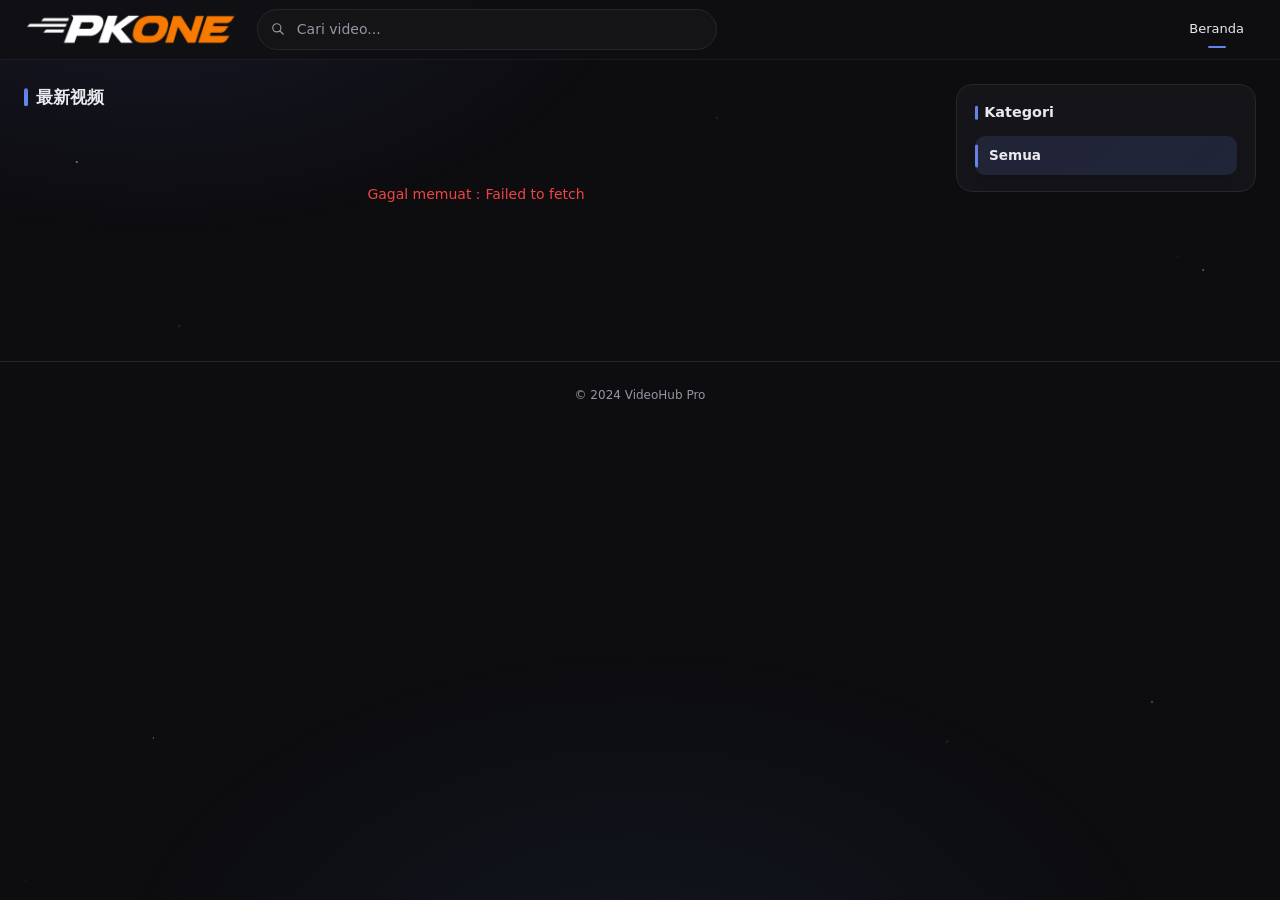
==== commit 06e193f4: "页头 Logo 替换为 PKONE（首页、视频页） - index.html / video.html：页头左侧原图标与站名替换为 PKONE Logo，点击仍返回首页 - 新增 images/pko" ====
--- a/index.html
+++ b/index.html
@@ -28,13 +28,8 @@
         <path stroke-linecap="round" d="M4 6h16M4 12h16M4 18h16"/>
       </svg>
     </button>
-    <a href="index.html" class="navbar-brand">
-      <div class="brand-icon">
-        <svg width="16" height="16" fill="white" viewBox="0 0 20 20">
-          <path d="M2 6a2 2 0 012-2h6a2 2 0 012 2v8a2 2 0 01-2 2H4a2 2 0 01-2-2V6zm12.553 1.106A1 1 0 0014 8v4a1 1 0 00.553.894l2 1A1 1 0 0018 13V7a1 1 0 00-1.447-.894l-2 1z"/>
-        </svg>
-      </div>
-      <span class="grad-text" id="siteName">VideoHub Pro</span>
+    <a href="index.html" class="navbar-brand" aria-label="PKONE 首页">
+      <div class="brand-logo"><img src="images/pkone-logo.png" alt="PKONE" width="452" height="72" decoding="async"></div>
     </a>
     <div class="navbar-search">
       <svg class="search-icon" width="14" height="14" fill="none" stroke="currentColor" viewBox="0 0 24 24">
@@ -267,7 +262,11 @@
 async function loadSettings() {
   try {
     const s = await api.settings();
-    if (s.site_name) { document.getElementById('siteName').textContent = s.site_name; document.title = s.site_name; }
+    if (s.site_name) {
+      const siteNameEl = document.getElementById('siteName');   // 页头已改为 Logo，元素可能不存在
+      if (siteNameEl) siteNameEl.textContent = s.site_name;
+      document.title = s.site_name;
+    }
     if (s.footer_text) document.getElementById('footer').textContent = s.footer_text;
   } catch { }
 }
--- a/css/style.css
+++ b/css/style.css
@@ -229,6 +229,11 @@
   background: var(--grad); display: flex; align-items: center; justify-content: center;
   flex-shrink: 0; box-shadow: 0 4px 12px rgba(0,0,0,.35);
 }
+/* PKONE Logo（首页 / 视频页）
+   images/pkone-logo.png 是从原图 PKONELOGO.png 提取的透明背景版（452×72），
+   由 --logo-h 控制高度，宽度按比例自动计算。 */
+.brand-logo { --logo-h: 34px; display: block; flex-shrink: 0; height: var(--logo-h); }
+.brand-logo img { display: block; height: 100%; width: auto; max-width: none; }
 .navbar-search { flex: 1; max-width: 460px; position: relative; }
 .navbar-search input { padding-left: 2.4rem; border-radius: 999px; background: var(--bg2); }
 .navbar-search .search-icon {
@@ -707,6 +712,7 @@
 @media (max-width: 640px) {
   .navbar-inner { gap: .6rem; padding: 0 1rem; }
   .navbar-brand span { display: none; }
+  .brand-logo { --logo-h: 26px; }
   .navbar-search { max-width: none; }
   .home { padding: 1rem; }
   .filter-row { flex-wrap: nowrap; overflow-x: auto; scrollbar-width: none; -webkit-overflow-scrolling: touch; padding-bottom: 2px; }
@@ -715,3 +721,6 @@
 @media (max-width: 460px) {
   .video-grid { grid-template-columns: minmax(0, 1fr); }
 }
+@media (max-width: 380px) {
+  .brand-logo { --logo-h: 21px; }
+}
